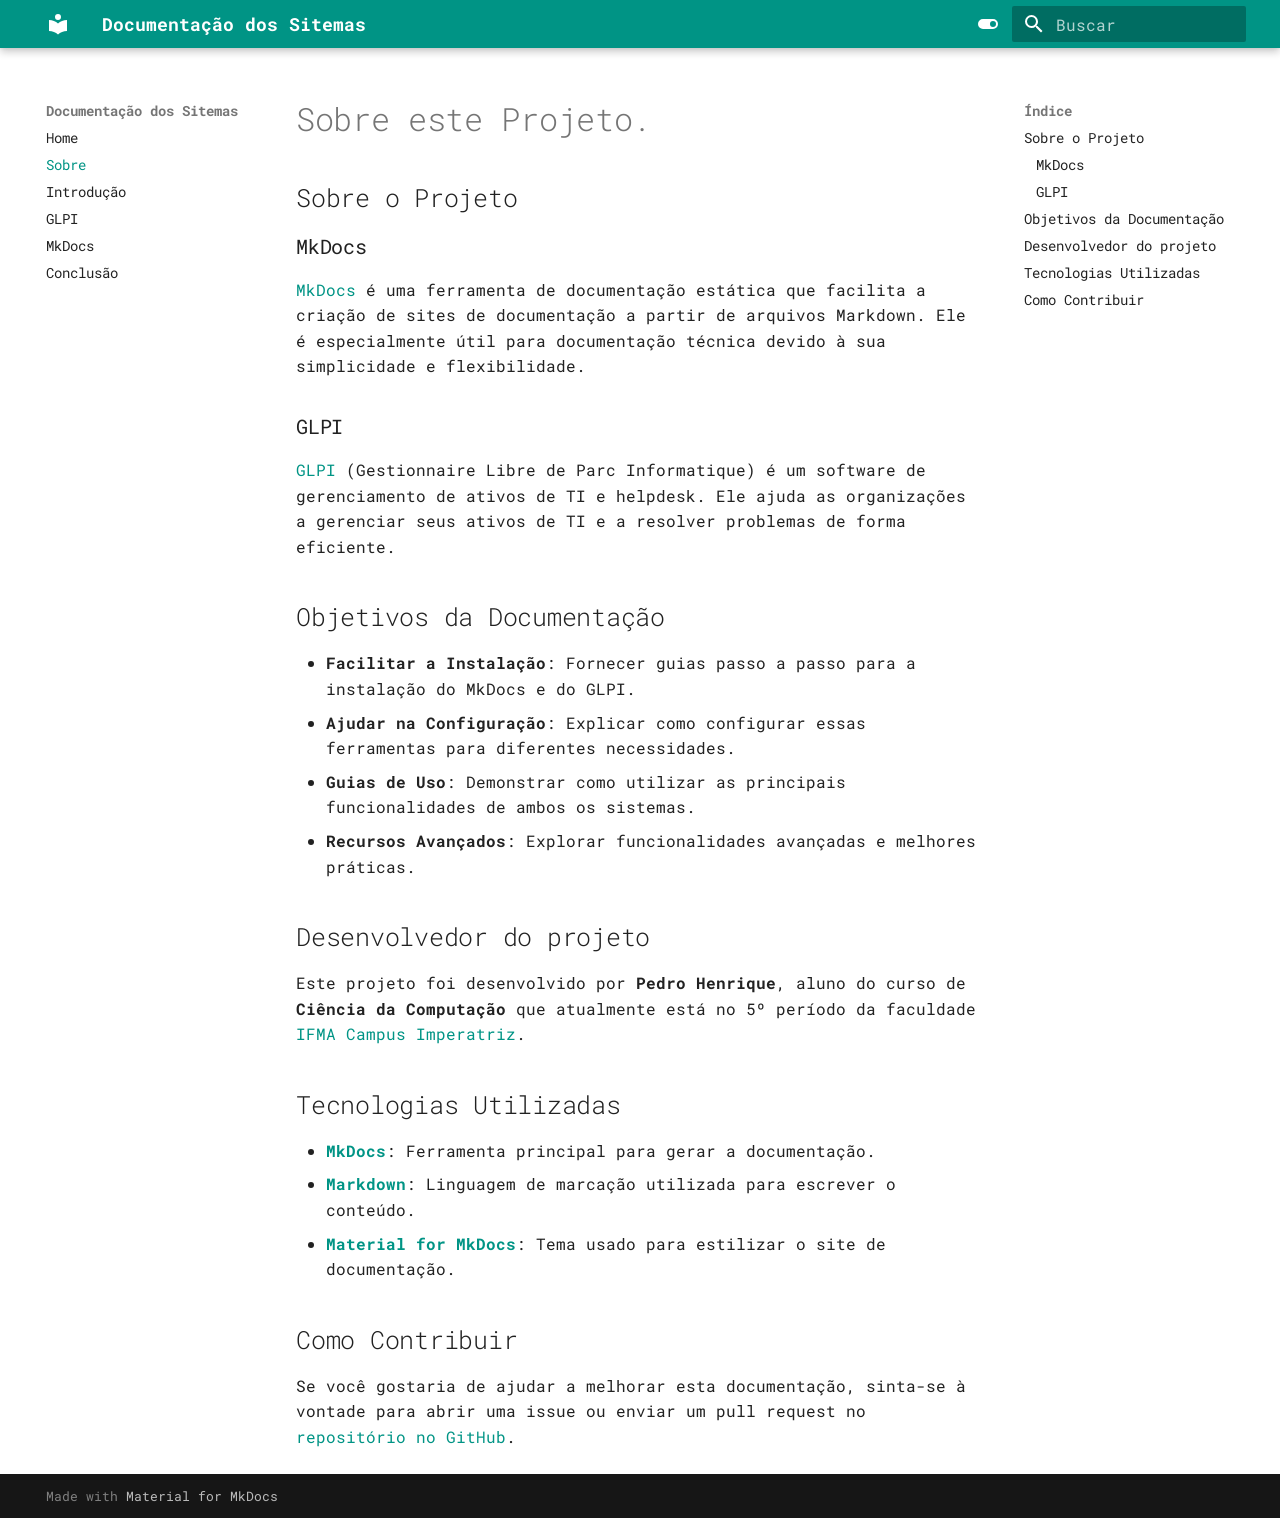
==== about/index.html @ 6d8e9277 "Deployed 8355228 with MkDocs version: 1.6.0" ====
<!doctype html>
<html lang="pt" class="no-js">
  <head>
    
      <meta charset="utf-8">
      <meta name="viewport" content="width=device-width,initial-scale=1">
      
      
      
      
        <link rel="prev" href="..">
      
      
        <link rel="next" href="../intro/">
      
      
      <link rel="icon" href="../assets/images/favicon.png">
      <meta name="generator" content="mkdocs-1.6.0, mkdocs-material-9.5.27">
    
    
      
        <title>Sobre - Documentação dos Sitemas</title>
      
    
    
      <link rel="stylesheet" href="../assets/stylesheets/main.6543a935.min.css">
      
        
        <link rel="stylesheet" href="../assets/stylesheets/palette.06af60db.min.css">
      
      


    
    
      
    
    
      
        
        
        <link rel="preconnect" href="https://fonts.gstatic.com" crossorigin>
        <link rel="stylesheet" href="https://fonts.googleapis.com/css?family=Roboto+Mono:300,300i,400,400i,700,700i%7CRoboto+Mono:400,400i,700,700i&display=fallback">
        <style>:root{--md-text-font:"Roboto Mono";--md-code-font:"Roboto Mono"}</style>
      
    
    
    <script>__md_scope=new URL("..",location),__md_hash=e=>[...e].reduce((e,_)=>(e<<5)-e+_.charCodeAt(0),0),__md_get=(e,_=localStorage,t=__md_scope)=>JSON.parse(_.getItem(t.pathname+"."+e)),__md_set=(e,_,t=localStorage,a=__md_scope)=>{try{t.setItem(a.pathname+"."+e,JSON.stringify(_))}catch(e){}}</script>
    
      

    
    
    
  </head>
  
  
    
    
      
    
    
    
    
    <body dir="ltr" data-md-color-scheme="default" data-md-color-primary="teal" data-md-color-accent="pink">
  
    
    <input class="md-toggle" data-md-toggle="drawer" type="checkbox" id="__drawer" autocomplete="off">
    <input class="md-toggle" data-md-toggle="search" type="checkbox" id="__search" autocomplete="off">
    <label class="md-overlay" for="__drawer"></label>
    <div data-md-component="skip">
      
        
        <a href="#sobre-este-projeto" class="md-skip">
          Pular para conteúdo
        </a>
      
    </div>
    <div data-md-component="announce">
      
    </div>
    
    
      

  

<header class="md-header md-header--shadow" data-md-component="header">
  <nav class="md-header__inner md-grid" aria-label="Cabeçalho">
    <a href=".." title="Documentação dos Sitemas" class="md-header__button md-logo" aria-label="Documentação dos Sitemas" data-md-component="logo">
      
  
  <svg xmlns="http://www.w3.org/2000/svg" viewBox="0 0 24 24"><path d="M12 8a3 3 0 0 0 3-3 3 3 0 0 0-3-3 3 3 0 0 0-3 3 3 3 0 0 0 3 3m0 3.54C9.64 9.35 6.5 8 3 8v11c3.5 0 6.64 1.35 9 3.54 2.36-2.19 5.5-3.54 9-3.54V8c-3.5 0-6.64 1.35-9 3.54Z"/></svg>

    </a>
    <label class="md-header__button md-icon" for="__drawer">
      
      <svg xmlns="http://www.w3.org/2000/svg" viewBox="0 0 24 24"><path d="M3 6h18v2H3V6m0 5h18v2H3v-2m0 5h18v2H3v-2Z"/></svg>
    </label>
    <div class="md-header__title" data-md-component="header-title">
      <div class="md-header__ellipsis">
        <div class="md-header__topic">
          <span class="md-ellipsis">
            Documentação dos Sitemas
          </span>
        </div>
        <div class="md-header__topic" data-md-component="header-topic">
          <span class="md-ellipsis">
            
              Sobre
            
          </span>
        </div>
      </div>
    </div>
    
      
        <form class="md-header__option" data-md-component="palette">
  
    
    
    
    <input class="md-option" data-md-color-media="" data-md-color-scheme="default" data-md-color-primary="teal" data-md-color-accent="pink"  aria-label="Switch to dark mode"  type="radio" name="__palette" id="__palette_0">
    
      <label class="md-header__button md-icon" title="Switch to dark mode" for="__palette_1" hidden>
        <svg xmlns="http://www.w3.org/2000/svg" viewBox="0 0 24 24"><path d="M17 7H7a5 5 0 0 0-5 5 5 5 0 0 0 5 5h10a5 5 0 0 0 5-5 5 5 0 0 0-5-5m0 8a3 3 0 0 1-3-3 3 3 0 0 1 3-3 3 3 0 0 1 3 3 3 3 0 0 1-3 3Z"/></svg>
      </label>
    
  
    
    
    
    <input class="md-option" data-md-color-media="" data-md-color-scheme="slate" data-md-color-primary="pink" data-md-color-accent="teal"  aria-label="Switch to light mode"  type="radio" name="__palette" id="__palette_1">
    
      <label class="md-header__button md-icon" title="Switch to light mode" for="__palette_0" hidden>
        <svg xmlns="http://www.w3.org/2000/svg" viewBox="0 0 24 24"><path d="M17 6H7c-3.31 0-6 2.69-6 6s2.69 6 6 6h10c3.31 0 6-2.69 6-6s-2.69-6-6-6zm0 10H7c-2.21 0-4-1.79-4-4s1.79-4 4-4h10c2.21 0 4 1.79 4 4s-1.79 4-4 4zM7 9c-1.66 0-3 1.34-3 3s1.34 3 3 3 3-1.34 3-3-1.34-3-3-3z"/></svg>
      </label>
    
  
</form>
      
    
    
      <script>var media,input,key,value,palette=__md_get("__palette");if(palette&&palette.color){"(prefers-color-scheme)"===palette.color.media&&(media=matchMedia("(prefers-color-scheme: light)"),input=document.querySelector(media.matches?"[data-md-color-media='(prefers-color-scheme: light)']":"[data-md-color-media='(prefers-color-scheme: dark)']"),palette.color.media=input.getAttribute("data-md-color-media"),palette.color.scheme=input.getAttribute("data-md-color-scheme"),palette.color.primary=input.getAttribute("data-md-color-primary"),palette.color.accent=input.getAttribute("data-md-color-accent"));for([key,value]of Object.entries(palette.color))document.body.setAttribute("data-md-color-"+key,value)}</script>
    
    
    
      <label class="md-header__button md-icon" for="__search">
        
        <svg xmlns="http://www.w3.org/2000/svg" viewBox="0 0 24 24"><path d="M9.5 3A6.5 6.5 0 0 1 16 9.5c0 1.61-.59 3.09-1.56 4.23l.27.27h.79l5 5-1.5 1.5-5-5v-.79l-.27-.27A6.516 6.516 0 0 1 9.5 16 6.5 6.5 0 0 1 3 9.5 6.5 6.5 0 0 1 9.5 3m0 2C7 5 5 7 5 9.5S7 14 9.5 14 14 12 14 9.5 12 5 9.5 5Z"/></svg>
      </label>
      <div class="md-search" data-md-component="search" role="dialog">
  <label class="md-search__overlay" for="__search"></label>
  <div class="md-search__inner" role="search">
    <form class="md-search__form" name="search">
      <input type="text" class="md-search__input" name="query" aria-label="Buscar" placeholder="Buscar" autocapitalize="off" autocorrect="off" autocomplete="off" spellcheck="false" data-md-component="search-query" required>
      <label class="md-search__icon md-icon" for="__search">
        
        <svg xmlns="http://www.w3.org/2000/svg" viewBox="0 0 24 24"><path d="M9.5 3A6.5 6.5 0 0 1 16 9.5c0 1.61-.59 3.09-1.56 4.23l.27.27h.79l5 5-1.5 1.5-5-5v-.79l-.27-.27A6.516 6.516 0 0 1 9.5 16 6.5 6.5 0 0 1 3 9.5 6.5 6.5 0 0 1 9.5 3m0 2C7 5 5 7 5 9.5S7 14 9.5 14 14 12 14 9.5 12 5 9.5 5Z"/></svg>
        
        <svg xmlns="http://www.w3.org/2000/svg" viewBox="0 0 24 24"><path d="M20 11v2H8l5.5 5.5-1.42 1.42L4.16 12l7.92-7.92L13.5 5.5 8 11h12Z"/></svg>
      </label>
      <nav class="md-search__options" aria-label="Pesquisar">
        
          <a href="javascript:void(0)" class="md-search__icon md-icon" title="Compartilhar" aria-label="Compartilhar" data-clipboard data-clipboard-text="" data-md-component="search-share" tabindex="-1">
            
            <svg xmlns="http://www.w3.org/2000/svg" viewBox="0 0 24 24"><path d="M18 16.08c-.76 0-1.44.3-1.96.77L8.91 12.7c.05-.23.09-.46.09-.7 0-.24-.04-.47-.09-.7l7.05-4.11c.54.5 1.25.81 2.04.81a3 3 0 0 0 3-3 3 3 0 0 0-3-3 3 3 0 0 0-3 3c0 .24.04.47.09.7L8.04 9.81C7.5 9.31 6.79 9 6 9a3 3 0 0 0-3 3 3 3 0 0 0 3 3c.79 0 1.5-.31 2.04-.81l7.12 4.15c-.05.21-.08.43-.08.66 0 1.61 1.31 2.91 2.92 2.91 1.61 0 2.92-1.3 2.92-2.91A2.92 2.92 0 0 0 18 16.08Z"/></svg>
          </a>
        
        <button type="reset" class="md-search__icon md-icon" title="Limpar" aria-label="Limpar" tabindex="-1">
          
          <svg xmlns="http://www.w3.org/2000/svg" viewBox="0 0 24 24"><path d="M19 6.41 17.59 5 12 10.59 6.41 5 5 6.41 10.59 12 5 17.59 6.41 19 12 13.41 17.59 19 19 17.59 13.41 12 19 6.41Z"/></svg>
        </button>
      </nav>
      
        <div class="md-search__suggest" data-md-component="search-suggest"></div>
      
    </form>
    <div class="md-search__output">
      <div class="md-search__scrollwrap" tabindex="0" data-md-scrollfix>
        <div class="md-search-result" data-md-component="search-result">
          <div class="md-search-result__meta">
            Inicializando busca
          </div>
          <ol class="md-search-result__list" role="presentation"></ol>
        </div>
      </div>
    </div>
  </div>
</div>
    
    
  </nav>
  
</header>
    
    <div class="md-container" data-md-component="container">
      
      
        
          
        
      
      <main class="md-main" data-md-component="main">
        <div class="md-main__inner md-grid">
          
            
              
              <div class="md-sidebar md-sidebar--primary" data-md-component="sidebar" data-md-type="navigation" >
                <div class="md-sidebar__scrollwrap">
                  <div class="md-sidebar__inner">
                    



<nav class="md-nav md-nav--primary" aria-label="Navegação" data-md-level="0">
  <label class="md-nav__title" for="__drawer">
    <a href=".." title="Documentação dos Sitemas" class="md-nav__button md-logo" aria-label="Documentação dos Sitemas" data-md-component="logo">
      
  
  <svg xmlns="http://www.w3.org/2000/svg" viewBox="0 0 24 24"><path d="M12 8a3 3 0 0 0 3-3 3 3 0 0 0-3-3 3 3 0 0 0-3 3 3 3 0 0 0 3 3m0 3.54C9.64 9.35 6.5 8 3 8v11c3.5 0 6.64 1.35 9 3.54 2.36-2.19 5.5-3.54 9-3.54V8c-3.5 0-6.64 1.35-9 3.54Z"/></svg>

    </a>
    Documentação dos Sitemas
  </label>
  
  <ul class="md-nav__list" data-md-scrollfix>
    
      
      
  
  
  
  
    <li class="md-nav__item">
      <a href=".." class="md-nav__link">
        
  
  <span class="md-ellipsis">
    Home
  </span>
  

      </a>
    </li>
  

    
      
      
  
  
    
  
  
  
    <li class="md-nav__item md-nav__item--active">
      
      <input class="md-nav__toggle md-toggle" type="checkbox" id="__toc">
      
      
        
      
      
        <label class="md-nav__link md-nav__link--active" for="__toc">
          
  
  <span class="md-ellipsis">
    Sobre
  </span>
  

          <span class="md-nav__icon md-icon"></span>
        </label>
      
      <a href="./" class="md-nav__link md-nav__link--active">
        
  
  <span class="md-ellipsis">
    Sobre
  </span>
  

      </a>
      
        

<nav class="md-nav md-nav--secondary" aria-label="Índice">
  
  
  
    
  
  
    <label class="md-nav__title" for="__toc">
      <span class="md-nav__icon md-icon"></span>
      Índice
    </label>
    <ul class="md-nav__list" data-md-component="toc" data-md-scrollfix>
      
        <li class="md-nav__item">
  <a href="#sobre-o-projeto" class="md-nav__link">
    <span class="md-ellipsis">
      Sobre o Projeto
    </span>
  </a>
  
    <nav class="md-nav" aria-label="Sobre o Projeto">
      <ul class="md-nav__list">
        
          <li class="md-nav__item">
  <a href="#mkdocs" class="md-nav__link">
    <span class="md-ellipsis">
      MkDocs
    </span>
  </a>
  
</li>
        
          <li class="md-nav__item">
  <a href="#glpi" class="md-nav__link">
    <span class="md-ellipsis">
      GLPI
    </span>
  </a>
  
</li>
        
      </ul>
    </nav>
  
</li>
      
        <li class="md-nav__item">
  <a href="#objetivos-da-documentacao" class="md-nav__link">
    <span class="md-ellipsis">
      Objetivos da Documentação
    </span>
  </a>
  
</li>
      
        <li class="md-nav__item">
  <a href="#desenvolvedor-do-projeto" class="md-nav__link">
    <span class="md-ellipsis">
      Desenvolvedor do projeto
    </span>
  </a>
  
</li>
      
        <li class="md-nav__item">
  <a href="#tecnologias-utilizadas" class="md-nav__link">
    <span class="md-ellipsis">
      Tecnologias Utilizadas
    </span>
  </a>
  
</li>
      
        <li class="md-nav__item">
  <a href="#como-contribuir" class="md-nav__link">
    <span class="md-ellipsis">
      Como Contribuir
    </span>
  </a>
  
</li>
      
    </ul>
  
</nav>
      
    </li>
  

    
      
      
  
  
  
  
    <li class="md-nav__item">
      <a href="../intro/" class="md-nav__link">
        
  
  <span class="md-ellipsis">
    Introdução
  </span>
  

      </a>
    </li>
  

    
      
      
  
  
  
  
    <li class="md-nav__item">
      <a href="../glpi/" class="md-nav__link">
        
  
  <span class="md-ellipsis">
    GLPI
  </span>
  

      </a>
    </li>
  

    
      
      
  
  
  
  
    <li class="md-nav__item">
      <a href="../mkdocs/" class="md-nav__link">
        
  
  <span class="md-ellipsis">
    MkDocs
  </span>
  

      </a>
    </li>
  

    
      
      
  
  
  
  
    <li class="md-nav__item">
      <a href="../conclusao/" class="md-nav__link">
        
  
  <span class="md-ellipsis">
    Conclusão
  </span>
  

      </a>
    </li>
  

    
  </ul>
</nav>
                  </div>
                </div>
              </div>
            
            
              
              <div class="md-sidebar md-sidebar--secondary" data-md-component="sidebar" data-md-type="toc" >
                <div class="md-sidebar__scrollwrap">
                  <div class="md-sidebar__inner">
                    

<nav class="md-nav md-nav--secondary" aria-label="Índice">
  
  
  
    
  
  
    <label class="md-nav__title" for="__toc">
      <span class="md-nav__icon md-icon"></span>
      Índice
    </label>
    <ul class="md-nav__list" data-md-component="toc" data-md-scrollfix>
      
        <li class="md-nav__item">
  <a href="#sobre-o-projeto" class="md-nav__link">
    <span class="md-ellipsis">
      Sobre o Projeto
    </span>
  </a>
  
    <nav class="md-nav" aria-label="Sobre o Projeto">
      <ul class="md-nav__list">
        
          <li class="md-nav__item">
  <a href="#mkdocs" class="md-nav__link">
    <span class="md-ellipsis">
      MkDocs
    </span>
  </a>
  
</li>
        
          <li class="md-nav__item">
  <a href="#glpi" class="md-nav__link">
    <span class="md-ellipsis">
      GLPI
    </span>
  </a>
  
</li>
        
      </ul>
    </nav>
  
</li>
      
        <li class="md-nav__item">
  <a href="#objetivos-da-documentacao" class="md-nav__link">
    <span class="md-ellipsis">
      Objetivos da Documentação
    </span>
  </a>
  
</li>
      
        <li class="md-nav__item">
  <a href="#desenvolvedor-do-projeto" class="md-nav__link">
    <span class="md-ellipsis">
      Desenvolvedor do projeto
    </span>
  </a>
  
</li>
      
        <li class="md-nav__item">
  <a href="#tecnologias-utilizadas" class="md-nav__link">
    <span class="md-ellipsis">
      Tecnologias Utilizadas
    </span>
  </a>
  
</li>
      
        <li class="md-nav__item">
  <a href="#como-contribuir" class="md-nav__link">
    <span class="md-ellipsis">
      Como Contribuir
    </span>
  </a>
  
</li>
      
    </ul>
  
</nav>
                  </div>
                </div>
              </div>
            
          
          
            <div class="md-content" data-md-component="content">
              <article class="md-content__inner md-typeset">
                
                  


<h1 id="sobre-este-projeto">Sobre este Projeto.</h1>
<h2 id="sobre-o-projeto">Sobre o Projeto</h2>
<h3 id="mkdocs">MkDocs</h3>
<p><a href="https://www.mkdocs.org/">MkDocs</a> é uma ferramenta de documentação estática que facilita a criação de sites de documentação a partir de arquivos Markdown. Ele é especialmente útil para documentação técnica devido à sua simplicidade e flexibilidade.</p>
<h3 id="glpi">GLPI</h3>
<p><a href="https://glpi-project.org/">GLPI</a> (Gestionnaire Libre de Parc Informatique) é um software de gerenciamento de ativos de TI e helpdesk. Ele ajuda as organizações a gerenciar seus ativos de TI e a resolver problemas de forma eficiente.</p>
<h2 id="objetivos-da-documentacao">Objetivos da Documentação</h2>
<ul>
<li><strong>Facilitar a Instalação</strong>: Fornecer guias passo a passo para a instalação do MkDocs e do GLPI.</li>
<li><strong>Ajudar na Configuração</strong>: Explicar como configurar essas ferramentas para diferentes necessidades.</li>
<li><strong>Guias de Uso</strong>: Demonstrar como utilizar as principais funcionalidades de ambos os sistemas.</li>
<li><strong>Recursos Avançados</strong>: Explorar funcionalidades avançadas e melhores práticas.</li>
</ul>
<h2 id="desenvolvedor-do-projeto">Desenvolvedor do projeto</h2>
<p>Este projeto foi desenvolvido por <strong>Pedro Henrique</strong>, aluno do curso de  <strong>Ciência da Computação</strong>  que atualmente está no 5º período da faculdade <a href="https://imperatriz.ifma.edu.br/">IFMA Campus Imperatriz</a>. </p>
<h2 id="tecnologias-utilizadas">Tecnologias Utilizadas</h2>
<ul>
<li><a href="https://www.mkdocs.org/"><strong>MkDocs</strong></a>: Ferramenta principal para gerar a documentação.</li>
<li><a href="https://www.markdownguide.org/"><strong>Markdown</strong></a>: Linguagem de marcação utilizada para escrever o conteúdo.</li>
<li><a href="https://squidfunk.github.io/mkdocs-material/"><strong>Material for MkDocs</strong></a>: Tema usado para estilizar o site de documentação.</li>
</ul>
<h2 id="como-contribuir">Como Contribuir</h2>
<p>Se você gostaria de ajudar a melhorar esta documentação, sinta-se à vontade para abrir uma issue ou enviar um pull request no <a href="https://github.com/pedro31415/mkdocs-documentation">repositório no GitHub</a>.</p>












                
              </article>
            </div>
          
          
<script>var target=document.getElementById(location.hash.slice(1));target&&target.name&&(target.checked=target.name.startsWith("__tabbed_"))</script>
        </div>
        
          <button type="button" class="md-top md-icon" data-md-component="top" hidden>
  
  <svg xmlns="http://www.w3.org/2000/svg" viewBox="0 0 24 24"><path d="M13 20h-2V8l-5.5 5.5-1.42-1.42L12 4.16l7.92 7.92-1.42 1.42L13 8v12Z"/></svg>
  Voltar para o topo
</button>
        
      </main>
      
        <footer class="md-footer">
  
  <div class="md-footer-meta md-typeset">
    <div class="md-footer-meta__inner md-grid">
      <div class="md-copyright">
  
  
    Made with
    <a href="https://squidfunk.github.io/mkdocs-material/" target="_blank" rel="noopener">
      Material for MkDocs
    </a>
  
</div>
      
    </div>
  </div>
</footer>
      
    </div>
    <div class="md-dialog" data-md-component="dialog">
      <div class="md-dialog__inner md-typeset"></div>
    </div>
    
      <div class="md-progress" data-md-component="progress" role="progressbar"></div>
    
    
    <script id="__config" type="application/json">{"base": "..", "features": ["search.suggest", "search.highlight", "search.share", "navigation.instant", "navigation.instant.prefetch", "navigation.instant.progress", "navigation.top"], "search": "../assets/javascripts/workers/search.b8dbb3d2.min.js", "translations": {"clipboard.copied": "Copiado para \u00e1rea de transfer\u00eancia", "clipboard.copy": "Copiar para \u00e1rea de transfer\u00eancia", "search.result.more.one": "mais 1 nesta p\u00e1gina", "search.result.more.other": "# mais nesta p\u00e1gina", "search.result.none": "Nenhum documento encontrado", "search.result.one": "1 documento encontrado", "search.result.other": "# documentos encontrados", "search.result.placeholder": "Digite para iniciar a busca", "search.result.term.missing": "Ausente", "select.version": "Selecione a vers\u00e3o"}}</script>
    
    
      <script src="../assets/javascripts/bundle.ad660dcc.min.js"></script>
      
    
  </body>
</html>
---- assets/stylesheets/main.6543a935.min.css ----
@charset "UTF-8";html{-webkit-text-size-adjust:none;-moz-text-size-adjust:none;text-size-adjust:none;box-sizing:border-box}*,:after,:before{box-sizing:inherit}@media (prefers-reduced-motion){*,:after,:before{transition:none!important}}body{margin:0}a,button,input,label{-webkit-tap-highlight-color:transparent}a{color:inherit;text-decoration:none}hr{border:0;box-sizing:initial;display:block;height:.05rem;overflow:visible;padding:0}small{font-size:80%}sub,sup{line-height:1em}img{border-style:none}table{border-collapse:initial;border-spacing:0}td,th{font-weight:400;vertical-align:top}button{background:#0000;border:0;font-family:inherit;font-size:inherit;margin:0;padding:0}input{border:0;outline:none}:root{--md-primary-fg-color:#4051b5;--md-primary-fg-color--light:#5d6cc0;--md-primary-fg-color--dark:#303fa1;--md-primary-bg-color:#fff;--md-primary-bg-color--light:#ffffffb3;--md-accent-fg-color:#526cfe;--md-accent-fg-color--transparent:#526cfe1a;--md-accent-bg-color:#fff;--md-accent-bg-color--light:#ffffffb3}[data-md-color-scheme=default]{color-scheme:light}[data-md-color-scheme=default] img[src$="#gh-dark-mode-only"],[data-md-color-scheme=default] img[src$="#only-dark"]{display:none}:root,[data-md-color-scheme=default]{--md-hue:225deg;--md-default-fg-color:#000000de;--md-default-fg-color--light:#0000008a;--md-default-fg-color--lighter:#00000052;--md-default-fg-color--lightest:#00000012;--md-default-bg-color:#fff;--md-default-bg-color--light:#ffffffb3;--md-default-bg-color--lighter:#ffffff4d;--md-default-bg-color--lightest:#ffffff1f;--md-code-fg-color:#36464e;--md-code-bg-color:#f5f5f5;--md-code-hl-color:#4287ff;--md-code-hl-color--light:#4287ff1a;--md-code-hl-number-color:#d52a2a;--md-code-hl-special-color:#db1457;--md-code-hl-function-color:#a846b9;--md-code-hl-constant-color:#6e59d9;--md-code-hl-keyword-color:#3f6ec6;--md-code-hl-string-color:#1c7d4d;--md-code-hl-name-color:var(--md-code-fg-color);--md-code-hl-operator-color:var(--md-default-fg-color--light);--md-code-hl-punctuation-color:var(--md-default-fg-color--light);--md-code-hl-comment-color:var(--md-default-fg-color--light);--md-code-hl-generic-color:var(--md-default-fg-color--light);--md-code-hl-variable-color:var(--md-default-fg-color--light);--md-typeset-color:var(--md-default-fg-color);--md-typeset-a-color:var(--md-primary-fg-color);--md-typeset-del-color:#f5503d26;--md-typeset-ins-color:#0bd57026;--md-typeset-kbd-color:#fafafa;--md-typeset-kbd-accent-color:#fff;--md-typeset-kbd-border-color:#b8b8b8;--md-typeset-mark-color:#ffff0080;--md-typeset-table-color:#0000001f;--md-typeset-table-color--light:rgba(0,0,0,.035);--md-admonition-fg-color:var(--md-default-fg-color);--md-admonition-bg-color:var(--md-default-bg-color);--md-warning-fg-color:#000000de;--md-warning-bg-color:#ff9;--md-footer-fg-color:#fff;--md-footer-fg-color--light:#ffffffb3;--md-footer-fg-color--lighter:#ffffff73;--md-footer-bg-color:#000000de;--md-footer-bg-color--dark:#00000052;--md-shadow-z1:0 0.2rem 0.5rem #0000000d,0 0 0.05rem #0000001a;--md-shadow-z2:0 0.2rem 0.5rem #0000001a,0 0 0.05rem #00000040;--md-shadow-z3:0 0.2rem 0.5rem #0003,0 0 0.05rem #00000059}.md-icon svg{fill:currentcolor;display:block;height:1.2rem;width:1.2rem}body{-webkit-font-smoothing:antialiased;-moz-osx-font-smoothing:grayscale;--md-text-font-family:var(--md-text-font,_),-apple-system,BlinkMacSystemFont,Helvetica,Arial,sans-serif;--md-code-font-family:var(--md-code-font,_),SFMono-Regular,Consolas,Menlo,monospace}aside,body,input{font-feature-settings:"kern","liga";color:var(--md-typeset-color);font-family:var(--md-text-font-family)}code,kbd,pre{font-feature-settings:"kern";font-family:var(--md-code-font-family)}:root{--md-typeset-table-sort-icon:url('data:image/svg+xml;charset=utf-8,<svg xmlns="http://www.w3.org/2000/svg" viewBox="0 0 24 24"><path d="m18 21-4-4h3V7h-3l4-4 4 4h-3v10h3M2 19v-2h10v2M2 13v-2h7v2M2 7V5h4v2H2Z"/></svg>');--md-typeset-table-sort-icon--asc:url('data:image/svg+xml;charset=utf-8,<svg xmlns="http://www.w3.org/2000/svg" viewBox="0 0 24 24"><path d="M19 17h3l-4 4-4-4h3V3h2M2 17h10v2H2M6 5v2H2V5m0 6h7v2H2v-2Z"/></svg>');--md-typeset-table-sort-icon--desc:url('data:image/svg+xml;charset=utf-8,<svg xmlns="http://www.w3.org/2000/svg" viewBox="0 0 24 24"><path d="M19 7h3l-4-4-4 4h3v14h2M2 17h10v2H2M6 5v2H2V5m0 6h7v2H2v-2Z"/></svg>')}.md-typeset{-webkit-print-color-adjust:exact;color-adjust:exact;font-size:.8rem;line-height:1.6}@media print{.md-typeset{font-size:.68rem}}.md-typeset blockquote,.md-typeset dl,.md-typeset figure,.md-typeset ol,.md-typeset pre,.md-typeset ul{margin-bottom:1em;margin-top:1em}.md-typeset h1{color:var(--md-default-fg-color--light);font-size:2em;line-height:1.3;margin:0 0 1.25em}.md-typeset h1,.md-typeset h2{font-weight:300;letter-spacing:-.01em}.md-typeset h2{font-size:1.5625em;line-height:1.4;margin:1.6em 0 .64em}.md-typeset h3{font-size:1.25em;font-weight:400;letter-spacing:-.01em;line-height:1.5;margin:1.6em 0 .8em}.md-typeset h2+h3{margin-top:.8em}.md-typeset h4{font-weight:700;letter-spacing:-.01em;margin:1em 0}.md-typeset h5,.md-typeset h6{color:var(--md-default-fg-color--light);font-size:.8em;font-weight:700;letter-spacing:-.01em;margin:1.25em 0}.md-typeset h5{text-transform:uppercase}.md-typeset hr{border-bottom:.05rem solid var(--md-default-fg-color--lightest);display:flow-root;margin:1.5em 0}.md-typeset a{color:var(--md-typeset-a-color);word-break:break-word}.md-typeset a,.md-typeset a:before{transition:color 125ms}.md-typeset a:focus,.md-typeset a:hover{color:var(--md-accent-fg-color)}.md-typeset a:focus code,.md-typeset a:hover code{background-color:var(--md-accent-fg-color--transparent)}.md-typeset a code{color:currentcolor;transition:background-color 125ms}.md-typeset a.focus-visible{outline-color:var(--md-accent-fg-color);outline-offset:.2rem}.md-typeset code,.md-typeset kbd,.md-typeset pre{color:var(--md-code-fg-color);direction:ltr;font-variant-ligatures:none}@media print{.md-typeset code,.md-typeset kbd,.md-typeset pre{white-space:pre-wrap}}.md-typeset code{background-color:var(--md-code-bg-color);border-radius:.1rem;-webkit-box-decoration-break:clone;box-decoration-break:clone;font-size:.85em;padding:0 .2941176471em;word-break:break-word}.md-typeset code:not(.focus-visible){-webkit-tap-highlight-color:transparent;outline:none}.md-typeset pre{display:flow-root;line-height:1.4;position:relative}.md-typeset pre>code{-webkit-box-decoration-break:slice;box-decoration-break:slice;box-shadow:none;display:block;margin:0;outline-color:var(--md-accent-fg-color);overflow:auto;padding:.7720588235em 1.1764705882em;scrollbar-color:var(--md-default-fg-color--lighter) #0000;scrollbar-width:thin;touch-action:auto;word-break:normal}.md-typeset pre>code:hover{scrollbar-color:var(--md-accent-fg-color) #0000}.md-typeset pre>code::-webkit-scrollbar{height:.2rem;width:.2rem}.md-typeset pre>code::-webkit-scrollbar-thumb{background-color:var(--md-default-fg-color--lighter)}.md-typeset pre>code::-webkit-scrollbar-thumb:hover{background-color:var(--md-accent-fg-color)}.md-typeset kbd{background-color:var(--md-typeset-kbd-color);border-radius:.1rem;box-shadow:0 .1rem 0 .05rem var(--md-typeset-kbd-border-color),0 .1rem 0 var(--md-typeset-kbd-border-color),0 -.1rem .2rem var(--md-typeset-kbd-accent-color) inset;color:var(--md-default-fg-color);display:inline-block;font-size:.75em;padding:0 .6666666667em;vertical-align:text-top;word-break:break-word}.md-typeset mark{background-color:var(--md-typeset-mark-color);-webkit-box-decoration-break:clone;box-decoration-break:clone;color:inherit;word-break:break-word}.md-typeset abbr{border-bottom:.05rem dotted var(--md-default-fg-color--light);cursor:help;text-decoration:none}.md-typeset small{opacity:.75}[dir=ltr] .md-typeset sub,[dir=ltr] .md-typeset sup{margin-left:.078125em}[dir=rtl] .md-typeset sub,[dir=rtl] .md-typeset sup{margin-right:.078125em}[dir=ltr] .md-typeset blockquote{padding-left:.6rem}[dir=rtl] .md-typeset blockquote{padding-right:.6rem}[dir=ltr] .md-typeset blockquote{border-left:.2rem solid var(--md-default-fg-color--lighter)}[dir=rtl] .md-typeset blockquote{border-right:.2rem solid var(--md-default-fg-color--lighter)}.md-typeset blockquote{color:var(--md-default-fg-color--light);margin-left:0;margin-right:0}.md-typeset ul{list-style-type:disc}[dir=ltr] .md-typeset ol,[dir=ltr] .md-typeset ul{margin-left:.625em}[dir=rtl] .md-typeset ol,[dir=rtl] .md-typeset ul{margin-right:.625em}.md-typeset ol,.md-typeset ul{padding:0}.md-typeset ol:not([hidden]),.md-typeset ul:not([hidden]){display:flow-root}.md-typeset ol ol,.md-typeset ul ol{list-style-type:lower-alpha}.md-typeset ol ol ol,.md-typeset ul ol ol{list-style-type:lower-roman}[dir=ltr] .md-typeset ol li,[dir=ltr] .md-typeset ul li{margin-left:1.25em}[dir=rtl] .md-typeset ol li,[dir=rtl] .md-typeset ul li{margin-right:1.25em}.md-typeset ol li,.md-typeset ul li{margin-bottom:.5em}.md-typeset ol li blockquote,.md-typeset ol li p,.md-typeset ul li blockquote,.md-typeset ul li p{margin:.5em 0}.md-typeset ol li:last-child,.md-typeset ul li:last-child{margin-bottom:0}[dir=ltr] .md-typeset ol li ol,[dir=ltr] .md-typeset ol li ul,[dir=ltr] .md-typeset ul li ol,[dir=ltr] .md-typeset ul li ul{margin-left:.625em}[dir=rtl] .md-typeset ol li ol,[dir=rtl] .md-typeset ol li ul,[dir=rtl] .md-typeset ul li ol,[dir=rtl] .md-typeset ul li ul{margin-right:.625em}.md-typeset ol li ol,.md-typeset ol li ul,.md-typeset ul li ol,.md-typeset ul li ul{margin-bottom:.5em;margin-top:.5em}[dir=ltr] .md-typeset dd{margin-left:1.875em}[dir=rtl] .md-typeset dd{margin-right:1.875em}.md-typeset dd{margin-bottom:1.5em;margin-top:1em}.md-typeset img,.md-typeset svg,.md-typeset video{height:auto;max-width:100%}.md-typeset img[align=left]{margin:1em 1em 1em 0}.md-typeset img[align=right]{margin:1em 0 1em 1em}.md-typeset img[align]:only-child{margin-top:0}.md-typeset figure{display:flow-root;margin:1em auto;max-width:100%;text-align:center;width:-moz-fit-content;width:fit-content}.md-typeset figure img{display:block;margin:0 auto}.md-typeset figcaption{font-style:italic;margin:1em auto;max-width:24rem}.md-typeset iframe{max-width:100%}.md-typeset table:not([class]){background-color:var(--md-default-bg-color);border:.05rem solid var(--md-typeset-table-color);border-radius:.1rem;display:inline-block;font-size:.64rem;max-width:100%;overflow:auto;touch-action:auto}@media print{.md-typeset table:not([class]){display:table}}.md-typeset table:not([class])+*{margin-top:1.5em}.md-typeset table:not([class]) td>:first-child,.md-typeset table:not([class]) th>:first-child{margin-top:0}.md-typeset table:not([class]) td>:last-child,.md-typeset table:not([class]) th>:last-child{margin-bottom:0}.md-typeset table:not([class]) td:not([align]),.md-typeset table:not([class]) th:not([align]){text-align:left}[dir=rtl] .md-typeset table:not([class]) td:not([align]),[dir=rtl] .md-typeset table:not([class]) th:not([align]){text-align:right}.md-typeset table:not([class]) th{font-weight:700;min-width:5rem;padding:.9375em 1.25em;vertical-align:top}.md-typeset table:not([class]) td{border-top:.05rem solid var(--md-typeset-table-color);padding:.9375em 1.25em;vertical-align:top}.md-typeset table:not([class]) tbody tr{transition:background-color 125ms}.md-typeset table:not([class]) tbody tr:hover{background-color:var(--md-typeset-table-color--light);box-shadow:0 .05rem 0 var(--md-default-bg-color) inset}.md-typeset table:not([class]) a{word-break:normal}.md-typeset table th[role=columnheader]{cursor:pointer}[dir=ltr] .md-typeset table th[role=columnheader]:after{margin-left:.5em}[dir=rtl] .md-typeset table th[role=columnheader]:after{margin-right:.5em}.md-typeset table th[role=columnheader]:after{content:"";display:inline-block;height:1.2em;-webkit-mask-image:var(--md-typeset-table-sort-icon);mask-image:var(--md-typeset-table-sort-icon);-webkit-mask-repeat:no-repeat;mask-repeat:no-repeat;-webkit-mask-size:contain;mask-size:contain;transition:background-color 125ms;vertical-align:text-bottom;width:1.2em}.md-typeset table th[role=columnheader]:hover:after{background-color:var(--md-default-fg-color--lighter)}.md-typeset table th[role=columnheader][aria-sort=ascending]:after{background-color:var(--md-default-fg-color--light);-webkit-mask-image:var(--md-typeset-table-sort-icon--asc);mask-image:var(--md-typeset-table-sort-icon--asc)}.md-typeset table th[role=columnheader][aria-sort=descending]:after{background-color:var(--md-default-fg-color--light);-webkit-mask-image:var(--md-typeset-table-sort-icon--desc);mask-image:var(--md-typeset-table-sort-icon--desc)}.md-typeset__scrollwrap{margin:1em -.8rem;overflow-x:auto;touch-action:auto}.md-typeset__table{display:inline-block;margin-bottom:.5em;padding:0 .8rem}@media print{.md-typeset__table{display:block}}html .md-typeset__table table{display:table;margin:0;overflow:hidden;width:100%}@media screen and (max-width:44.984375em){.md-content__inner>pre{margin:1em -.8rem}.md-content__inner>pre code{border-radius:0}}.md-typeset .md-author{border-radius:100%;display:block;flex-shrink:0;height:1.6rem;overflow:hidden;position:relative;transition:color 125ms,transform 125ms;width:1.6rem}.md-typeset .md-author img{display:block}.md-typeset .md-author--more{background:var(--md-default-fg-color--lightest);color:var(--md-default-fg-color--lighter);font-size:.6rem;font-weight:700;line-height:1.6rem;text-align:center}.md-typeset .md-author--long{height:2.4rem;width:2.4rem}.md-typeset a.md-author{transform:scale(1)}.md-typeset a.md-author img{border-radius:100%;filter:grayscale(100%) opacity(75%);transition:filter 125ms}.md-typeset a.md-author:focus,.md-typeset a.md-author:hover{transform:scale(1.1);z-index:1}.md-typeset a.md-author:focus img,.md-typeset a.md-author:hover img{filter:grayscale(0)}.md-banner{background-color:var(--md-footer-bg-color);color:var(--md-footer-fg-color);overflow:auto}@media print{.md-banner{display:none}}.md-banner--warning{background-color:var(--md-warning-bg-color);color:var(--md-warning-fg-color)}.md-banner__inner{font-size:.7rem;margin:.6rem auto;padding:0 .8rem}[dir=ltr] .md-banner__button{float:right}[dir=rtl] .md-banner__button{float:left}.md-banner__button{color:inherit;cursor:pointer;transition:opacity .25s}.no-js .md-banner__button{display:none}.md-banner__button:hover{opacity:.7}html{font-size:125%;height:100%;overflow-x:hidden}@media screen and (min-width:100em){html{font-size:137.5%}}@media screen and (min-width:125em){html{font-size:150%}}body{background-color:var(--md-default-bg-color);display:flex;flex-direction:column;font-size:.5rem;min-height:100%;position:relative;width:100%}@media print{body{display:block}}@media screen and (max-width:59.984375em){body[data-md-scrolllock]{position:fixed}}.md-grid{margin-left:auto;margin-right:auto;max-width:61rem}.md-container{display:flex;flex-direction:column;flex-grow:1}@media print{.md-container{display:block}}.md-main{flex-grow:1}.md-main__inner{display:flex;height:100%;margin-top:1.5rem}.md-ellipsis{overflow:hidden;text-overflow:ellipsis}.md-toggle{display:none}.md-option{height:0;opacity:0;position:absolute;width:0}.md-option:checked+label:not([hidden]){display:block}.md-option.focus-visible+label{outline-color:var(--md-accent-fg-color);outline-style:auto}.md-skip{background-color:var(--md-default-fg-color);border-radius:.1rem;color:var(--md-default-bg-color);font-size:.64rem;margin:.5rem;opacity:0;outline-color:var(--md-accent-fg-color);padding:.3rem .5rem;position:fixed;transform:translateY(.4rem);z-index:-1}.md-skip:focus{opacity:1;transform:translateY(0);transition:transform .25s cubic-bezier(.4,0,.2,1),opacity 175ms 75ms;z-index:10}@page{margin:25mm}:root{--md-clipboard-icon:url('data:image/svg+xml;charset=utf-8,<svg xmlns="http://www.w3.org/2000/svg" viewBox="0 0 24 24"><path d="M19 21H8V7h11m0-2H8a2 2 0 0 0-2 2v14a2 2 0 0 0 2 2h11a2 2 0 0 0 2-2V7a2 2 0 0 0-2-2m-3-4H4a2 2 0 0 0-2 2v14h2V3h12V1Z"/></svg>')}.md-clipboard{border-radius:.1rem;color:var(--md-default-fg-color--lightest);cursor:pointer;height:1.5em;outline-color:var(--md-accent-fg-color);outline-offset:.1rem;position:absolute;right:.5em;top:.5em;transition:color .25s;width:1.5em;z-index:1}@media print{.md-clipboard{display:none}}.md-clipboard:not(.focus-visible){-webkit-tap-highlight-color:transparent;outline:none}:hover>.md-clipboard{color:var(--md-default-fg-color--light)}.md-clipboard:focus,.md-clipboard:hover{color:var(--md-accent-fg-color)}.md-clipboard:after{background-color:currentcolor;content:"";display:block;height:1.125em;margin:0 auto;-webkit-mask-image:var(--md-clipboard-icon);mask-image:var(--md-clipboard-icon);-webkit-mask-position:center;mask-position:center;-webkit-mask-repeat:no-repeat;mask-repeat:no-repeat;-webkit-mask-size:contain;mask-size:contain;width:1.125em}.md-clipboard--inline{cursor:pointer}.md-clipboard--inline code{transition:color .25s,background-color .25s}.md-clipboard--inline:focus code,.md-clipboard--inline:hover code{background-color:var(--md-accent-fg-color--transparent);color:var(--md-accent-fg-color)}.md-typeset .md-code__content{display:grid}@keyframes consent{0%{opacity:0;transform:translateY(100%)}to{opacity:1;transform:translateY(0)}}@keyframes overlay{0%{opacity:0}to{opacity:1}}.md-consent__overlay{animation:overlay .25s both;-webkit-backdrop-filter:blur(.1rem);backdrop-filter:blur(.1rem);background-color:#0000008a;height:100%;opacity:1;position:fixed;top:0;width:100%;z-index:5}.md-consent__inner{animation:consent .5s cubic-bezier(.1,.7,.1,1) both;background-color:var(--md-default-bg-color);border:0;border-radius:.1rem;bottom:0;box-shadow:0 0 .2rem #0000001a,0 .2rem .4rem #0003;max-height:100%;overflow:auto;padding:0;position:fixed;width:100%;z-index:5}.md-consent__form{padding:.8rem}.md-consent__settings{display:none;margin:1em 0}input:checked+.md-consent__settings{display:block}.md-consent__controls{margin-bottom:.8rem}.md-typeset .md-consent__controls .md-button{display:inline}@media screen and (max-width:44.984375em){.md-typeset .md-consent__controls .md-button{display:block;margin-top:.4rem;text-align:center;width:100%}}.md-consent label{cursor:pointer}.md-content{flex-grow:1;min-width:0}.md-content__inner{margin:0 .8rem 1.2rem;padding-top:.6rem}@media screen and (min-width:76.25em){[dir=ltr] .md-sidebar--primary:not([hidden])~.md-content>.md-content__inner{margin-left:1.2rem}[dir=ltr] .md-sidebar--secondary:not([hidden])~.md-content>.md-content__inner,[dir=rtl] .md-sidebar--primary:not([hidden])~.md-content>.md-content__inner{margin-right:1.2rem}[dir=rtl] .md-sidebar--secondary:not([hidden])~.md-content>.md-content__inner{margin-left:1.2rem}}.md-content__inner:before{content:"";display:block;height:.4rem}.md-content__inner>:last-child{margin-bottom:0}[dir=ltr] .md-content__button{float:right}[dir=rtl] .md-content__button{float:left}[dir=ltr] .md-content__button{margin-left:.4rem}[dir=rtl] .md-content__button{margin-right:.4rem}.md-content__button{margin:.4rem 0;padding:0}@media print{.md-content__button{display:none}}.md-typeset .md-content__button{color:var(--md-default-fg-color--lighter)}.md-content__button svg{display:inline;vertical-align:top}[dir=rtl] .md-content__button svg{transform:scaleX(-1)}[dir=ltr] .md-dialog{right:.8rem}[dir=rtl] .md-dialog{left:.8rem}.md-dialog{background-color:var(--md-default-fg-color);border-radius:.1rem;bottom:.8rem;box-shadow:var(--md-shadow-z3);min-width:11.1rem;opacity:0;padding:.4rem .6rem;pointer-events:none;position:fixed;transform:translateY(100%);transition:transform 0ms .4s,opacity .4s;z-index:4}@media print{.md-dialog{display:none}}.md-dialog--active{opacity:1;pointer-events:auto;transform:translateY(0);transition:transform .4s cubic-bezier(.075,.85,.175,1),opacity .4s}.md-dialog__inner{color:var(--md-default-bg-color);font-size:.7rem}.md-feedback{margin:2em 0 1em;text-align:center}.md-feedback fieldset{border:none;margin:0;padding:0}.md-feedback__title{font-weight:700;margin:1em auto}.md-feedback__inner{position:relative}.md-feedback__list{display:flex;flex-wrap:wrap;place-content:baseline center;position:relative}.md-feedback__list:hover .md-icon:not(:disabled){color:var(--md-default-fg-color--lighter)}:disabled .md-feedback__list{min-height:1.8rem}.md-feedback__icon{color:var(--md-default-fg-color--light);cursor:pointer;flex-shrink:0;margin:0 .1rem;transition:color 125ms}.md-feedback__icon:not(:disabled).md-icon:hover{color:var(--md-accent-fg-color)}.md-feedback__icon:disabled{color:var(--md-default-fg-color--lightest);pointer-events:none}.md-feedback__note{opacity:0;position:relative;transform:translateY(.4rem);transition:transform .4s cubic-bezier(.1,.7,.1,1),opacity .15s}.md-feedback__note>*{margin:0 auto;max-width:16rem}:disabled .md-feedback__note{opacity:1;transform:translateY(0)}.md-footer{background-color:var(--md-footer-bg-color);color:var(--md-footer-fg-color)}@media print{.md-footer{display:none}}.md-footer__inner{justify-content:space-between;overflow:auto;padding:.2rem}.md-footer__inner:not([hidden]){display:flex}.md-footer__link{align-items:end;display:flex;flex-grow:0.01;margin-bottom:.4rem;margin-top:1rem;max-width:100%;outline-color:var(--md-accent-fg-color);overflow:hidden;transition:opacity .25s}.md-footer__link:focus,.md-footer__link:hover{opacity:.7}[dir=rtl] .md-footer__link svg{transform:scaleX(-1)}@media screen and (max-width:44.984375em){.md-footer__link--prev{flex-shrink:0}.md-footer__link--prev .md-footer__title{display:none}}[dir=ltr] .md-footer__link--next{margin-left:auto}[dir=rtl] .md-footer__link--next{margin-right:auto}.md-footer__link--next{text-align:right}[dir=rtl] .md-footer__link--next{text-align:left}.md-footer__title{flex-grow:1;font-size:.9rem;margin-bottom:.7rem;max-width:calc(100% - 2.4rem);padding:0 1rem;white-space:nowrap}.md-footer__button{margin:.2rem;padding:.4rem}.md-footer__direction{font-size:.64rem;opacity:.7}.md-footer-meta{background-color:var(--md-footer-bg-color--dark)}.md-footer-meta__inner{display:flex;flex-wrap:wrap;justify-content:space-between;padding:.2rem}html .md-footer-meta.md-typeset a{color:var(--md-footer-fg-color--light)}html .md-footer-meta.md-typeset a:focus,html .md-footer-meta.md-typeset a:hover{color:var(--md-footer-fg-color)}.md-copyright{color:var(--md-footer-fg-color--lighter);font-size:.64rem;margin:auto .6rem;padding:.4rem 0;width:100%}@media screen and (min-width:45em){.md-copyright{width:auto}}.md-copyright__highlight{color:var(--md-footer-fg-color--light)}.md-social{display:inline-flex;gap:.2rem;margin:0 .4rem;padding:.2rem 0 .6rem}@media screen and (min-width:45em){.md-social{padding:.6rem 0}}.md-social__link{display:inline-block;height:1.6rem;text-align:center;width:1.6rem}.md-social__link:before{line-height:1.9}.md-social__link svg{fill:currentcolor;max-height:.8rem;vertical-align:-25%}.md-typeset .md-button{border:.1rem solid;border-radius:.1rem;color:var(--md-primary-fg-color);cursor:pointer;display:inline-block;font-weight:700;padding:.625em 2em;transition:color 125ms,background-color 125ms,border-color 125ms}.md-typeset .md-button--primary{background-color:var(--md-primary-fg-color);border-color:var(--md-primary-fg-color);color:var(--md-primary-bg-color)}.md-typeset .md-button:focus,.md-typeset .md-button:hover{background-color:var(--md-accent-fg-color);border-color:var(--md-accent-fg-color);color:var(--md-accent-bg-color)}[dir=ltr] .md-typeset .md-input{border-top-left-radius:.1rem}[dir=ltr] .md-typeset .md-input,[dir=rtl] .md-typeset .md-input{border-top-right-radius:.1rem}[dir=rtl] .md-typeset .md-input{border-top-left-radius:.1rem}.md-typeset .md-input{border-bottom:.1rem solid var(--md-default-fg-color--lighter);box-shadow:var(--md-shadow-z1);font-size:.8rem;height:1.8rem;padding:0 .6rem;transition:border .25s,box-shadow .25s}.md-typeset .md-input:focus,.md-typeset .md-input:hover{border-bottom-color:var(--md-accent-fg-color);box-shadow:var(--md-shadow-z2)}.md-typeset .md-input--stretch{width:100%}.md-header{background-color:var(--md-primary-fg-color);box-shadow:0 0 .2rem #0000,0 .2rem .4rem #0000;color:var(--md-primary-bg-color);display:block;left:0;position:sticky;right:0;top:0;z-index:4}@media print{.md-header{display:none}}.md-header[hidden]{transform:translateY(-100%);transition:transform .25s cubic-bezier(.8,0,.6,1),box-shadow .25s}.md-header--shadow{box-shadow:0 0 .2rem #0000001a,0 .2rem .4rem #0003;transition:transform .25s cubic-bezier(.1,.7,.1,1),box-shadow .25s}.md-header__inner{align-items:center;display:flex;padding:0 .2rem}.md-header__button{color:currentcolor;cursor:pointer;margin:.2rem;outline-color:var(--md-accent-fg-color);padding:.4rem;position:relative;transition:opacity .25s;vertical-align:middle;z-index:1}.md-header__button:hover{opacity:.7}.md-header__button:not([hidden]){display:inline-block}.md-header__button:not(.focus-visible){-webkit-tap-highlight-color:transparent;outline:none}.md-header__button.md-logo{margin:.2rem;padding:.4rem}@media screen and (max-width:76.234375em){.md-header__button.md-logo{display:none}}.md-header__button.md-logo img,.md-header__button.md-logo svg{fill:currentcolor;display:block;height:1.2rem;width:auto}@media screen and (min-width:60em){.md-header__button[for=__search]{display:none}}.no-js .md-header__button[for=__search]{display:none}[dir=rtl] .md-header__button[for=__search] svg{transform:scaleX(-1)}@media screen and (min-width:76.25em){.md-header__button[for=__drawer]{display:none}}.md-header__topic{display:flex;max-width:100%;position:absolute;transition:transform .4s cubic-bezier(.1,.7,.1,1),opacity .15s;white-space:nowrap}.md-header__topic+.md-header__topic{opacity:0;pointer-events:none;transform:translateX(1.25rem);transition:transform .4s cubic-bezier(1,.7,.1,.1),opacity .15s;z-index:-1}[dir=rtl] .md-header__topic+.md-header__topic{transform:translateX(-1.25rem)}.md-header__topic:first-child{font-weight:700}[dir=ltr] .md-header__title{margin-left:1rem;margin-right:.4rem}[dir=rtl] .md-header__title{margin-left:.4rem;margin-right:1rem}.md-header__title{flex-grow:1;font-size:.9rem;height:2.4rem;line-height:2.4rem}.md-header__title--active .md-header__topic{opacity:0;pointer-events:none;transform:translateX(-1.25rem);transition:transform .4s cubic-bezier(1,.7,.1,.1),opacity .15s;z-index:-1}[dir=rtl] .md-header__title--active .md-header__topic{transform:translateX(1.25rem)}.md-header__title--active .md-header__topic+.md-header__topic{opacity:1;pointer-events:auto;transform:translateX(0);transition:transform .4s cubic-bezier(.1,.7,.1,1),opacity .15s;z-index:0}.md-header__title>.md-header__ellipsis{height:100%;position:relative;width:100%}.md-header__option{display:flex;flex-shrink:0;max-width:100%;transition:max-width 0ms .25s,opacity .25s .25s;white-space:nowrap}[data-md-toggle=search]:checked~.md-header .md-header__option{max-width:0;opacity:0;transition:max-width 0ms,opacity 0ms}.md-header__option>input{bottom:0}.md-header__source{display:none}@media screen and (min-width:60em){[dir=ltr] .md-header__source{margin-left:1rem}[dir=rtl] .md-header__source{margin-right:1rem}.md-header__source{display:block;max-width:11.7rem;width:11.7rem}}@media screen and (min-width:76.25em){[dir=ltr] .md-header__source{margin-left:1.4rem}[dir=rtl] .md-header__source{margin-right:1.4rem}}.md-meta{color:var(--md-default-fg-color--light);font-size:.7rem;line-height:1.3}.md-meta__list{display:inline-flex;flex-wrap:wrap;list-style:none;margin:0;padding:0}.md-meta__item:not(:last-child):after{content:"·";margin-left:.2rem;margin-right:.2rem}.md-meta__link{color:var(--md-typeset-a-color)}.md-meta__link:focus,.md-meta__link:hover{color:var(--md-accent-fg-color)}.md-draft{background-color:#ff1744;border-radius:.125em;color:#fff;display:inline-block;font-weight:700;padding-left:.5714285714em;padding-right:.5714285714em}:root{--md-nav-icon--prev:url('data:image/svg+xml;charset=utf-8,<svg xmlns="http://www.w3.org/2000/svg" viewBox="0 0 24 24"><path d="M20 11v2H8l5.5 5.5-1.42 1.42L4.16 12l7.92-7.92L13.5 5.5 8 11h12Z"/></svg>');--md-nav-icon--next:url('data:image/svg+xml;charset=utf-8,<svg xmlns="http://www.w3.org/2000/svg" viewBox="0 0 24 24"><path d="M8.59 16.58 13.17 12 8.59 7.41 10 6l6 6-6 6-1.41-1.42Z"/></svg>');--md-toc-icon:url('data:image/svg+xml;charset=utf-8,<svg xmlns="http://www.w3.org/2000/svg" viewBox="0 0 24 24"><path d="M3 9h14V7H3v2m0 4h14v-2H3v2m0 4h14v-2H3v2m16 0h2v-2h-2v2m0-10v2h2V7h-2m0 6h2v-2h-2v2Z"/></svg>')}.md-nav{font-size:.7rem;line-height:1.3}.md-nav__title{color:var(--md-default-fg-color--light);display:block;font-weight:700;overflow:hidden;padding:0 .6rem;text-overflow:ellipsis}.md-nav__title .md-nav__button{display:none}.md-nav__title .md-nav__button img{height:100%;width:auto}.md-nav__title .md-nav__button.md-logo img,.md-nav__title .md-nav__button.md-logo svg{fill:currentcolor;display:block;height:2.4rem;max-width:100%;object-fit:contain;width:auto}.md-nav__list{list-style:none;margin:0;padding:0}.md-nav__link{align-items:flex-start;display:flex;gap:.4rem;margin-top:.625em;scroll-snap-align:start;transition:color 125ms}.md-nav__link--passed{color:var(--md-default-fg-color--light)}.md-nav__item .md-nav__link--active,.md-nav__item .md-nav__link--active code{color:var(--md-typeset-a-color)}.md-nav__link .md-ellipsis{position:relative}[dir=ltr] .md-nav__link .md-icon:last-child{margin-left:auto}[dir=rtl] .md-nav__link .md-icon:last-child{margin-right:auto}.md-nav__link svg{fill:currentcolor;flex-shrink:0;height:1.3em}.md-nav__link[for]:focus,.md-nav__link[for]:hover,.md-nav__link[href]:focus,.md-nav__link[href]:hover{color:var(--md-accent-fg-color);cursor:pointer}.md-nav__link.focus-visible{outline-color:var(--md-accent-fg-color);outline-offset:.2rem}.md-nav--primary .md-nav__link[for=__toc]{display:none}.md-nav--primary .md-nav__link[for=__toc] .md-icon:after{background-color:currentcolor;display:block;height:100%;-webkit-mask-image:var(--md-toc-icon);mask-image:var(--md-toc-icon);width:100%}.md-nav--primary .md-nav__link[for=__toc]~.md-nav{display:none}.md-nav__container>.md-nav__link{margin-top:0}.md-nav__container>.md-nav__link:first-child{flex-grow:1;min-width:0}.md-nav__icon{flex-shrink:0}.md-nav__source{display:none}@media screen and (max-width:76.234375em){.md-nav--primary,.md-nav--primary .md-nav{background-color:var(--md-default-bg-color);display:flex;flex-direction:column;height:100%;left:0;position:absolute;right:0;top:0;z-index:1}.md-nav--primary .md-nav__item,.md-nav--primary .md-nav__title{font-size:.8rem;line-height:1.5}.md-nav--primary .md-nav__title{background-color:var(--md-default-fg-color--lightest);color:var(--md-default-fg-color--light);cursor:pointer;height:5.6rem;line-height:2.4rem;padding:3rem .8rem .2rem;position:relative;white-space:nowrap}[dir=ltr] .md-nav--primary .md-nav__title .md-nav__icon{left:.4rem}[dir=rtl] .md-nav--primary .md-nav__title .md-nav__icon{right:.4rem}.md-nav--primary .md-nav__title .md-nav__icon{display:block;height:1.2rem;margin:.2rem;position:absolute;top:.4rem;width:1.2rem}.md-nav--primary .md-nav__title .md-nav__icon:after{background-color:currentcolor;content:"";display:block;height:100%;-webkit-mask-image:var(--md-nav-icon--prev);mask-image:var(--md-nav-icon--prev);-webkit-mask-position:center;mask-position:center;-webkit-mask-repeat:no-repeat;mask-repeat:no-repeat;-webkit-mask-size:contain;mask-size:contain;width:100%}.md-nav--primary .md-nav__title~.md-nav__list{background-color:var(--md-default-bg-color);box-shadow:0 .05rem 0 var(--md-default-fg-color--lightest) inset;overflow-y:auto;scroll-snap-type:y mandatory;touch-action:pan-y}.md-nav--primary .md-nav__title~.md-nav__list>:first-child{border-top:0}.md-nav--primary .md-nav__title[for=__drawer]{background-color:var(--md-primary-fg-color);color:var(--md-primary-bg-color);font-weight:700}.md-nav--primary .md-nav__title .md-logo{display:block;left:.2rem;margin:.2rem;padding:.4rem;position:absolute;right:.2rem;top:.2rem}.md-nav--primary .md-nav__list{flex:1}.md-nav--primary .md-nav__item{border-top:.05rem solid var(--md-default-fg-color--lightest)}.md-nav--primary .md-nav__item--active>.md-nav__link{color:var(--md-typeset-a-color)}.md-nav--primary .md-nav__item--active>.md-nav__link:focus,.md-nav--primary .md-nav__item--active>.md-nav__link:hover{color:var(--md-accent-fg-color)}.md-nav--primary .md-nav__link{margin-top:0;padding:.6rem .8rem}.md-nav--primary .md-nav__link svg{margin-top:.1em}.md-nav--primary .md-nav__link>.md-nav__link{padding:0}[dir=ltr] .md-nav--primary .md-nav__link .md-nav__icon{margin-right:-.2rem}[dir=rtl] .md-nav--primary .md-nav__link .md-nav__icon{margin-left:-.2rem}.md-nav--primary .md-nav__link .md-nav__icon{font-size:1.2rem;height:1.2rem;width:1.2rem}.md-nav--primary .md-nav__link .md-nav__icon:after{background-color:currentcolor;content:"";display:block;height:100%;-webkit-mask-image:var(--md-nav-icon--next);mask-image:var(--md-nav-icon--next);-webkit-mask-position:center;mask-position:center;-webkit-mask-repeat:no-repeat;mask-repeat:no-repeat;-webkit-mask-size:contain;mask-size:contain;width:100%}[dir=rtl] .md-nav--primary .md-nav__icon:after{transform:scale(-1)}.md-nav--primary .md-nav--secondary .md-nav{background-color:initial;position:static}[dir=ltr] .md-nav--primary .md-nav--secondary .md-nav .md-nav__link{padding-left:1.4rem}[dir=rtl] .md-nav--primary .md-nav--secondary .md-nav .md-nav__link{padding-right:1.4rem}[dir=ltr] .md-nav--primary .md-nav--secondary .md-nav .md-nav .md-nav__link{padding-left:2rem}[dir=rtl] .md-nav--primary .md-nav--secondary .md-nav .md-nav .md-nav__link{padding-right:2rem}[dir=ltr] .md-nav--primary .md-nav--secondary .md-nav .md-nav .md-nav .md-nav__link{padding-left:2.6rem}[dir=rtl] .md-nav--primary .md-nav--secondary .md-nav .md-nav .md-nav .md-nav__link{padding-right:2.6rem}[dir=ltr] .md-nav--primary .md-nav--secondary .md-nav .md-nav .md-nav .md-nav .md-nav__link{padding-left:3.2rem}[dir=rtl] .md-nav--primary .md-nav--secondary .md-nav .md-nav .md-nav .md-nav .md-nav__link{padding-right:3.2rem}.md-nav--secondary{background-color:initial}.md-nav__toggle~.md-nav{display:flex;opacity:0;transform:translateX(100%);transition:transform .25s cubic-bezier(.8,0,.6,1),opacity 125ms 50ms}[dir=rtl] .md-nav__toggle~.md-nav{transform:translateX(-100%)}.md-nav__toggle:checked~.md-nav{opacity:1;transform:translateX(0);transition:transform .25s cubic-bezier(.4,0,.2,1),opacity 125ms 125ms}.md-nav__toggle:checked~.md-nav>.md-nav__list{-webkit-backface-visibility:hidden;backface-visibility:hidden}}@media screen and (max-width:59.984375em){.md-nav--primary .md-nav__link[for=__toc]{display:flex}.md-nav--primary .md-nav__link[for=__toc] .md-icon:after{content:""}.md-nav--primary .md-nav__link[for=__toc]+.md-nav__link{display:none}.md-nav--primary .md-nav__link[for=__toc]~.md-nav{display:flex}.md-nav__source{background-color:var(--md-primary-fg-color--dark);color:var(--md-primary-bg-color);display:block;padding:0 .2rem}}@media screen and (min-width:60em) and (max-width:76.234375em){.md-nav--integrated .md-nav__link[for=__toc]{display:flex}.md-nav--integrated .md-nav__link[for=__toc] .md-icon:after{content:""}.md-nav--integrated .md-nav__link[for=__toc]+.md-nav__link{display:none}.md-nav--integrated .md-nav__link[for=__toc]~.md-nav{display:flex}}@media screen and (min-width:60em){.md-nav{margin-bottom:-.4rem}.md-nav--secondary .md-nav__title{background:var(--md-default-bg-color);box-shadow:0 0 .4rem .4rem var(--md-default-bg-color);position:sticky;top:0;z-index:1}.md-nav--secondary .md-nav__title[for=__toc]{scroll-snap-align:start}.md-nav--secondary .md-nav__title .md-nav__icon{display:none}[dir=ltr] .md-nav--secondary .md-nav__list{padding-left:.6rem}[dir=rtl] .md-nav--secondary .md-nav__list{padding-right:.6rem}.md-nav--secondary .md-nav__list{padding-bottom:.4rem}[dir=ltr] .md-nav--secondary .md-nav__item>.md-nav__link{margin-right:.4rem}[dir=rtl] .md-nav--secondary .md-nav__item>.md-nav__link{margin-left:.4rem}}@media screen and (min-width:76.25em){.md-nav{margin-bottom:-.4rem;transition:max-height .25s cubic-bezier(.86,0,.07,1)}.md-nav--primary .md-nav__title{background:var(--md-default-bg-color);box-shadow:0 0 .4rem .4rem var(--md-default-bg-color);position:sticky;top:0;z-index:1}.md-nav--primary .md-nav__title[for=__drawer]{scroll-snap-align:start}.md-nav--primary .md-nav__title .md-nav__icon{display:none}[dir=ltr] .md-nav--primary .md-nav__list{padding-left:.6rem}[dir=rtl] .md-nav--primary .md-nav__list{padding-right:.6rem}.md-nav--primary .md-nav__list{padding-bottom:.4rem}[dir=ltr] .md-nav--primary .md-nav__item>.md-nav__link{margin-right:.4rem}[dir=rtl] .md-nav--primary .md-nav__item>.md-nav__link{margin-left:.4rem}.md-nav__toggle~.md-nav{display:grid;grid-template-rows:0fr;opacity:0;transition:grid-template-rows .25s cubic-bezier(.86,0,.07,1),opacity .25s,visibility 0ms .25s;visibility:collapse}.md-nav__toggle~.md-nav>.md-nav__list{overflow:hidden}.md-nav__toggle.md-toggle--indeterminate~.md-nav,.md-nav__toggle:checked~.md-nav{grid-template-rows:1fr;opacity:1;transition:grid-template-rows .25s cubic-bezier(.86,0,.07,1),opacity .15s .1s,visibility 0ms;visibility:visible}.md-nav__toggle.md-toggle--indeterminate~.md-nav{transition:none}.md-nav__item--nested>.md-nav>.md-nav__title{display:none}.md-nav__item--section{display:block;margin:1.25em 0}.md-nav__item--section:last-child{margin-bottom:0}.md-nav__item--section>.md-nav__link{font-weight:700}.md-nav__item--section>.md-nav__link[for]{color:var(--md-default-fg-color--light)}.md-nav__item--section>.md-nav__link:not(.md-nav__container){pointer-events:none}.md-nav__item--section>.md-nav__link .md-icon,.md-nav__item--section>.md-nav__link>[for]{display:none}[dir=ltr] .md-nav__item--section>.md-nav{margin-left:-.6rem}[dir=rtl] .md-nav__item--section>.md-nav{margin-right:-.6rem}.md-nav__item--section>.md-nav{display:block;opacity:1;visibility:visible}.md-nav__item--section>.md-nav>.md-nav__list>.md-nav__item{padding:0}.md-nav__icon{border-radius:100%;height:.9rem;transition:background-color .25s;width:.9rem}.md-nav__icon:hover{background-color:var(--md-accent-fg-color--transparent)}.md-nav__icon:after{background-color:currentcolor;border-radius:100%;content:"";display:inline-block;height:100%;-webkit-mask-image:var(--md-nav-icon--next);mask-image:var(--md-nav-icon--next);-webkit-mask-position:center;mask-position:center;-webkit-mask-repeat:no-repeat;mask-repeat:no-repeat;-webkit-mask-size:contain;mask-size:contain;transition:transform .25s;vertical-align:-.1rem;width:100%}[dir=rtl] .md-nav__icon:after{transform:rotate(180deg)}.md-nav__item--nested .md-nav__toggle:checked~.md-nav__link .md-nav__icon:after,.md-nav__item--nested .md-toggle--indeterminate~.md-nav__link .md-nav__icon:after{transform:rotate(90deg)}.md-nav--lifted>.md-nav__list>.md-nav__item,.md-nav--lifted>.md-nav__title{display:none}.md-nav--lifted>.md-nav__list>.md-nav__item--active{display:block}.md-nav--lifted>.md-nav__list>.md-nav__item--active>.md-nav__link{background:var(--md-default-bg-color);box-shadow:0 0 .4rem .4rem var(--md-default-bg-color);margin-top:0;position:sticky;top:0;z-index:1}.md-nav--lifted>.md-nav__list>.md-nav__item--active>.md-nav__link:not(.md-nav__container){pointer-events:none}.md-nav--lifted>.md-nav__list>.md-nav__item--active.md-nav__item--section{margin:0}[dir=ltr] .md-nav--lifted>.md-nav__list>.md-nav__item>.md-nav:not(.md-nav--secondary){margin-left:-.6rem}[dir=rtl] .md-nav--lifted>.md-nav__list>.md-nav__item>.md-nav:not(.md-nav--secondary){margin-right:-.6rem}.md-nav--lifted>.md-nav__list>.md-nav__item>[for]{color:var(--md-default-fg-color--light)}.md-nav--lifted .md-nav[data-md-level="1"]{grid-template-rows:1fr;opacity:1;visibility:visible}[dir=ltr] .md-nav--integrated>.md-nav__list>.md-nav__item--active .md-nav--secondary{border-left:.05rem solid var(--md-primary-fg-color)}[dir=rtl] .md-nav--integrated>.md-nav__list>.md-nav__item--active .md-nav--secondary{border-right:.05rem solid var(--md-primary-fg-color)}.md-nav--integrated>.md-nav__list>.md-nav__item--active .md-nav--secondary{display:block;margin-bottom:1.25em;opacity:1;visibility:visible}.md-nav--integrated>.md-nav__list>.md-nav__item--active .md-nav--secondary>.md-nav__list{overflow:visible;padding-bottom:0}.md-nav--integrated>.md-nav__list>.md-nav__item--active .md-nav--secondary>.md-nav__title{display:none}}.md-pagination{font-size:.8rem;font-weight:700;gap:.4rem}.md-pagination,.md-pagination>*{align-items:center;display:flex;justify-content:center}.md-pagination>*{border-radius:.2rem;height:1.8rem;min-width:1.8rem;text-align:center}.md-pagination__current{background-color:var(--md-default-fg-color--lightest);color:var(--md-default-fg-color--light)}.md-pagination__link{transition:color 125ms,background-color 125ms}.md-pagination__link:focus,.md-pagination__link:hover{background-color:var(--md-accent-fg-color--transparent);color:var(--md-accent-fg-color)}.md-pagination__link:focus svg,.md-pagination__link:hover svg{color:var(--md-accent-fg-color)}.md-pagination__link.focus-visible{outline-color:var(--md-accent-fg-color);outline-offset:.2rem}.md-pagination__link svg{fill:currentcolor;color:var(--md-default-fg-color--lighter);display:block;max-height:100%;width:1.2rem}.md-post__back{border-bottom:.05rem solid var(--md-default-fg-color--lightest);margin-bottom:1.2rem;padding-bottom:1.2rem}@media screen and (max-width:76.234375em){.md-post__back{display:none}}[dir=rtl] .md-post__back svg{transform:scaleX(-1)}.md-post__authors{display:flex;flex-direction:column;gap:.6rem;margin:0 .6rem 1.2rem}.md-post .md-post__meta a{transition:color 125ms}.md-post .md-post__meta a:focus,.md-post .md-post__meta a:hover{color:var(--md-accent-fg-color)}.md-post__title{color:var(--md-default-fg-color--light);font-weight:700}.md-post--excerpt{margin-bottom:3.2rem}.md-post--excerpt .md-post__header{align-items:center;display:flex;gap:.6rem;min-height:1.6rem}.md-post--excerpt .md-post__authors{align-items:center;display:inline-flex;flex-direction:row;gap:.2rem;margin:0;min-height:2.4rem}[dir=ltr] .md-post--excerpt .md-post__meta .md-meta__list{margin-right:.4rem}[dir=rtl] .md-post--excerpt .md-post__meta .md-meta__list{margin-left:.4rem}.md-post--excerpt .md-post__content>:first-child{--md-scroll-margin:6rem;margin-top:0}.md-post>.md-nav--secondary{margin:1em 0}.md-profile{align-items:center;display:flex;font-size:.7rem;gap:.6rem;line-height:1.4;width:100%}.md-profile__description{flex-grow:1}.md-content--post{display:flex}@media screen and (max-width:76.234375em){.md-content--post{flex-flow:column-reverse}}.md-content--post>.md-content__inner{min-width:0}@media screen and (min-width:76.25em){[dir=ltr] .md-content--post>.md-content__inner{margin-left:1.2rem}[dir=rtl] .md-content--post>.md-content__inner{margin-right:1.2rem}}@media screen and (max-width:76.234375em){.md-sidebar.md-sidebar--post{padding:0;position:static;width:100%}.md-sidebar.md-sidebar--post .md-sidebar__scrollwrap{overflow:visible}.md-sidebar.md-sidebar--post .md-sidebar__inner{padding:0}.md-sidebar.md-sidebar--post .md-post__meta{margin-left:.6rem;margin-right:.6rem}.md-sidebar.md-sidebar--post .md-nav__item{border:none;display:inline}.md-sidebar.md-sidebar--post .md-nav__list{display:inline-flex;flex-wrap:wrap;gap:.6rem;padding-bottom:.6rem;padding-top:.6rem}.md-sidebar.md-sidebar--post .md-nav__link{padding:0}.md-sidebar.md-sidebar--post .md-nav{height:auto;margin-bottom:0;position:static}}:root{--md-progress-value:0;--md-progress-delay:400ms}.md-progress{background:var(--md-primary-bg-color);height:.075rem;opacity:min(clamp(0,var(--md-progress-value),1),clamp(0,100 - var(--md-progress-value),1));position:fixed;top:0;transform:scaleX(calc(var(--md-progress-value)*1%));transform-origin:left;transition:transform .5s cubic-bezier(.19,1,.22,1),opacity .25s var(--md-progress-delay);width:100%;z-index:4}:root{--md-search-result-icon:url('data:image/svg+xml;charset=utf-8,<svg xmlns="http://www.w3.org/2000/svg" viewBox="0 0 24 24"><path d="M14 2H6a2 2 0 0 0-2 2v16a2 2 0 0 0 2 2h7c-.41-.25-.8-.56-1.14-.9-.33-.33-.61-.7-.86-1.1H6V4h7v5h5v1.18c.71.16 1.39.43 2 .82V8l-6-6m6.31 16.9c1.33-2.11.69-4.9-1.4-6.22-2.11-1.33-4.91-.68-6.22 1.4-1.34 2.11-.69 4.89 1.4 6.22 1.46.93 3.32.93 4.79.02L22 23.39 23.39 22l-3.08-3.1m-3.81.1a2.5 2.5 0 0 1-2.5-2.5 2.5 2.5 0 0 1 2.5-2.5 2.5 2.5 0 0 1 2.5 2.5 2.5 2.5 0 0 1-2.5 2.5Z"/></svg>')}.md-search{position:relative}@media screen and (min-width:60em){.md-search{padding:.2rem 0}}.no-js .md-search{display:none}.md-search__overlay{opacity:0;z-index:1}@media screen and (max-width:59.984375em){[dir=ltr] .md-search__overlay{left:-2.2rem}[dir=rtl] .md-search__overlay{right:-2.2rem}.md-search__overlay{background-color:var(--md-default-bg-color);border-radius:1rem;height:2rem;overflow:hidden;pointer-events:none;position:absolute;top:-1rem;transform-origin:center;transition:transform .3s .1s,opacity .2s .2s;width:2rem}[data-md-toggle=search]:checked~.md-header .md-search__overlay{opacity:1;transition:transform .4s,opacity .1s}}@media screen and (min-width:60em){[dir=ltr] .md-search__overlay{left:0}[dir=rtl] .md-search__overlay{right:0}.md-search__overlay{background-color:#0000008a;cursor:pointer;height:0;position:fixed;top:0;transition:width 0ms .25s,height 0ms .25s,opacity .25s;width:0}[data-md-toggle=search]:checked~.md-header .md-search__overlay{height:200vh;opacity:1;transition:width 0ms,height 0ms,opacity .25s;width:100%}}@media screen and (max-width:29.984375em){[data-md-toggle=search]:checked~.md-header .md-search__overlay{transform:scale(45)}}@media screen and (min-width:30em) and (max-width:44.984375em){[data-md-toggle=search]:checked~.md-header .md-search__overlay{transform:scale(60)}}@media screen and (min-width:45em) and (max-width:59.984375em){[data-md-toggle=search]:checked~.md-header .md-search__overlay{transform:scale(75)}}.md-search__inner{-webkit-backface-visibility:hidden;backface-visibility:hidden}@media screen and (max-width:59.984375em){[dir=ltr] .md-search__inner{left:0}[dir=rtl] .md-search__inner{right:0}.md-search__inner{height:0;opacity:0;overflow:hidden;position:fixed;top:0;transform:translateX(5%);transition:width 0ms .3s,height 0ms .3s,transform .15s cubic-bezier(.4,0,.2,1) .15s,opacity .15s .15s;width:0;z-index:2}[dir=rtl] .md-search__inner{transform:translateX(-5%)}[data-md-toggle=search]:checked~.md-header .md-search__inner{height:100%;opacity:1;transform:translateX(0);transition:width 0ms 0ms,height 0ms 0ms,transform .15s cubic-bezier(.1,.7,.1,1) .15s,opacity .15s .15s;width:100%}}@media screen and (min-width:60em){[dir=ltr] .md-search__inner{float:right}[dir=rtl] .md-search__inner{float:left}.md-search__inner{padding:.1rem 0;position:relative;transition:width .25s cubic-bezier(.1,.7,.1,1);width:11.7rem}}@media screen and (min-width:60em) and (max-width:76.234375em){[data-md-toggle=search]:checked~.md-header .md-search__inner{width:23.4rem}}@media screen and (min-width:76.25em){[data-md-toggle=search]:checked~.md-header .md-search__inner{width:34.4rem}}.md-search__form{background-color:var(--md-default-bg-color);box-shadow:0 0 .6rem #0000;height:2.4rem;position:relative;transition:color .25s,background-color .25s;z-index:2}@media screen and (min-width:60em){.md-search__form{background-color:#00000042;border-radius:.1rem;height:1.8rem}.md-search__form:hover{background-color:#ffffff1f}}[data-md-toggle=search]:checked~.md-header .md-search__form{background-color:var(--md-default-bg-color);border-radius:.1rem .1rem 0 0;box-shadow:0 0 .6rem #00000012;color:var(--md-default-fg-color)}[dir=ltr] .md-search__input{padding-left:3.6rem;padding-right:2.2rem}[dir=rtl] .md-search__input{padding-left:2.2rem;padding-right:3.6rem}.md-search__input{background:#0000;font-size:.9rem;height:100%;position:relative;text-overflow:ellipsis;width:100%;z-index:2}.md-search__input::placeholder{transition:color .25s}.md-search__input::placeholder,.md-search__input~.md-search__icon{color:var(--md-default-fg-color--light)}.md-search__input::-ms-clear{display:none}@media screen and (max-width:59.984375em){.md-search__input{font-size:.9rem;height:2.4rem;width:100%}}@media screen and (min-width:60em){[dir=ltr] .md-search__input{padding-left:2.2rem}[dir=rtl] .md-search__input{padding-right:2.2rem}.md-search__input{color:inherit;font-size:.8rem}.md-search__input::placeholder{color:var(--md-primary-bg-color--light)}.md-search__input+.md-search__icon{color:var(--md-primary-bg-color)}[data-md-toggle=search]:checked~.md-header .md-search__input{text-overflow:clip}[data-md-toggle=search]:checked~.md-header .md-search__input+.md-search__icon{color:var(--md-default-fg-color--light)}[data-md-toggle=search]:checked~.md-header .md-search__input::placeholder{color:#0000}}.md-search__icon{cursor:pointer;display:inline-block;height:1.2rem;transition:color .25s,opacity .25s;width:1.2rem}.md-search__icon:hover{opacity:.7}[dir=ltr] .md-search__icon[for=__search]{left:.5rem}[dir=rtl] .md-search__icon[for=__search]{right:.5rem}.md-search__icon[for=__search]{position:absolute;top:.3rem;z-index:2}[dir=rtl] .md-search__icon[for=__search] svg{transform:scaleX(-1)}@media screen and (max-width:59.984375em){[dir=ltr] .md-search__icon[for=__search]{left:.8rem}[dir=rtl] .md-search__icon[for=__search]{right:.8rem}.md-search__icon[for=__search]{top:.6rem}.md-search__icon[for=__search] svg:first-child{display:none}}@media screen and (min-width:60em){.md-search__icon[for=__search]{pointer-events:none}.md-search__icon[for=__search] svg:last-child{display:none}}[dir=ltr] .md-search__options{right:.5rem}[dir=rtl] .md-search__options{left:.5rem}.md-search__options{pointer-events:none;position:absolute;top:.3rem;z-index:2}@media screen and (max-width:59.984375em){[dir=ltr] .md-search__options{right:.8rem}[dir=rtl] .md-search__options{left:.8rem}.md-search__options{top:.6rem}}[dir=ltr] .md-search__options>.md-icon{margin-left:.2rem}[dir=rtl] .md-search__options>.md-icon{margin-right:.2rem}.md-search__options>.md-icon{color:var(--md-default-fg-color--light);opacity:0;transform:scale(.75);transition:transform .15s cubic-bezier(.1,.7,.1,1),opacity .15s}.md-search__options>.md-icon:not(.focus-visible){-webkit-tap-highlight-color:transparent;outline:none}[data-md-toggle=search]:checked~.md-header .md-search__input:valid~.md-search__options>.md-icon{opacity:1;pointer-events:auto;transform:scale(1)}[data-md-toggle=search]:checked~.md-header .md-search__input:valid~.md-search__options>.md-icon:hover{opacity:.7}[dir=ltr] .md-search__suggest{padding-left:3.6rem;padding-right:2.2rem}[dir=rtl] .md-search__suggest{padding-left:2.2rem;padding-right:3.6rem}.md-search__suggest{align-items:center;color:var(--md-default-fg-color--lighter);display:flex;font-size:.9rem;height:100%;opacity:0;position:absolute;top:0;transition:opacity 50ms;white-space:nowrap;width:100%}@media screen and (min-width:60em){[dir=ltr] .md-search__suggest{padding-left:2.2rem}[dir=rtl] .md-search__suggest{padding-right:2.2rem}.md-search__suggest{font-size:.8rem}}[data-md-toggle=search]:checked~.md-header .md-search__suggest{opacity:1;transition:opacity .3s .1s}[dir=ltr] .md-search__output{border-bottom-left-radius:.1rem}[dir=ltr] .md-search__output,[dir=rtl] .md-search__output{border-bottom-right-radius:.1rem}[dir=rtl] .md-search__output{border-bottom-left-radius:.1rem}.md-search__output{overflow:hidden;position:absolute;width:100%;z-index:1}@media screen and (max-width:59.984375em){.md-search__output{bottom:0;top:2.4rem}}@media screen and (min-width:60em){.md-search__output{opacity:0;top:1.9rem;transition:opacity .4s}[data-md-toggle=search]:checked~.md-header .md-search__output{box-shadow:var(--md-shadow-z3);opacity:1}}.md-search__scrollwrap{-webkit-backface-visibility:hidden;backface-visibility:hidden;background-color:var(--md-default-bg-color);height:100%;overflow-y:auto;touch-action:pan-y}@media (-webkit-max-device-pixel-ratio:1),(max-resolution:1dppx){.md-search__scrollwrap{transform:translateZ(0)}}@media screen and (min-width:60em) and (max-width:76.234375em){.md-search__scrollwrap{width:23.4rem}}@media screen and (min-width:76.25em){.md-search__scrollwrap{width:34.4rem}}@media screen and (min-width:60em){.md-search__scrollwrap{max-height:0;scrollbar-color:var(--md-default-fg-color--lighter) #0000;scrollbar-width:thin}[data-md-toggle=search]:checked~.md-header .md-search__scrollwrap{max-height:75vh}.md-search__scrollwrap:hover{scrollbar-color:var(--md-accent-fg-color) #0000}.md-search__scrollwrap::-webkit-scrollbar{height:.2rem;width:.2rem}.md-search__scrollwrap::-webkit-scrollbar-thumb{background-color:var(--md-default-fg-color--lighter)}.md-search__scrollwrap::-webkit-scrollbar-thumb:hover{background-color:var(--md-accent-fg-color)}}.md-search-result{color:var(--md-default-fg-color);word-break:break-word}.md-search-result__meta{background-color:var(--md-default-fg-color--lightest);color:var(--md-default-fg-color--light);font-size:.64rem;line-height:1.8rem;padding:0 .8rem;scroll-snap-align:start}@media screen and (min-width:60em){[dir=ltr] .md-search-result__meta{padding-left:2.2rem}[dir=rtl] .md-search-result__meta{padding-right:2.2rem}}.md-search-result__list{list-style:none;margin:0;padding:0;-webkit-user-select:none;user-select:none}.md-search-result__item{box-shadow:0 -.05rem var(--md-default-fg-color--lightest)}.md-search-result__item:first-child{box-shadow:none}.md-search-result__link{display:block;outline:none;scroll-snap-align:start;transition:background-color .25s}.md-search-result__link:focus,.md-search-result__link:hover{background-color:var(--md-accent-fg-color--transparent)}.md-search-result__link:last-child p:last-child{margin-bottom:.6rem}.md-search-result__more>summary{cursor:pointer;display:block;outline:none;position:sticky;scroll-snap-align:start;top:0;z-index:1}.md-search-result__more>summary::marker{display:none}.md-search-result__more>summary::-webkit-details-marker{display:none}.md-search-result__more>summary>div{color:var(--md-typeset-a-color);font-size:.64rem;padding:.75em .8rem;transition:color .25s,background-color .25s}@media screen and (min-width:60em){[dir=ltr] .md-search-result__more>summary>div{padding-left:2.2rem}[dir=rtl] .md-search-result__more>summary>div{padding-right:2.2rem}}.md-search-result__more>summary:focus>div,.md-search-result__more>summary:hover>div{background-color:var(--md-accent-fg-color--transparent);color:var(--md-accent-fg-color)}.md-search-result__more[open]>summary{background-color:var(--md-default-bg-color)}.md-search-result__article{overflow:hidden;padding:0 .8rem;position:relative}@media screen and (min-width:60em){[dir=ltr] .md-search-result__article{padding-left:2.2rem}[dir=rtl] .md-search-result__article{padding-right:2.2rem}}[dir=ltr] .md-search-result__icon{left:0}[dir=rtl] .md-search-result__icon{right:0}.md-search-result__icon{color:var(--md-default-fg-color--light);height:1.2rem;margin:.5rem;position:absolute;width:1.2rem}@media screen and (max-width:59.984375em){.md-search-result__icon{display:none}}.md-search-result__icon:after{background-color:currentcolor;content:"";display:inline-block;height:100%;-webkit-mask-image:var(--md-search-result-icon);mask-image:var(--md-search-result-icon);-webkit-mask-position:center;mask-position:center;-webkit-mask-repeat:no-repeat;mask-repeat:no-repeat;-webkit-mask-size:contain;mask-size:contain;width:100%}[dir=rtl] .md-search-result__icon:after{transform:scaleX(-1)}.md-search-result .md-typeset{color:var(--md-default-fg-color--light);font-size:.64rem;line-height:1.6}.md-search-result .md-typeset h1{color:var(--md-default-fg-color);font-size:.8rem;font-weight:400;line-height:1.4;margin:.55rem 0}.md-search-result .md-typeset h1 mark{text-decoration:none}.md-search-result .md-typeset h2{color:var(--md-default-fg-color);font-size:.64rem;font-weight:700;line-height:1.6;margin:.5em 0}.md-search-result .md-typeset h2 mark{text-decoration:none}.md-search-result__terms{color:var(--md-default-fg-color);display:block;font-size:.64rem;font-style:italic;margin:.5em 0}.md-search-result mark{background-color:initial;color:var(--md-accent-fg-color);text-decoration:underline}.md-select{position:relative;z-index:1}.md-select__inner{background-color:var(--md-default-bg-color);border-radius:.1rem;box-shadow:var(--md-shadow-z2);color:var(--md-default-fg-color);left:50%;margin-top:.2rem;max-height:0;opacity:0;position:absolute;top:calc(100% - .2rem);transform:translate3d(-50%,.3rem,0);transition:transform .25s 375ms,opacity .25s .25s,max-height 0ms .5s}.md-select:focus-within .md-select__inner,.md-select:hover .md-select__inner{max-height:10rem;opacity:1;transform:translate3d(-50%,0,0);transition:transform .25s cubic-bezier(.1,.7,.1,1),opacity .25s,max-height 0ms}.md-select__inner:after{border-bottom:.2rem solid #0000;border-bottom-color:var(--md-default-bg-color);border-left:.2rem solid #0000;border-right:.2rem solid #0000;border-top:0;content:"";height:0;left:50%;margin-left:-.2rem;margin-top:-.2rem;position:absolute;top:0;width:0}.md-select__list{border-radius:.1rem;font-size:.8rem;list-style-type:none;margin:0;max-height:inherit;overflow:auto;padding:0}.md-select__item{line-height:1.8rem}[dir=ltr] .md-select__link{padding-left:.6rem;padding-right:1.2rem}[dir=rtl] .md-select__link{padding-left:1.2rem;padding-right:.6rem}.md-select__link{cursor:pointer;display:block;outline:none;scroll-snap-align:start;transition:background-color .25s,color .25s;width:100%}.md-select__link:focus,.md-select__link:hover{color:var(--md-accent-fg-color)}.md-select__link:focus{background-color:var(--md-default-fg-color--lightest)}.md-sidebar{align-self:flex-start;flex-shrink:0;padding:1.2rem 0;position:sticky;top:2.4rem;width:12.1rem}@media print{.md-sidebar{display:none}}@media screen and (max-width:76.234375em){[dir=ltr] .md-sidebar--primary{left:-12.1rem}[dir=rtl] .md-sidebar--primary{right:-12.1rem}.md-sidebar--primary{background-color:var(--md-default-bg-color);display:block;height:100%;position:fixed;top:0;transform:translateX(0);transition:transform .25s cubic-bezier(.4,0,.2,1),box-shadow .25s;width:12.1rem;z-index:5}[data-md-toggle=drawer]:checked~.md-container .md-sidebar--primary{box-shadow:var(--md-shadow-z3);transform:translateX(12.1rem)}[dir=rtl] [data-md-toggle=drawer]:checked~.md-container .md-sidebar--primary{transform:translateX(-12.1rem)}.md-sidebar--primary .md-sidebar__scrollwrap{bottom:0;left:0;margin:0;overflow:hidden;position:absolute;right:0;scroll-snap-type:none;top:0}}@media screen and (min-width:76.25em){.md-sidebar{height:0}.no-js .md-sidebar{height:auto}.md-header--lifted~.md-container .md-sidebar{top:4.8rem}}.md-sidebar--secondary{display:none;order:2}@media screen and (min-width:60em){.md-sidebar--secondary{height:0}.no-js .md-sidebar--secondary{height:auto}.md-sidebar--secondary:not([hidden]){display:block}.md-sidebar--secondary .md-sidebar__scrollwrap{touch-action:pan-y}}.md-sidebar__scrollwrap{scrollbar-gutter:stable;-webkit-backface-visibility:hidden;backface-visibility:hidden;margin:0 .2rem;overflow-y:auto;scrollbar-color:var(--md-default-fg-color--lighter) #0000;scrollbar-width:thin}.md-sidebar__scrollwrap::-webkit-scrollbar{height:.2rem;width:.2rem}.md-sidebar__scrollwrap:focus-within,.md-sidebar__scrollwrap:hover{scrollbar-color:var(--md-accent-fg-color) #0000}.md-sidebar__scrollwrap:focus-within::-webkit-scrollbar-thumb,.md-sidebar__scrollwrap:hover::-webkit-scrollbar-thumb{background-color:var(--md-default-fg-color--lighter)}.md-sidebar__scrollwrap:focus-within::-webkit-scrollbar-thumb:hover,.md-sidebar__scrollwrap:hover::-webkit-scrollbar-thumb:hover{background-color:var(--md-accent-fg-color)}@supports selector(::-webkit-scrollbar){.md-sidebar__scrollwrap{scrollbar-gutter:auto}[dir=ltr] .md-sidebar__inner{padding-right:calc(100% - 11.5rem)}[dir=rtl] .md-sidebar__inner{padding-left:calc(100% - 11.5rem)}}@media screen and (max-width:76.234375em){.md-overlay{background-color:#0000008a;height:0;opacity:0;position:fixed;top:0;transition:width 0ms .25s,height 0ms .25s,opacity .25s;width:0;z-index:5}[data-md-toggle=drawer]:checked~.md-overlay{height:100%;opacity:1;transition:width 0ms,height 0ms,opacity .25s;width:100%}}@keyframes facts{0%{height:0}to{height:.65rem}}@keyframes fact{0%{opacity:0;transform:translateY(100%)}50%{opacity:0}to{opacity:1;transform:translateY(0)}}:root{--md-source-forks-icon:url('data:image/svg+xml;charset=utf-8,<svg xmlns="http://www.w3.org/2000/svg" viewBox="0 0 16 16"><path d="M5 5.372v.878c0 .414.336.75.75.75h4.5a.75.75 0 0 0 .75-.75v-.878a2.25 2.25 0 1 1 1.5 0v.878a2.25 2.25 0 0 1-2.25 2.25h-1.5v2.128a2.251 2.251 0 1 1-1.5 0V8.5h-1.5A2.25 2.25 0 0 1 3.5 6.25v-.878a2.25 2.25 0 1 1 1.5 0ZM5 3.25a.75.75 0 1 0-1.5 0 .75.75 0 0 0 1.5 0Zm6.75.75a.75.75 0 1 0 0-1.5.75.75 0 0 0 0 1.5Zm-3 8.75a.75.75 0 1 0-1.5 0 .75.75 0 0 0 1.5 0Z"/></svg>');--md-source-repositories-icon:url('data:image/svg+xml;charset=utf-8,<svg xmlns="http://www.w3.org/2000/svg" viewBox="0 0 16 16"><path d="M2 2.5A2.5 2.5 0 0 1 4.5 0h8.75a.75.75 0 0 1 .75.75v12.5a.75.75 0 0 1-.75.75h-2.5a.75.75 0 0 1 0-1.5h1.75v-2h-8a1 1 0 0 0-.714 1.7.75.75 0 1 1-1.072 1.05A2.495 2.495 0 0 1 2 11.5Zm10.5-1h-8a1 1 0 0 0-1 1v6.708A2.486 2.486 0 0 1 4.5 9h8ZM5 12.25a.25.25 0 0 1 .25-.25h3.5a.25.25 0 0 1 .25.25v3.25a.25.25 0 0 1-.4.2l-1.45-1.087a.249.249 0 0 0-.3 0L5.4 15.7a.25.25 0 0 1-.4-.2Z"/></svg>');--md-source-stars-icon:url('data:image/svg+xml;charset=utf-8,<svg xmlns="http://www.w3.org/2000/svg" viewBox="0 0 16 16"><path d="M8 .25a.75.75 0 0 1 .673.418l1.882 3.815 4.21.612a.75.75 0 0 1 .416 1.279l-3.046 2.97.719 4.192a.751.751 0 0 1-1.088.791L8 12.347l-3.766 1.98a.75.75 0 0 1-1.088-.79l.72-4.194L.818 6.374a.75.75 0 0 1 .416-1.28l4.21-.611L7.327.668A.75.75 0 0 1 8 .25Zm0 2.445L6.615 5.5a.75.75 0 0 1-.564.41l-3.097.45 2.24 2.184a.75.75 0 0 1 .216.664l-.528 3.084 2.769-1.456a.75.75 0 0 1 .698 0l2.77 1.456-.53-3.084a.75.75 0 0 1 .216-.664l2.24-2.183-3.096-.45a.75.75 0 0 1-.564-.41L8 2.694Z"/></svg>');--md-source-version-icon:url('data:image/svg+xml;charset=utf-8,<svg xmlns="http://www.w3.org/2000/svg" viewBox="0 0 16 16"><path d="M1 7.775V2.75C1 1.784 1.784 1 2.75 1h5.025c.464 0 .91.184 1.238.513l6.25 6.25a1.75 1.75 0 0 1 0 2.474l-5.026 5.026a1.75 1.75 0 0 1-2.474 0l-6.25-6.25A1.752 1.752 0 0 1 1 7.775Zm1.5 0c0 .066.026.13.073.177l6.25 6.25a.25.25 0 0 0 .354 0l5.025-5.025a.25.25 0 0 0 0-.354l-6.25-6.25a.25.25 0 0 0-.177-.073H2.75a.25.25 0 0 0-.25.25ZM6 5a1 1 0 1 1 0 2 1 1 0 0 1 0-2Z"/></svg>')}.md-source{-webkit-backface-visibility:hidden;backface-visibility:hidden;display:block;font-size:.65rem;line-height:1.2;outline-color:var(--md-accent-fg-color);transition:opacity .25s;white-space:nowrap}.md-source:hover{opacity:.7}.md-source__icon{display:inline-block;height:2.4rem;vertical-align:middle;width:2rem}[dir=ltr] .md-source__icon svg{margin-left:.6rem}[dir=rtl] .md-source__icon svg{margin-right:.6rem}.md-source__icon svg{margin-top:.6rem}[dir=ltr] .md-source__icon+.md-source__repository{padding-left:2rem}[dir=rtl] .md-source__icon+.md-source__repository{padding-right:2rem}[dir=ltr] .md-source__icon+.md-source__repository{margin-left:-2rem}[dir=rtl] .md-source__icon+.md-source__repository{margin-right:-2rem}[dir=ltr] .md-source__repository{margin-left:.6rem}[dir=rtl] .md-source__repository{margin-right:.6rem}.md-source__repository{display:inline-block;max-width:calc(100% - 1.2rem);overflow:hidden;text-overflow:ellipsis;vertical-align:middle}.md-source__facts{display:flex;font-size:.55rem;gap:.4rem;list-style-type:none;margin:.1rem 0 0;opacity:.75;overflow:hidden;padding:0;width:100%}.md-source__repository--active .md-source__facts{animation:facts .25s ease-in}.md-source__fact{overflow:hidden;text-overflow:ellipsis}.md-source__repository--active .md-source__fact{animation:fact .4s ease-out}[dir=ltr] .md-source__fact:before{margin-right:.1rem}[dir=rtl] .md-source__fact:before{margin-left:.1rem}.md-source__fact:before{background-color:currentcolor;content:"";display:inline-block;height:.6rem;-webkit-mask-position:center;mask-position:center;-webkit-mask-repeat:no-repeat;mask-repeat:no-repeat;-webkit-mask-size:contain;mask-size:contain;vertical-align:text-top;width:.6rem}.md-source__fact:nth-child(1n+2){flex-shrink:0}.md-source__fact--version:before{-webkit-mask-image:var(--md-source-version-icon);mask-image:var(--md-source-version-icon)}.md-source__fact--stars:before{-webkit-mask-image:var(--md-source-stars-icon);mask-image:var(--md-source-stars-icon)}.md-source__fact--forks:before{-webkit-mask-image:var(--md-source-forks-icon);mask-image:var(--md-source-forks-icon)}.md-source__fact--repositories:before{-webkit-mask-image:var(--md-source-repositories-icon);mask-image:var(--md-source-repositories-icon)}.md-source-file{margin:1em 0}[dir=ltr] .md-source-file__fact{margin-right:.6rem}[dir=rtl] .md-source-file__fact{margin-left:.6rem}.md-source-file__fact{align-items:center;color:var(--md-default-fg-color--light);display:inline-flex;font-size:.68rem;gap:.3rem}.md-source-file__fact .md-icon{flex-shrink:0;margin-bottom:.05rem}[dir=ltr] .md-source-file__fact .md-author{float:left}[dir=rtl] .md-source-file__fact .md-author{float:right}.md-source-file__fact .md-author{margin-right:.2rem}.md-source-file__fact svg{width:.9rem}:root{--md-status:url('data:image/svg+xml;charset=utf-8,<svg xmlns="http://www.w3.org/2000/svg" viewBox="0 0 24 24"><path d="M11 9h2V7h-2m1 13c-4.41 0-8-3.59-8-8s3.59-8 8-8 8 3.59 8 8-3.59 8-8 8m0-18A10 10 0 0 0 2 12a10 10 0 0 0 10 10 10 10 0 0 0 10-10A10 10 0 0 0 12 2m-1 15h2v-6h-2v6Z"/></svg>');--md-status--new:url('data:image/svg+xml;charset=utf-8,<svg xmlns="http://www.w3.org/2000/svg" viewBox="0 0 24 24"><path d="m23 12-2.44-2.78.34-3.68-3.61-.82-1.89-3.18L12 3 8.6 1.54 6.71 4.72l-3.61.81.34 3.68L1 12l2.44 2.78-.34 3.69 3.61.82 1.89 3.18L12 21l3.4 1.46 1.89-3.18 3.61-.82-.34-3.68L23 12m-10 5h-2v-2h2v2m0-4h-2V7h2v6Z"/></svg>');--md-status--deprecated:url('data:image/svg+xml;charset=utf-8,<svg xmlns="http://www.w3.org/2000/svg" viewBox="0 0 24 24"><path d="M9 3v1H4v2h1v13a2 2 0 0 0 2 2h10a2 2 0 0 0 2-2V6h1V4h-5V3H9m0 5h2v9H9V8m4 0h2v9h-2V8Z"/></svg>');--md-status--encrypted:url('data:image/svg+xml;charset=utf-8,<svg xmlns="http://www.w3.org/2000/svg" viewBox="0 0 24 24"><path d="M12 1 3 5v6c0 5.55 3.84 10.74 9 12 5.16-1.26 9-6.45 9-12V5l-9-4m0 6c1.4 0 2.8 1.1 2.8 2.5V11c.6 0 1.2.6 1.2 1.3v3.5c0 .6-.6 1.2-1.3 1.2H9.2c-.6 0-1.2-.6-1.2-1.3v-3.5c0-.6.6-1.2 1.2-1.2V9.5C9.2 8.1 10.6 7 12 7m0 1.2c-.8 0-1.5.5-1.5 1.3V11h3V9.5c0-.8-.7-1.3-1.5-1.3Z"/></svg>')}.md-status:after{background-color:var(--md-default-fg-color--light);content:"";display:inline-block;height:1.125em;-webkit-mask-image:var(--md-status);mask-image:var(--md-status);-webkit-mask-position:center;mask-position:center;-webkit-mask-repeat:no-repeat;mask-repeat:no-repeat;-webkit-mask-size:contain;mask-size:contain;vertical-align:text-bottom;width:1.125em}.md-status:hover:after{background-color:currentcolor}.md-status--new:after{-webkit-mask-image:var(--md-status--new);mask-image:var(--md-status--new)}.md-status--deprecated:after{-webkit-mask-image:var(--md-status--deprecated);mask-image:var(--md-status--deprecated)}.md-status--encrypted:after{-webkit-mask-image:var(--md-status--encrypted);mask-image:var(--md-status--encrypted)}.md-tabs{background-color:var(--md-primary-fg-color);color:var(--md-primary-bg-color);display:block;line-height:1.3;overflow:auto;width:100%;z-index:3}@media print{.md-tabs{display:none}}@media screen and (max-width:76.234375em){.md-tabs{display:none}}.md-tabs[hidden]{pointer-events:none}[dir=ltr] .md-tabs__list{margin-left:.2rem}[dir=rtl] .md-tabs__list{margin-right:.2rem}.md-tabs__list{contain:content;display:flex;list-style:none;margin:0;overflow:auto;padding:0;scrollbar-width:none;white-space:nowrap}.md-tabs__list::-webkit-scrollbar{display:none}.md-tabs__item{height:2.4rem;padding-left:.6rem;padding-right:.6rem}.md-tabs__item--active .md-tabs__link{color:inherit;opacity:1}.md-tabs__link{-webkit-backface-visibility:hidden;backface-visibility:hidden;display:flex;font-size:.7rem;margin-top:.8rem;opacity:.7;outline-color:var(--md-accent-fg-color);outline-offset:.2rem;transition:transform .4s cubic-bezier(.1,.7,.1,1),opacity .25s}.md-tabs__link:focus,.md-tabs__link:hover{color:inherit;opacity:1}[dir=ltr] .md-tabs__link svg{margin-right:.4rem}[dir=rtl] .md-tabs__link svg{margin-left:.4rem}.md-tabs__link svg{fill:currentcolor;height:1.3em}.md-tabs__item:nth-child(2) .md-tabs__link{transition-delay:20ms}.md-tabs__item:nth-child(3) .md-tabs__link{transition-delay:40ms}.md-tabs__item:nth-child(4) .md-tabs__link{transition-delay:60ms}.md-tabs__item:nth-child(5) .md-tabs__link{transition-delay:80ms}.md-tabs__item:nth-child(6) .md-tabs__link{transition-delay:.1s}.md-tabs__item:nth-child(7) .md-tabs__link{transition-delay:.12s}.md-tabs__item:nth-child(8) .md-tabs__link{transition-delay:.14s}.md-tabs__item:nth-child(9) .md-tabs__link{transition-delay:.16s}.md-tabs__item:nth-child(10) .md-tabs__link{transition-delay:.18s}.md-tabs__item:nth-child(11) .md-tabs__link{transition-delay:.2s}.md-tabs__item:nth-child(12) .md-tabs__link{transition-delay:.22s}.md-tabs__item:nth-child(13) .md-tabs__link{transition-delay:.24s}.md-tabs__item:nth-child(14) .md-tabs__link{transition-delay:.26s}.md-tabs__item:nth-child(15) .md-tabs__link{transition-delay:.28s}.md-tabs__item:nth-child(16) .md-tabs__link{transition-delay:.3s}.md-tabs[hidden] .md-tabs__link{opacity:0;transform:translateY(50%);transition:transform 0ms .1s,opacity .1s}:root{--md-tag-icon:url('data:image/svg+xml;charset=utf-8,<svg xmlns="http://www.w3.org/2000/svg" viewBox="0 0 24 24"><path d="m5.41 21 .71-4h-4l.35-2h4l1.06-6h-4l.35-2h4l.71-4h2l-.71 4h6l.71-4h2l-.71 4h4l-.35 2h-4l-1.06 6h4l-.35 2h-4l-.71 4h-2l.71-4h-6l-.71 4h-2M9.53 9l-1.06 6h6l1.06-6h-6Z"/></svg>')}.md-typeset .md-tags:not([hidden]){display:inline-flex;flex-wrap:wrap;gap:.5em;margin-bottom:.75em;margin-top:-.125em}.md-typeset .md-tag{align-items:center;background:var(--md-default-fg-color--lightest);border-radius:2.4rem;display:inline-flex;font-size:.64rem;font-size:min(.8em,.64rem);font-weight:700;gap:.5em;letter-spacing:normal;line-height:1.6;padding:.3125em .78125em}.md-typeset .md-tag[href]{-webkit-tap-highlight-color:transparent;color:inherit;outline:none;transition:color 125ms,background-color 125ms}.md-typeset .md-tag[href]:focus,.md-typeset .md-tag[href]:hover{background-color:var(--md-accent-fg-color);color:var(--md-accent-bg-color)}[id]>.md-typeset .md-tag{vertical-align:text-top}.md-typeset .md-tag-icon:before{background-color:var(--md-default-fg-color--lighter);content:"";display:inline-block;height:1.2em;-webkit-mask-image:var(--md-tag-icon);mask-image:var(--md-tag-icon);-webkit-mask-position:center;mask-position:center;-webkit-mask-repeat:no-repeat;mask-repeat:no-repeat;-webkit-mask-size:contain;mask-size:contain;transition:background-color 125ms;vertical-align:text-bottom;width:1.2em}.md-typeset .md-tag-icon[href]:focus:before,.md-typeset .md-tag-icon[href]:hover:before{background-color:var(--md-accent-bg-color)}@keyframes pulse{0%{transform:scale(.95)}75%{transform:scale(1)}to{transform:scale(.95)}}:root{--md-annotation-bg-icon:url('data:image/svg+xml;charset=utf-8,<svg xmlns="http://www.w3.org/2000/svg" viewBox="0 0 24 24"><path d="M12 2A10 10 0 0 0 2 12a10 10 0 0 0 10 10 10 10 0 0 0 10-10A10 10 0 0 0 12 2Z"/></svg>');--md-annotation-icon:url('data:image/svg+xml;charset=utf-8,<svg xmlns="http://www.w3.org/2000/svg" viewBox="0 0 24 24"><path d="M17 13h-4v4h-2v-4H7v-2h4V7h2v4h4m-5-9A10 10 0 0 0 2 12a10 10 0 0 0 10 10 10 10 0 0 0 10-10A10 10 0 0 0 12 2Z"/></svg>')}.md-tooltip{-webkit-backface-visibility:hidden;backface-visibility:hidden;background-color:var(--md-default-bg-color);border-radius:.1rem;box-shadow:var(--md-shadow-z2);color:var(--md-default-fg-color);font-family:var(--md-text-font-family);left:clamp(var(--md-tooltip-0,0rem) + .8rem,var(--md-tooltip-x),100vw + var(--md-tooltip-0,0rem) + .8rem - var(--md-tooltip-width) - 2 * .8rem);max-width:calc(100vw - 1.6rem);opacity:0;position:absolute;top:var(--md-tooltip-y);transform:translateY(-.4rem);transition:transform 0ms .25s,opacity .25s,z-index .25s;width:var(--md-tooltip-width);z-index:0}.md-tooltip--active{opacity:1;transform:translateY(0);transition:transform .25s cubic-bezier(.1,.7,.1,1),opacity .25s,z-index 0ms;z-index:2}.md-tooltip--inline{font-weight:700;-webkit-user-select:none;user-select:none;width:auto}.md-tooltip--inline:not(.md-tooltip--active){transform:translateY(.2rem) scale(.9)}.md-tooltip--inline .md-tooltip__inner{font-size:.5rem;padding:.2rem .4rem}[hidden]+.md-tooltip--inline{display:none}.focus-visible>.md-tooltip,.md-tooltip:target{outline:var(--md-accent-fg-color) auto}.md-tooltip__inner{font-size:.64rem;padding:.8rem}.md-tooltip__inner.md-typeset>:first-child{margin-top:0}.md-tooltip__inner.md-typeset>:last-child{margin-bottom:0}.md-annotation{font-weight:400;outline:none;vertical-align:text-bottom;white-space:normal}[dir=rtl] .md-annotation{direction:rtl}code .md-annotation{font-family:var(--md-code-font-family);font-size:inherit}.md-annotation:not([hidden]){display:inline-block;line-height:1.25}.md-annotation__index{border-radius:.01px;cursor:pointer;display:inline-block;margin-left:.4ch;margin-right:.4ch;outline:none;overflow:hidden;position:relative;-webkit-user-select:none;user-select:none;vertical-align:text-top;z-index:0}.md-annotation .md-annotation__index{transition:z-index .25s}@media screen{.md-annotation__index{width:2.2ch}[data-md-visible]>.md-annotation__index{animation:pulse 2s infinite}.md-annotation__index:before{background:var(--md-default-bg-color);-webkit-mask-image:var(--md-annotation-bg-icon);mask-image:var(--md-annotation-bg-icon)}.md-annotation__index:after,.md-annotation__index:before{content:"";height:2.2ch;-webkit-mask-position:center;mask-position:center;-webkit-mask-repeat:no-repeat;mask-repeat:no-repeat;-webkit-mask-size:contain;mask-size:contain;position:absolute;top:-.1ch;width:2.2ch;z-index:-1}.md-annotation__index:after{background-color:var(--md-default-fg-color--lighter);-webkit-mask-image:var(--md-annotation-icon);mask-image:var(--md-annotation-icon);transform:scale(1.0001);transition:background-color .25s,transform .25s}.md-tooltip--active+.md-annotation__index:after{transform:rotate(45deg)}.md-tooltip--active+.md-annotation__index:after,:hover>.md-annotation__index:after{background-color:var(--md-accent-fg-color)}}.md-tooltip--active+.md-annotation__index{animation-play-state:paused;transition-duration:0ms;z-index:2}.md-annotation__index [data-md-annotation-id]{display:inline-block}@media print{.md-annotation__index [data-md-annotation-id]{background:var(--md-default-fg-color--lighter);border-radius:2ch;color:var(--md-default-bg-color);font-weight:700;padding:0 .6ch;white-space:nowrap}.md-annotation__index [data-md-annotation-id]:after{content:attr(data-md-annotation-id)}}.md-typeset .md-annotation-list{counter-reset:xxx;list-style:none}.md-typeset .md-annotation-list li{position:relative}[dir=ltr] .md-typeset .md-annotation-list li:before{left:-2.125em}[dir=rtl] .md-typeset .md-annotation-list li:before{right:-2.125em}.md-typeset .md-annotation-list li:before{background:var(--md-default-fg-color--lighter);border-radius:2ch;color:var(--md-default-bg-color);content:counter(xxx);counter-increment:xxx;font-size:.8875em;font-weight:700;height:2ch;line-height:1.25;min-width:2ch;padding:0 .6ch;position:absolute;text-align:center;top:.25em}:root{--md-tooltip-width:20rem;--md-tooltip-tail:0.3rem}.md-tooltip2{-webkit-backface-visibility:hidden;backface-visibility:hidden;color:var(--md-default-fg-color);font-family:var(--md-text-font-family);opacity:0;pointer-events:none;position:absolute;top:calc(var(--md-tooltip-host-y) + var(--md-tooltip-y));transform:translateY(-.4rem);transform-origin:calc(var(--md-tooltip-host-x) + var(--md-tooltip-x)) 0;transition:transform 0ms .25s,opacity .25s,z-index .25s;width:100%;z-index:0}.md-tooltip2:before{border-left:var(--md-tooltip-tail) solid #0000;border-right:var(--md-tooltip-tail) solid #0000;content:"";display:block;left:clamp(1.5 * .8rem,var(--md-tooltip-host-x) + var(--md-tooltip-x) - var(--md-tooltip-tail),100vw - 2 * var(--md-tooltip-tail) - 1.5 * .8rem);position:absolute;z-index:1}.md-tooltip2--top:before{border-top:var(--md-tooltip-tail) solid var(--md-default-bg-color);bottom:calc(var(--md-tooltip-tail)*-1 + .025rem);filter:drop-shadow(0 1px 0 hsla(0,0%,0%,.05))}.md-tooltip2--bottom:before{border-bottom:var(--md-tooltip-tail) solid var(--md-default-bg-color);filter:drop-shadow(0 -1px 0 hsla(0,0%,0%,.05));top:calc(var(--md-tooltip-tail)*-1 + .025rem)}.md-tooltip2--active{opacity:1;transform:translateY(0);transition:transform .4s cubic-bezier(0,1,.5,1),opacity .25s,z-index 0ms;z-index:2}.md-tooltip2__inner{scrollbar-gutter:stable;background-color:var(--md-default-bg-color);border-radius:.1rem;box-shadow:var(--md-shadow-z2);left:clamp(.8rem,var(--md-tooltip-host-x) - .8rem,100vw - var(--md-tooltip-width) - .8rem);max-height:40vh;max-width:calc(100vw - 1.6rem);position:relative;scrollbar-width:thin}.md-tooltip2__inner::-webkit-scrollbar{height:.2rem;width:.2rem}.md-tooltip2__inner::-webkit-scrollbar-thumb{background-color:var(--md-default-fg-color--lighter)}.md-tooltip2__inner::-webkit-scrollbar-thumb:hover{background-color:var(--md-accent-fg-color)}[role=tooltip]>.md-tooltip2__inner{font-size:.5rem;font-weight:700;left:clamp(.8rem,var(--md-tooltip-host-x) + var(--md-tooltip-x) - var(--md-tooltip-width)/2,100vw - var(--md-tooltip-width) - .8rem);max-width:min(100vw - 2 * .8rem,400px);padding:.2rem .4rem;-webkit-user-select:none;user-select:none;width:-moz-fit-content;width:fit-content}.md-tooltip2__inner.md-typeset>:first-child{margin-top:0}.md-tooltip2__inner.md-typeset>:last-child{margin-bottom:0}[dir=ltr] .md-top{margin-left:50%}[dir=rtl] .md-top{margin-right:50%}.md-top{background-color:var(--md-default-bg-color);border-radius:1.6rem;box-shadow:var(--md-shadow-z2);color:var(--md-default-fg-color--light);cursor:pointer;display:block;font-size:.7rem;outline:none;padding:.4rem .8rem;position:fixed;top:3.2rem;transform:translate(-50%);transition:color 125ms,background-color 125ms,transform 125ms cubic-bezier(.4,0,.2,1),opacity 125ms;z-index:2}@media print{.md-top{display:none}}[dir=rtl] .md-top{transform:translate(50%)}.md-top[hidden]{opacity:0;pointer-events:none;transform:translate(-50%,.2rem);transition-duration:0ms}[dir=rtl] .md-top[hidden]{transform:translate(50%,.2rem)}.md-top:focus,.md-top:hover{background-color:var(--md-accent-fg-color);color:var(--md-accent-bg-color)}.md-top svg{display:inline-block;vertical-align:-.5em}@keyframes hoverfix{0%{pointer-events:none}}:root{--md-version-icon:url('data:image/svg+xml;charset=utf-8,<svg xmlns="http://www.w3.org/2000/svg" viewBox="0 0 320 512"><!--! Font Awesome Free 6.5.2 by @fontawesome - https://fontawesome.com License - https://fontawesome.com/license/free (Icons: CC BY 4.0, Fonts: SIL OFL 1.1, Code: MIT License) Copyright 2024 Fonticons, Inc.--><path d="M137.4 374.6c12.5 12.5 32.8 12.5 45.3 0l128-128c9.2-9.2 11.9-22.9 6.9-34.9S301 191.9 288 191.9L32 192c-12.9 0-24.6 7.8-29.6 19.8s-2.2 25.7 6.9 34.9l128 128z"/></svg>')}.md-version{flex-shrink:0;font-size:.8rem;height:2.4rem}[dir=ltr] .md-version__current{margin-left:1.4rem;margin-right:.4rem}[dir=rtl] .md-version__current{margin-left:.4rem;margin-right:1.4rem}.md-version__current{color:inherit;cursor:pointer;outline:none;position:relative;top:.05rem}[dir=ltr] .md-version__current:after{margin-left:.4rem}[dir=rtl] .md-version__current:after{margin-right:.4rem}.md-version__current:after{background-color:currentcolor;content:"";display:inline-block;height:.6rem;-webkit-mask-image:var(--md-version-icon);mask-image:var(--md-version-icon);-webkit-mask-position:center;mask-position:center;-webkit-mask-repeat:no-repeat;mask-repeat:no-repeat;-webkit-mask-size:contain;mask-size:contain;width:.4rem}.md-version__alias{margin-left:.3rem;opacity:.7}.md-version__list{background-color:var(--md-default-bg-color);border-radius:.1rem;box-shadow:var(--md-shadow-z2);color:var(--md-default-fg-color);list-style-type:none;margin:.2rem .8rem;max-height:0;opacity:0;overflow:auto;padding:0;position:absolute;scroll-snap-type:y mandatory;top:.15rem;transition:max-height 0ms .5s,opacity .25s .25s;z-index:3}.md-version:focus-within .md-version__list,.md-version:hover .md-version__list{max-height:10rem;opacity:1;transition:max-height 0ms,opacity .25s}@media (hover:none),(pointer:coarse){.md-version:hover .md-version__list{animation:hoverfix .25s forwards}.md-version:focus-within .md-version__list{animation:none}}.md-version__item{line-height:1.8rem}[dir=ltr] .md-version__link{padding-left:.6rem;padding-right:1.2rem}[dir=rtl] .md-version__link{padding-left:1.2rem;padding-right:.6rem}.md-version__link{cursor:pointer;display:block;outline:none;scroll-snap-align:start;transition:color .25s,background-color .25s;white-space:nowrap;width:100%}.md-version__link:focus,.md-version__link:hover{color:var(--md-accent-fg-color)}.md-version__link:focus{background-color:var(--md-default-fg-color--lightest)}:root{--md-admonition-icon--note:url('data:image/svg+xml;charset=utf-8,<svg xmlns="http://www.w3.org/2000/svg" viewBox="0 0 24 24"><path d="M12 2C6.47 2 2 6.47 2 12s4.47 10 10 10 10-4.47 10-10S17.53 2 12 2m3.1 5.07c.14 0 .28.05.4.16l1.27 1.27c.23.22.23.57 0 .78l-1 1-2.05-2.05 1-1c.1-.11.24-.16.38-.16m-1.97 1.74 2.06 2.06-6.06 6.06H7.07v-2.06l6.06-6.06Z"/></svg>');--md-admonition-icon--abstract:url('data:image/svg+xml;charset=utf-8,<svg xmlns="http://www.w3.org/2000/svg" viewBox="0 0 24 24"><path d="M17 9H7V7h10m0 6H7v-2h10m-3 6H7v-2h7M12 3a1 1 0 0 1 1 1 1 1 0 0 1-1 1 1 1 0 0 1-1-1 1 1 0 0 1 1-1m7 0h-4.18C14.4 1.84 13.3 1 12 1c-1.3 0-2.4.84-2.82 2H5a2 2 0 0 0-2 2v14a2 2 0 0 0 2 2h14a2 2 0 0 0 2-2V5a2 2 0 0 0-2-2Z"/></svg>');--md-admonition-icon--info:url('data:image/svg+xml;charset=utf-8,<svg xmlns="http://www.w3.org/2000/svg" viewBox="0 0 24 24"><path d="M13 9h-2V7h2m0 10h-2v-6h2m-1-9A10 10 0 0 0 2 12a10 10 0 0 0 10 10 10 10 0 0 0 10-10A10 10 0 0 0 12 2Z"/></svg>');--md-admonition-icon--tip:url('data:image/svg+xml;charset=utf-8,<svg xmlns="http://www.w3.org/2000/svg" viewBox="0 0 24 24"><path d="M17.66 11.2c-.23-.3-.51-.56-.77-.82-.67-.6-1.43-1.03-2.07-1.66C13.33 7.26 13 4.85 13.95 3c-.95.23-1.78.75-2.49 1.32-2.59 2.08-3.61 5.75-2.39 8.9.04.1.08.2.08.33 0 .22-.15.42-.35.5-.23.1-.47.04-.66-.12a.58.58 0 0 1-.14-.17c-1.13-1.43-1.31-3.48-.55-5.12C5.78 10 4.87 12.3 5 14.47c.06.5.12 1 .29 1.5.14.6.41 1.2.71 1.73 1.08 1.73 2.95 2.97 4.96 3.22 2.14.27 4.43-.12 6.07-1.6 1.83-1.66 2.47-4.32 1.53-6.6l-.13-.26c-.21-.46-.77-1.26-.77-1.26m-3.16 6.3c-.28.24-.74.5-1.1.6-1.12.4-2.24-.16-2.9-.82 1.19-.28 1.9-1.16 2.11-2.05.17-.8-.15-1.46-.28-2.23-.12-.74-.1-1.37.17-2.06.19.38.39.76.63 1.06.77 1 1.98 1.44 2.24 2.8.04.14.06.28.06.43.03.82-.33 1.72-.93 2.27Z"/></svg>');--md-admonition-icon--success:url('data:image/svg+xml;charset=utf-8,<svg xmlns="http://www.w3.org/2000/svg" viewBox="0 0 24 24"><path d="M21 7 9 19l-5.5-5.5 1.41-1.41L9 16.17 19.59 5.59 21 7Z"/></svg>');--md-admonition-icon--question:url('data:image/svg+xml;charset=utf-8,<svg xmlns="http://www.w3.org/2000/svg" viewBox="0 0 24 24"><path d="m15.07 11.25-.9.92C13.45 12.89 13 13.5 13 15h-2v-.5c0-1.11.45-2.11 1.17-2.83l1.24-1.26c.37-.36.59-.86.59-1.41a2 2 0 0 0-2-2 2 2 0 0 0-2 2H8a4 4 0 0 1 4-4 4 4 0 0 1 4 4 3.2 3.2 0 0 1-.93 2.25M13 19h-2v-2h2M12 2A10 10 0 0 0 2 12a10 10 0 0 0 10 10 10 10 0 0 0 10-10c0-5.53-4.5-10-10-10Z"/></svg>');--md-admonition-icon--warning:url('data:image/svg+xml;charset=utf-8,<svg xmlns="http://www.w3.org/2000/svg" viewBox="0 0 24 24"><path d="M13 14h-2V9h2m0 9h-2v-2h2M1 21h22L12 2 1 21Z"/></svg>');--md-admonition-icon--failure:url('data:image/svg+xml;charset=utf-8,<svg xmlns="http://www.w3.org/2000/svg" viewBox="0 0 24 24"><path d="M19 6.41 17.59 5 12 10.59 6.41 5 5 6.41 10.59 12 5 17.59 6.41 19 12 13.41 17.59 19 19 17.59 13.41 12 19 6.41Z"/></svg>');--md-admonition-icon--danger:url('data:image/svg+xml;charset=utf-8,<svg xmlns="http://www.w3.org/2000/svg" viewBox="0 0 24 24"><path d="m11.5 20 4.86-9.73H13V4l-5 9.73h3.5V20M12 2c2.75 0 5.1 1 7.05 2.95C21 6.9 22 9.25 22 12s-1 5.1-2.95 7.05C17.1 21 14.75 22 12 22s-5.1-1-7.05-2.95C3 17.1 2 14.75 2 12s1-5.1 2.95-7.05C6.9 3 9.25 2 12 2Z"/></svg>');--md-admonition-icon--bug:url('data:image/svg+xml;charset=utf-8,<svg xmlns="http://www.w3.org/2000/svg" viewBox="0 0 24 24"><path d="M11 13h2v1h-2v-1m10-8v6c0 5.5-3.8 10.7-9 12-5.2-1.3-9-6.5-9-12V5l9-4 9 4m-4 5h-2.2c-.2-.6-.6-1.1-1.1-1.5l1.2-1.2-.7-.7L12.8 8H12c-.2 0-.5 0-.7.1L9.9 6.6l-.8.8 1.2 1.2c-.5.3-.9.8-1.1 1.4H7v1h2v1H7v1h2v1H7v1h2.2c.4 1.2 1.5 2 2.8 2s2.4-.8 2.8-2H17v-1h-2v-1h2v-1h-2v-1h2v-1m-6 2h2v-1h-2v1Z"/></svg>');--md-admonition-icon--example:url('data:image/svg+xml;charset=utf-8,<svg xmlns="http://www.w3.org/2000/svg" viewBox="0 0 24 24"><path d="M7 2v2h1v14a4 4 0 0 0 4 4 4 4 0 0 0 4-4V4h1V2H7m4 14c-.6 0-1-.4-1-1s.4-1 1-1 1 .4 1 1-.4 1-1 1m2-4c-.6 0-1-.4-1-1s.4-1 1-1 1 .4 1 1-.4 1-1 1m1-5h-4V4h4v3Z"/></svg>');--md-admonition-icon--quote:url('data:image/svg+xml;charset=utf-8,<svg xmlns="http://www.w3.org/2000/svg" viewBox="0 0 24 24"><path d="M14 17h3l2-4V7h-6v6h3M6 17h3l2-4V7H5v6h3l-2 4Z"/></svg>')}.md-typeset .admonition,.md-typeset details{background-color:var(--md-admonition-bg-color);border:.075rem solid #448aff;border-radius:.2rem;box-shadow:var(--md-shadow-z1);color:var(--md-admonition-fg-color);display:flow-root;font-size:.64rem;margin:1.5625em 0;padding:0 .6rem;page-break-inside:avoid;transition:box-shadow 125ms}@media print{.md-typeset .admonition,.md-typeset details{box-shadow:none}}.md-typeset .admonition:focus-within,.md-typeset details:focus-within{box-shadow:0 0 0 .2rem #448aff1a}.md-typeset .admonition>*,.md-typeset details>*{box-sizing:border-box}.md-typeset .admonition .admonition,.md-typeset .admonition details,.md-typeset details .admonition,.md-typeset details details{margin-bottom:1em;margin-top:1em}.md-typeset .admonition .md-typeset__scrollwrap,.md-typeset details .md-typeset__scrollwrap{margin:1em -.6rem}.md-typeset .admonition .md-typeset__table,.md-typeset details .md-typeset__table{padding:0 .6rem}.md-typeset .admonition>.tabbed-set:only-child,.md-typeset details>.tabbed-set:only-child{margin-top:0}html .md-typeset .admonition>:last-child,html .md-typeset details>:last-child{margin-bottom:.6rem}[dir=ltr] .md-typeset .admonition-title,[dir=ltr] .md-typeset summary{padding-left:2rem;padding-right:.6rem}[dir=rtl] .md-typeset .admonition-title,[dir=rtl] .md-typeset summary{padding-left:.6rem;padding-right:2rem}[dir=ltr] .md-typeset .admonition-title,[dir=ltr] .md-typeset summary{border-left-width:.2rem}[dir=rtl] .md-typeset .admonition-title,[dir=rtl] .md-typeset summary{border-right-width:.2rem}[dir=ltr] .md-typeset .admonition-title,[dir=ltr] .md-typeset summary{border-top-left-radius:.1rem}[dir=ltr] .md-typeset .admonition-title,[dir=ltr] .md-typeset summary,[dir=rtl] .md-typeset .admonition-title,[dir=rtl] .md-typeset summary{border-top-right-radius:.1rem}[dir=rtl] .md-typeset .admonition-title,[dir=rtl] .md-typeset summary{border-top-left-radius:.1rem}.md-typeset .admonition-title,.md-typeset summary{background-color:#448aff1a;border:none;font-weight:700;margin:0 -.6rem;padding-bottom:.4rem;padding-top:.4rem;position:relative}html .md-typeset .admonition-title:last-child,html .md-typeset summary:last-child{margin-bottom:0}[dir=ltr] .md-typeset .admonition-title:before,[dir=ltr] .md-typeset summary:before{left:.6rem}[dir=rtl] .md-typeset .admonition-title:before,[dir=rtl] .md-typeset summary:before{right:.6rem}.md-typeset .admonition-title:before,.md-typeset summary:before{background-color:#448aff;content:"";height:1rem;-webkit-mask-image:var(--md-admonition-icon--note);mask-image:var(--md-admonition-icon--note);-webkit-mask-position:center;mask-position:center;-webkit-mask-repeat:no-repeat;mask-repeat:no-repeat;-webkit-mask-size:contain;mask-size:contain;position:absolute;top:.625em;width:1rem}.md-typeset .admonition-title code,.md-typeset summary code{box-shadow:0 0 0 .05rem var(--md-default-fg-color--lightest)}.md-typeset .admonition.note,.md-typeset details.note{border-color:#448aff}.md-typeset .admonition.note:focus-within,.md-typeset details.note:focus-within{box-shadow:0 0 0 .2rem #448aff1a}.md-typeset .note>.admonition-title,.md-typeset .note>summary{background-color:#448aff1a}.md-typeset .note>.admonition-title:before,.md-typeset .note>summary:before{background-color:#448aff;-webkit-mask-image:var(--md-admonition-icon--note);mask-image:var(--md-admonition-icon--note)}.md-typeset .note>.admonition-title:after,.md-typeset .note>summary:after{color:#448aff}.md-typeset .admonition.abstract,.md-typeset details.abstract{border-color:#00b0ff}.md-typeset .admonition.abstract:focus-within,.md-typeset details.abstract:focus-within{box-shadow:0 0 0 .2rem #00b0ff1a}.md-typeset .abstract>.admonition-title,.md-typeset .abstract>summary{background-color:#00b0ff1a}.md-typeset .abstract>.admonition-title:before,.md-typeset .abstract>summary:before{background-color:#00b0ff;-webkit-mask-image:var(--md-admonition-icon--abstract);mask-image:var(--md-admonition-icon--abstract)}.md-typeset .abstract>.admonition-title:after,.md-typeset .abstract>summary:after{color:#00b0ff}.md-typeset .admonition.info,.md-typeset details.info{border-color:#00b8d4}.md-typeset .admonition.info:focus-within,.md-typeset details.info:focus-within{box-shadow:0 0 0 .2rem #00b8d41a}.md-typeset .info>.admonition-title,.md-typeset .info>summary{background-color:#00b8d41a}.md-typeset .info>.admonition-title:before,.md-typeset .info>summary:before{background-color:#00b8d4;-webkit-mask-image:var(--md-admonition-icon--info);mask-image:var(--md-admonition-icon--info)}.md-typeset .info>.admonition-title:after,.md-typeset .info>summary:after{color:#00b8d4}.md-typeset .admonition.tip,.md-typeset details.tip{border-color:#00bfa5}.md-typeset .admonition.tip:focus-within,.md-typeset details.tip:focus-within{box-shadow:0 0 0 .2rem #00bfa51a}.md-typeset .tip>.admonition-title,.md-typeset .tip>summary{background-color:#00bfa51a}.md-typeset .tip>.admonition-title:before,.md-typeset .tip>summary:before{background-color:#00bfa5;-webkit-mask-image:var(--md-admonition-icon--tip);mask-image:var(--md-admonition-icon--tip)}.md-typeset .tip>.admonition-title:after,.md-typeset .tip>summary:after{color:#00bfa5}.md-typeset .admonition.success,.md-typeset details.success{border-color:#00c853}.md-typeset .admonition.success:focus-within,.md-typeset details.success:focus-within{box-shadow:0 0 0 .2rem #00c8531a}.md-typeset .success>.admonition-title,.md-typeset .success>summary{background-color:#00c8531a}.md-typeset .success>.admonition-title:before,.md-typeset .success>summary:before{background-color:#00c853;-webkit-mask-image:var(--md-admonition-icon--success);mask-image:var(--md-admonition-icon--success)}.md-typeset .success>.admonition-title:after,.md-typeset .success>summary:after{color:#00c853}.md-typeset .admonition.question,.md-typeset details.question{border-color:#64dd17}.md-typeset .admonition.question:focus-within,.md-typeset details.question:focus-within{box-shadow:0 0 0 .2rem #64dd171a}.md-typeset .question>.admonition-title,.md-typeset .question>summary{background-color:#64dd171a}.md-typeset .question>.admonition-title:before,.md-typeset .question>summary:before{background-color:#64dd17;-webkit-mask-image:var(--md-admonition-icon--question);mask-image:var(--md-admonition-icon--question)}.md-typeset .question>.admonition-title:after,.md-typeset .question>summary:after{color:#64dd17}.md-typeset .admonition.warning,.md-typeset details.warning{border-color:#ff9100}.md-typeset .admonition.warning:focus-within,.md-typeset details.warning:focus-within{box-shadow:0 0 0 .2rem #ff91001a}.md-typeset .warning>.admonition-title,.md-typeset .warning>summary{background-color:#ff91001a}.md-typeset .warning>.admonition-title:before,.md-typeset .warning>summary:before{background-color:#ff9100;-webkit-mask-image:var(--md-admonition-icon--warning);mask-image:var(--md-admonition-icon--warning)}.md-typeset .warning>.admonition-title:after,.md-typeset .warning>summary:after{color:#ff9100}.md-typeset .admonition.failure,.md-typeset details.failure{border-color:#ff5252}.md-typeset .admonition.failure:focus-within,.md-typeset details.failure:focus-within{box-shadow:0 0 0 .2rem #ff52521a}.md-typeset .failure>.admonition-title,.md-typeset .failure>summary{background-color:#ff52521a}.md-typeset .failure>.admonition-title:before,.md-typeset .failure>summary:before{background-color:#ff5252;-webkit-mask-image:var(--md-admonition-icon--failure);mask-image:var(--md-admonition-icon--failure)}.md-typeset .failure>.admonition-title:after,.md-typeset .failure>summary:after{color:#ff5252}.md-typeset .admonition.danger,.md-typeset details.danger{border-color:#ff1744}.md-typeset .admonition.danger:focus-within,.md-typeset details.danger:focus-within{box-shadow:0 0 0 .2rem #ff17441a}.md-typeset .danger>.admonition-title,.md-typeset .danger>summary{background-color:#ff17441a}.md-typeset .danger>.admonition-title:before,.md-typeset .danger>summary:before{background-color:#ff1744;-webkit-mask-image:var(--md-admonition-icon--danger);mask-image:var(--md-admonition-icon--danger)}.md-typeset .danger>.admonition-title:after,.md-typeset .danger>summary:after{color:#ff1744}.md-typeset .admonition.bug,.md-typeset details.bug{border-color:#f50057}.md-typeset .admonition.bug:focus-within,.md-typeset details.bug:focus-within{box-shadow:0 0 0 .2rem #f500571a}.md-typeset .bug>.admonition-title,.md-typeset .bug>summary{background-color:#f500571a}.md-typeset .bug>.admonition-title:before,.md-typeset .bug>summary:before{background-color:#f50057;-webkit-mask-image:var(--md-admonition-icon--bug);mask-image:var(--md-admonition-icon--bug)}.md-typeset .bug>.admonition-title:after,.md-typeset .bug>summary:after{color:#f50057}.md-typeset .admonition.example,.md-typeset details.example{border-color:#7c4dff}.md-typeset .admonition.example:focus-within,.md-typeset details.example:focus-within{box-shadow:0 0 0 .2rem #7c4dff1a}.md-typeset .example>.admonition-title,.md-typeset .example>summary{background-color:#7c4dff1a}.md-typeset .example>.admonition-title:before,.md-typeset .example>summary:before{background-color:#7c4dff;-webkit-mask-image:var(--md-admonition-icon--example);mask-image:var(--md-admonition-icon--example)}.md-typeset .example>.admonition-title:after,.md-typeset .example>summary:after{color:#7c4dff}.md-typeset .admonition.quote,.md-typeset details.quote{border-color:#9e9e9e}.md-typeset .admonition.quote:focus-within,.md-typeset details.quote:focus-within{box-shadow:0 0 0 .2rem #9e9e9e1a}.md-typeset .quote>.admonition-title,.md-typeset .quote>summary{background-color:#9e9e9e1a}.md-typeset .quote>.admonition-title:before,.md-typeset .quote>summary:before{background-color:#9e9e9e;-webkit-mask-image:var(--md-admonition-icon--quote);mask-image:var(--md-admonition-icon--quote)}.md-typeset .quote>.admonition-title:after,.md-typeset .quote>summary:after{color:#9e9e9e}:root{--md-footnotes-icon:url('data:image/svg+xml;charset=utf-8,<svg xmlns="http://www.w3.org/2000/svg" viewBox="0 0 24 24"><path d="M19 7v4H5.83l3.58-3.59L8 6l-6 6 6 6 1.41-1.42L5.83 13H21V7h-2Z"/></svg>')}.md-typeset .footnote{color:var(--md-default-fg-color--light);font-size:.64rem}[dir=ltr] .md-typeset .footnote>ol{margin-left:0}[dir=rtl] .md-typeset .footnote>ol{margin-right:0}.md-typeset .footnote>ol>li{transition:color 125ms}.md-typeset .footnote>ol>li:target{color:var(--md-default-fg-color)}.md-typeset .footnote>ol>li:focus-within .footnote-backref{opacity:1;transform:translateX(0);transition:none}.md-typeset .footnote>ol>li:hover .footnote-backref,.md-typeset .footnote>ol>li:target .footnote-backref{opacity:1;transform:translateX(0)}.md-typeset .footnote>ol>li>:first-child{margin-top:0}.md-typeset .footnote-ref{font-size:.75em;font-weight:700}html .md-typeset .footnote-ref{outline-offset:.1rem}.md-typeset [id^="fnref:"]:target>.footnote-ref{outline:auto}.md-typeset .footnote-backref{color:var(--md-typeset-a-color);display:inline-block;font-size:0;opacity:0;transform:translateX(.25rem);transition:color .25s,transform .25s .25s,opacity 125ms .25s;vertical-align:text-bottom}@media print{.md-typeset .footnote-backref{color:var(--md-typeset-a-color);opacity:1;transform:translateX(0)}}[dir=rtl] .md-typeset .footnote-backref{transform:translateX(-.25rem)}.md-typeset .footnote-backref:hover{color:var(--md-accent-fg-color)}.md-typeset .footnote-backref:before{background-color:currentcolor;content:"";display:inline-block;height:.8rem;-webkit-mask-image:var(--md-footnotes-icon);mask-image:var(--md-footnotes-icon);-webkit-mask-position:center;mask-position:center;-webkit-mask-repeat:no-repeat;mask-repeat:no-repeat;-webkit-mask-size:contain;mask-size:contain;width:.8rem}[dir=rtl] .md-typeset .footnote-backref:before svg{transform:scaleX(-1)}[dir=ltr] .md-typeset .headerlink{margin-left:.5rem}[dir=rtl] .md-typeset .headerlink{margin-right:.5rem}.md-typeset .headerlink{color:var(--md-default-fg-color--lighter);display:inline-block;opacity:0;transition:color .25s,opacity 125ms}@media print{.md-typeset .headerlink{display:none}}.md-typeset .headerlink:focus,.md-typeset :hover>.headerlink,.md-typeset :target>.headerlink{opacity:1;transition:color .25s,opacity 125ms}.md-typeset .headerlink:focus,.md-typeset .headerlink:hover,.md-typeset :target>.headerlink{color:var(--md-accent-fg-color)}.md-typeset :target{--md-scroll-margin:3.6rem;--md-scroll-offset:0rem;scroll-margin-top:calc(var(--md-scroll-margin) - var(--md-scroll-offset))}@media screen and (min-width:76.25em){.md-header--lifted~.md-container .md-typeset :target{--md-scroll-margin:6rem}}.md-typeset h1:target,.md-typeset h2:target,.md-typeset h3:target{--md-scroll-offset:0.2rem}.md-typeset h4:target{--md-scroll-offset:0.15rem}.md-typeset div.arithmatex{overflow:auto}@media screen and (max-width:44.984375em){.md-typeset div.arithmatex{margin:0 -.8rem}.md-typeset div.arithmatex>*{width:min-content}}.md-typeset div.arithmatex>*{margin-left:auto!important;margin-right:auto!important;padding:0 .8rem;touch-action:auto}.md-typeset div.arithmatex>* mjx-container{margin:0!important}.md-typeset div.arithmatex mjx-assistive-mml{height:0}.md-typeset del.critic{background-color:var(--md-typeset-del-color)}.md-typeset del.critic,.md-typeset ins.critic{-webkit-box-decoration-break:clone;box-decoration-break:clone}.md-typeset ins.critic{background-color:var(--md-typeset-ins-color)}.md-typeset .critic.comment{-webkit-box-decoration-break:clone;box-decoration-break:clone;color:var(--md-code-hl-comment-color)}.md-typeset .critic.comment:before{content:"/* "}.md-typeset .critic.comment:after{content:" */"}.md-typeset .critic.block{box-shadow:none;display:block;margin:1em 0;overflow:auto;padding-left:.8rem;padding-right:.8rem}.md-typeset .critic.block>:first-child{margin-top:.5em}.md-typeset .critic.block>:last-child{margin-bottom:.5em}:root{--md-details-icon:url('data:image/svg+xml;charset=utf-8,<svg xmlns="http://www.w3.org/2000/svg" viewBox="0 0 24 24"><path d="M8.59 16.58 13.17 12 8.59 7.41 10 6l6 6-6 6-1.41-1.42Z"/></svg>')}.md-typeset details{display:flow-root;overflow:visible;padding-top:0}.md-typeset details[open]>summary:after{transform:rotate(90deg)}.md-typeset details:not([open]){box-shadow:none;padding-bottom:0}.md-typeset details:not([open])>summary{border-radius:.1rem}[dir=ltr] .md-typeset summary{padding-right:1.8rem}[dir=rtl] .md-typeset summary{padding-left:1.8rem}[dir=ltr] .md-typeset summary{border-top-left-radius:.1rem}[dir=ltr] .md-typeset summary,[dir=rtl] .md-typeset summary{border-top-right-radius:.1rem}[dir=rtl] .md-typeset summary{border-top-left-radius:.1rem}.md-typeset summary{cursor:pointer;display:block;min-height:1rem;overflow:hidden}.md-typeset summary.focus-visible{outline-color:var(--md-accent-fg-color);outline-offset:.2rem}.md-typeset summary:not(.focus-visible){-webkit-tap-highlight-color:transparent;outline:none}[dir=ltr] .md-typeset summary:after{right:.4rem}[dir=rtl] .md-typeset summary:after{left:.4rem}.md-typeset summary:after{background-color:currentcolor;content:"";height:1rem;-webkit-mask-image:var(--md-details-icon);mask-image:var(--md-details-icon);-webkit-mask-position:center;mask-position:center;-webkit-mask-repeat:no-repeat;mask-repeat:no-repeat;-webkit-mask-size:contain;mask-size:contain;position:absolute;top:.625em;transform:rotate(0deg);transition:transform .25s;width:1rem}[dir=rtl] .md-typeset summary:after{transform:rotate(180deg)}.md-typeset summary::marker{display:none}.md-typeset summary::-webkit-details-marker{display:none}.md-typeset .emojione,.md-typeset .gemoji,.md-typeset .twemoji{--md-icon-size:1.125em;display:inline-flex;height:var(--md-icon-size);vertical-align:text-top}.md-typeset .emojione svg,.md-typeset .gemoji svg,.md-typeset .twemoji svg{fill:currentcolor;max-height:100%;width:var(--md-icon-size)}.md-typeset .lg,.md-typeset .xl,.md-typeset .xxl,.md-typeset .xxxl{vertical-align:text-bottom}.md-typeset .middle{vertical-align:middle}.md-typeset .lg{--md-icon-size:1.5em}.md-typeset .xl{--md-icon-size:2.25em}.md-typeset .xxl{--md-icon-size:3em}.md-typeset .xxxl{--md-icon-size:4em}.highlight .o,.highlight .ow{color:var(--md-code-hl-operator-color)}.highlight .p{color:var(--md-code-hl-punctuation-color)}.highlight .cpf,.highlight .l,.highlight .s,.highlight .s1,.highlight .s2,.highlight .sb,.highlight .sc,.highlight .si,.highlight .ss{color:var(--md-code-hl-string-color)}.highlight .cp,.highlight .se,.highlight .sh,.highlight .sr,.highlight .sx{color:var(--md-code-hl-special-color)}.highlight .il,.highlight .m,.highlight .mb,.highlight .mf,.highlight .mh,.highlight .mi,.highlight .mo{color:var(--md-code-hl-number-color)}.highlight .k,.highlight .kd,.highlight .kn,.highlight .kp,.highlight .kr,.highlight .kt{color:var(--md-code-hl-keyword-color)}.highlight .kc,.highlight .n{color:var(--md-code-hl-name-color)}.highlight .bp,.highlight .nb,.highlight .no{color:var(--md-code-hl-constant-color)}.highlight .nc,.highlight .ne,.highlight .nf,.highlight .nn{color:var(--md-code-hl-function-color)}.highlight .nd,.highlight .ni,.highlight .nl,.highlight .nt{color:var(--md-code-hl-keyword-color)}.highlight .c,.highlight .c1,.highlight .ch,.highlight .cm,.highlight .cs,.highlight .sd{color:var(--md-code-hl-comment-color)}.highlight .na,.highlight .nv,.highlight .vc,.highlight .vg,.highlight .vi{color:var(--md-code-hl-variable-color)}.highlight .ge,.highlight .gh,.highlight .go,.highlight .gp,.highlight .gr,.highlight .gs,.highlight .gt,.highlight .gu{color:var(--md-code-hl-generic-color)}.highlight .gd,.highlight .gi{border-radius:.1rem;margin:0 -.125em;padding:0 .125em}.highlight .gd{background-color:var(--md-typeset-del-color)}.highlight .gi{background-color:var(--md-typeset-ins-color)}.highlight .hll{background-color:var(--md-code-hl-color--light);box-shadow:2px 0 0 0 var(--md-code-hl-color) inset;display:block;margin:0 -1.1764705882em;padding:0 1.1764705882em}.highlight span.filename{background-color:var(--md-code-bg-color);border-bottom:.05rem solid var(--md-default-fg-color--lightest);border-top-left-radius:.1rem;border-top-right-radius:.1rem;display:flow-root;font-size:.85em;font-weight:700;margin-top:1em;padding:.6617647059em 1.1764705882em;position:relative}.highlight span.filename+pre{margin-top:0}.highlight span.filename+pre>code{border-top-left-radius:0;border-top-right-radius:0}.highlight [data-linenos]:before{background-color:var(--md-code-bg-color);box-shadow:-.05rem 0 var(--md-default-fg-color--lightest) inset;color:var(--md-default-fg-color--light);content:attr(data-linenos);float:left;left:-1.1764705882em;margin-left:-1.1764705882em;margin-right:1.1764705882em;padding-left:1.1764705882em;position:sticky;-webkit-user-select:none;user-select:none;z-index:3}.highlight code a[id]{position:absolute;visibility:hidden}.highlight code[data-md-copying]{display:initial}.highlight code[data-md-copying] .hll{display:contents}.highlight code[data-md-copying] .md-annotation{display:none}.highlighttable{display:flow-root}.highlighttable tbody,.highlighttable td{display:block;padding:0}.highlighttable tr{display:flex}.highlighttable pre{margin:0}.highlighttable th.filename{flex-grow:1;padding:0;text-align:left}.highlighttable th.filename span.filename{margin-top:0}.highlighttable .linenos{background-color:var(--md-code-bg-color);border-bottom-left-radius:.1rem;border-top-left-radius:.1rem;font-size:.85em;padding:.7720588235em 0 .7720588235em 1.1764705882em;-webkit-user-select:none;user-select:none}.highlighttable .linenodiv{box-shadow:-.05rem 0 var(--md-default-fg-color--lightest) inset;padding-right:.5882352941em}.highlighttable .linenodiv pre{color:var(--md-default-fg-color--light);text-align:right}.highlighttable .code{flex:1;min-width:0}.linenodiv a{color:inherit}.md-typeset .highlighttable{direction:ltr;margin:1em 0}.md-typeset .highlighttable>tbody>tr>.code>div>pre>code{border-bottom-left-radius:0;border-top-left-radius:0}.md-typeset .highlight+.result{border:.05rem solid var(--md-code-bg-color);border-bottom-left-radius:.1rem;border-bottom-right-radius:.1rem;border-top-width:.1rem;margin-top:-1.125em;overflow:visible;padding:0 1em}.md-typeset .highlight+.result:after{clear:both;content:"";display:block}@media screen and (max-width:44.984375em){.md-content__inner>.highlight{margin:1em -.8rem}.md-content__inner>.highlight>.filename,.md-content__inner>.highlight>.highlighttable>tbody>tr>.code>div>pre>code,.md-content__inner>.highlight>.highlighttable>tbody>tr>.filename span.filename,.md-content__inner>.highlight>.highlighttable>tbody>tr>.linenos,.md-content__inner>.highlight>pre>code{border-radius:0}.md-content__inner>.highlight+.result{border-left-width:0;border-radius:0;border-right-width:0;margin-left:-.8rem;margin-right:-.8rem}}.md-typeset .keys kbd:after,.md-typeset .keys kbd:before{-moz-osx-font-smoothing:initial;-webkit-font-smoothing:initial;color:inherit;margin:0;position:relative}.md-typeset .keys span{color:var(--md-default-fg-color--light);padding:0 .2em}.md-typeset .keys .key-alt:before,.md-typeset .keys .key-left-alt:before,.md-typeset .keys .key-right-alt:before{content:"⎇";padding-right:.4em}.md-typeset .keys .key-command:before,.md-typeset .keys .key-left-command:before,.md-typeset .keys .key-right-command:before{content:"⌘";padding-right:.4em}.md-typeset .keys .key-control:before,.md-typeset .keys .key-left-control:before,.md-typeset .keys .key-right-control:before{content:"⌃";padding-right:.4em}.md-typeset .keys .key-left-meta:before,.md-typeset .keys .key-meta:before,.md-typeset .keys .key-right-meta:before{content:"◆";padding-right:.4em}.md-typeset .keys .key-left-option:before,.md-typeset .keys .key-option:before,.md-typeset .keys .key-right-option:before{content:"⌥";padding-right:.4em}.md-typeset .keys .key-left-shift:before,.md-typeset .keys .key-right-shift:before,.md-typeset .keys .key-shift:before{content:"⇧";padding-right:.4em}.md-typeset .keys .key-left-super:before,.md-typeset .keys .key-right-super:before,.md-typeset .keys .key-super:before{content:"❖";padding-right:.4em}.md-typeset .keys .key-left-windows:before,.md-typeset .keys .key-right-windows:before,.md-typeset .keys .key-windows:before{content:"⊞";padding-right:.4em}.md-typeset .keys .key-arrow-down:before{content:"↓";padding-right:.4em}.md-typeset .keys .key-arrow-left:before{content:"←";padding-right:.4em}.md-typeset .keys .key-arrow-right:before{content:"→";padding-right:.4em}.md-typeset .keys .key-arrow-up:before{content:"↑";padding-right:.4em}.md-typeset .keys .key-backspace:before{content:"⌫";padding-right:.4em}.md-typeset .keys .key-backtab:before{content:"⇤";padding-right:.4em}.md-typeset .keys .key-caps-lock:before{content:"⇪";padding-right:.4em}.md-typeset .keys .key-clear:before{content:"⌧";padding-right:.4em}.md-typeset .keys .key-context-menu:before{content:"☰";padding-right:.4em}.md-typeset .keys .key-delete:before{content:"⌦";padding-right:.4em}.md-typeset .keys .key-eject:before{content:"⏏";padding-right:.4em}.md-typeset .keys .key-end:before{content:"⤓";padding-right:.4em}.md-typeset .keys .key-escape:before{content:"⎋";padding-right:.4em}.md-typeset .keys .key-home:before{content:"⤒";padding-right:.4em}.md-typeset .keys .key-insert:before{content:"⎀";padding-right:.4em}.md-typeset .keys .key-page-down:before{content:"⇟";padding-right:.4em}.md-typeset .keys .key-page-up:before{content:"⇞";padding-right:.4em}.md-typeset .keys .key-print-screen:before{content:"⎙";padding-right:.4em}.md-typeset .keys .key-tab:after{content:"⇥";padding-left:.4em}.md-typeset .keys .key-num-enter:after{content:"⌤";padding-left:.4em}.md-typeset .keys .key-enter:after{content:"⏎";padding-left:.4em}:root{--md-tabbed-icon--prev:url('data:image/svg+xml;charset=utf-8,<svg xmlns="http://www.w3.org/2000/svg" viewBox="0 0 24 24"><path d="M15.41 16.58 10.83 12l4.58-4.59L14 6l-6 6 6 6 1.41-1.42Z"/></svg>');--md-tabbed-icon--next:url('data:image/svg+xml;charset=utf-8,<svg xmlns="http://www.w3.org/2000/svg" viewBox="0 0 24 24"><path d="M8.59 16.58 13.17 12 8.59 7.41 10 6l6 6-6 6-1.41-1.42Z"/></svg>')}.md-typeset .tabbed-set{border-radius:.1rem;display:flex;flex-flow:column wrap;margin:1em 0;position:relative}.md-typeset .tabbed-set>input{height:0;opacity:0;position:absolute;width:0}.md-typeset .tabbed-set>input:target{--md-scroll-offset:0.625em}.md-typeset .tabbed-set>input.focus-visible~.tabbed-labels:before{background-color:var(--md-accent-fg-color)}.md-typeset .tabbed-labels{-ms-overflow-style:none;box-shadow:0 -.05rem var(--md-default-fg-color--lightest) inset;display:flex;max-width:100%;overflow:auto;scrollbar-width:none}@media print{.md-typeset .tabbed-labels{display:contents}}@media screen{.js .md-typeset .tabbed-labels{position:relative}.js .md-typeset .tabbed-labels:before{background:var(--md-default-fg-color);bottom:0;content:"";display:block;height:2px;left:0;position:absolute;transform:translateX(var(--md-indicator-x));transition:width 225ms,background-color .25s,transform .25s;transition-timing-function:cubic-bezier(.4,0,.2,1);width:var(--md-indicator-width)}}.md-typeset .tabbed-labels::-webkit-scrollbar{display:none}.md-typeset .tabbed-labels>label{border-bottom:.1rem solid #0000;border-radius:.1rem .1rem 0 0;color:var(--md-default-fg-color--light);cursor:pointer;flex-shrink:0;font-size:.64rem;font-weight:700;padding:.78125em 1.25em .625em;scroll-margin-inline-start:1rem;transition:background-color .25s,color .25s;white-space:nowrap;width:auto}@media print{.md-typeset .tabbed-labels>label:first-child{order:1}.md-typeset .tabbed-labels>label:nth-child(2){order:2}.md-typeset .tabbed-labels>label:nth-child(3){order:3}.md-typeset .tabbed-labels>label:nth-child(4){order:4}.md-typeset .tabbed-labels>label:nth-child(5){order:5}.md-typeset .tabbed-labels>label:nth-child(6){order:6}.md-typeset .tabbed-labels>label:nth-child(7){order:7}.md-typeset .tabbed-labels>label:nth-child(8){order:8}.md-typeset .tabbed-labels>label:nth-child(9){order:9}.md-typeset .tabbed-labels>label:nth-child(10){order:10}.md-typeset .tabbed-labels>label:nth-child(11){order:11}.md-typeset .tabbed-labels>label:nth-child(12){order:12}.md-typeset .tabbed-labels>label:nth-child(13){order:13}.md-typeset .tabbed-labels>label:nth-child(14){order:14}.md-typeset .tabbed-labels>label:nth-child(15){order:15}.md-typeset .tabbed-labels>label:nth-child(16){order:16}.md-typeset .tabbed-labels>label:nth-child(17){order:17}.md-typeset .tabbed-labels>label:nth-child(18){order:18}.md-typeset .tabbed-labels>label:nth-child(19){order:19}.md-typeset .tabbed-labels>label:nth-child(20){order:20}}.md-typeset .tabbed-labels>label:hover{color:var(--md-default-fg-color)}.md-typeset .tabbed-labels>label>[href]:first-child{color:inherit}.md-typeset .tabbed-labels--linked>label{padding:0}.md-typeset .tabbed-labels--linked>label>a{display:block;padding:.78125em 1.25em .625em}.md-typeset .tabbed-content{width:100%}@media print{.md-typeset .tabbed-content{display:contents}}.md-typeset .tabbed-block{display:none}@media print{.md-typeset .tabbed-block{display:block}.md-typeset .tabbed-block:first-child{order:1}.md-typeset .tabbed-block:nth-child(2){order:2}.md-typeset .tabbed-block:nth-child(3){order:3}.md-typeset .tabbed-block:nth-child(4){order:4}.md-typeset .tabbed-block:nth-child(5){order:5}.md-typeset .tabbed-block:nth-child(6){order:6}.md-typeset .tabbed-block:nth-child(7){order:7}.md-typeset .tabbed-block:nth-child(8){order:8}.md-typeset .tabbed-block:nth-child(9){order:9}.md-typeset .tabbed-block:nth-child(10){order:10}.md-typeset .tabbed-block:nth-child(11){order:11}.md-typeset .tabbed-block:nth-child(12){order:12}.md-typeset .tabbed-block:nth-child(13){order:13}.md-typeset .tabbed-block:nth-child(14){order:14}.md-typeset .tabbed-block:nth-child(15){order:15}.md-typeset .tabbed-block:nth-child(16){order:16}.md-typeset .tabbed-block:nth-child(17){order:17}.md-typeset .tabbed-block:nth-child(18){order:18}.md-typeset .tabbed-block:nth-child(19){order:19}.md-typeset .tabbed-block:nth-child(20){order:20}}.md-typeset .tabbed-block>.highlight:first-child>pre,.md-typeset .tabbed-block>pre:first-child{margin:0}.md-typeset .tabbed-block>.highlight:first-child>pre>code,.md-typeset .tabbed-block>pre:first-child>code{border-top-left-radius:0;border-top-right-radius:0}.md-typeset .tabbed-block>.highlight:first-child>.filename{border-top-left-radius:0;border-top-right-radius:0;margin:0}.md-typeset .tabbed-block>.highlight:first-child>.highlighttable{margin:0}.md-typeset .tabbed-block>.highlight:first-child>.highlighttable>tbody>tr>.filename span.filename,.md-typeset .tabbed-block>.highlight:first-child>.highlighttable>tbody>tr>.linenos{border-top-left-radius:0;border-top-right-radius:0;margin:0}.md-typeset .tabbed-block>.highlight:first-child>.highlighttable>tbody>tr>.code>div>pre>code{border-top-left-radius:0;border-top-right-radius:0}.md-typeset .tabbed-block>.highlight:first-child+.result{margin-top:-.125em}.md-typeset .tabbed-block>.tabbed-set{margin:0}.md-typeset .tabbed-button{align-self:center;border-radius:100%;color:var(--md-default-fg-color--light);cursor:pointer;display:block;height:.9rem;margin-top:.1rem;pointer-events:auto;transition:background-color .25s;width:.9rem}.md-typeset .tabbed-button:hover{background-color:var(--md-accent-fg-color--transparent);color:var(--md-accent-fg-color)}.md-typeset .tabbed-button:after{background-color:currentcolor;content:"";display:block;height:100%;-webkit-mask-image:var(--md-tabbed-icon--prev);mask-image:var(--md-tabbed-icon--prev);-webkit-mask-position:center;mask-position:center;-webkit-mask-repeat:no-repeat;mask-repeat:no-repeat;-webkit-mask-size:contain;mask-size:contain;transition:background-color .25s,transform .25s;width:100%}.md-typeset .tabbed-control{background:linear-gradient(to right,var(--md-default-bg-color) 60%,#0000);display:flex;height:1.9rem;justify-content:start;pointer-events:none;position:absolute;transition:opacity 125ms;width:1.2rem}[dir=rtl] .md-typeset .tabbed-control{transform:rotate(180deg)}.md-typeset .tabbed-control[hidden]{opacity:0}.md-typeset .tabbed-control--next{background:linear-gradient(to left,var(--md-default-bg-color) 60%,#0000);justify-content:end;right:0}.md-typeset .tabbed-control--next .tabbed-button:after{-webkit-mask-image:var(--md-tabbed-icon--next);mask-image:var(--md-tabbed-icon--next)}@media screen and (max-width:44.984375em){[dir=ltr] .md-content__inner>.tabbed-set .tabbed-labels{padding-left:.8rem}[dir=rtl] .md-content__inner>.tabbed-set .tabbed-labels{padding-right:.8rem}.md-content__inner>.tabbed-set .tabbed-labels{margin:0 -.8rem;max-width:100vw;scroll-padding-inline-start:.8rem}[dir=ltr] .md-content__inner>.tabbed-set .tabbed-labels:after{padding-right:.8rem}[dir=rtl] .md-content__inner>.tabbed-set .tabbed-labels:after{padding-left:.8rem}.md-content__inner>.tabbed-set .tabbed-labels:after{content:""}[dir=ltr] .md-content__inner>.tabbed-set .tabbed-labels~.tabbed-control--prev{padding-left:.8rem}[dir=rtl] .md-content__inner>.tabbed-set .tabbed-labels~.tabbed-control--prev{padding-right:.8rem}[dir=ltr] .md-content__inner>.tabbed-set .tabbed-labels~.tabbed-control--prev{margin-left:-.8rem}[dir=rtl] .md-content__inner>.tabbed-set .tabbed-labels~.tabbed-control--prev{margin-right:-.8rem}.md-content__inner>.tabbed-set .tabbed-labels~.tabbed-control--prev{width:2rem}[dir=ltr] .md-content__inner>.tabbed-set .tabbed-labels~.tabbed-control--next{padding-right:.8rem}[dir=rtl] .md-content__inner>.tabbed-set .tabbed-labels~.tabbed-control--next{padding-left:.8rem}[dir=ltr] .md-content__inner>.tabbed-set .tabbed-labels~.tabbed-control--next{margin-right:-.8rem}[dir=rtl] .md-content__inner>.tabbed-set .tabbed-labels~.tabbed-control--next{margin-left:-.8rem}.md-content__inner>.tabbed-set .tabbed-labels~.tabbed-control--next{width:2rem}}@media screen{.md-typeset .tabbed-set>input:first-child:checked~.tabbed-labels>:first-child,.md-typeset .tabbed-set>input:nth-child(10):checked~.tabbed-labels>:nth-child(10),.md-typeset .tabbed-set>input:nth-child(11):checked~.tabbed-labels>:nth-child(11),.md-typeset .tabbed-set>input:nth-child(12):checked~.tabbed-labels>:nth-child(12),.md-typeset .tabbed-set>input:nth-child(13):checked~.tabbed-labels>:nth-child(13),.md-typeset .tabbed-set>input:nth-child(14):checked~.tabbed-labels>:nth-child(14),.md-typeset .tabbed-set>input:nth-child(15):checked~.tabbed-labels>:nth-child(15),.md-typeset .tabbed-set>input:nth-child(16):checked~.tabbed-labels>:nth-child(16),.md-typeset .tabbed-set>input:nth-child(17):checked~.tabbed-labels>:nth-child(17),.md-typeset .tabbed-set>input:nth-child(18):checked~.tabbed-labels>:nth-child(18),.md-typeset .tabbed-set>input:nth-child(19):checked~.tabbed-labels>:nth-child(19),.md-typeset .tabbed-set>input:nth-child(2):checked~.tabbed-labels>:nth-child(2),.md-typeset .tabbed-set>input:nth-child(20):checked~.tabbed-labels>:nth-child(20),.md-typeset .tabbed-set>input:nth-child(3):checked~.tabbed-labels>:nth-child(3),.md-typeset .tabbed-set>input:nth-child(4):checked~.tabbed-labels>:nth-child(4),.md-typeset .tabbed-set>input:nth-child(5):checked~.tabbed-labels>:nth-child(5),.md-typeset .tabbed-set>input:nth-child(6):checked~.tabbed-labels>:nth-child(6),.md-typeset .tabbed-set>input:nth-child(7):checked~.tabbed-labels>:nth-child(7),.md-typeset .tabbed-set>input:nth-child(8):checked~.tabbed-labels>:nth-child(8),.md-typeset .tabbed-set>input:nth-child(9):checked~.tabbed-labels>:nth-child(9){color:var(--md-default-fg-color)}.md-typeset .no-js .tabbed-set>input:first-child:checked~.tabbed-labels>:first-child,.md-typeset .no-js .tabbed-set>input:nth-child(10):checked~.tabbed-labels>:nth-child(10),.md-typeset .no-js .tabbed-set>input:nth-child(11):checked~.tabbed-labels>:nth-child(11),.md-typeset .no-js .tabbed-set>input:nth-child(12):checked~.tabbed-labels>:nth-child(12),.md-typeset .no-js .tabbed-set>input:nth-child(13):checked~.tabbed-labels>:nth-child(13),.md-typeset .no-js .tabbed-set>input:nth-child(14):checked~.tabbed-labels>:nth-child(14),.md-typeset .no-js .tabbed-set>input:nth-child(15):checked~.tabbed-labels>:nth-child(15),.md-typeset .no-js .tabbed-set>input:nth-child(16):checked~.tabbed-labels>:nth-child(16),.md-typeset .no-js .tabbed-set>input:nth-child(17):checked~.tabbed-labels>:nth-child(17),.md-typeset .no-js .tabbed-set>input:nth-child(18):checked~.tabbed-labels>:nth-child(18),.md-typeset .no-js .tabbed-set>input:nth-child(19):checked~.tabbed-labels>:nth-child(19),.md-typeset .no-js .tabbed-set>input:nth-child(2):checked~.tabbed-labels>:nth-child(2),.md-typeset .no-js .tabbed-set>input:nth-child(20):checked~.tabbed-labels>:nth-child(20),.md-typeset .no-js .tabbed-set>input:nth-child(3):checked~.tabbed-labels>:nth-child(3),.md-typeset .no-js .tabbed-set>input:nth-child(4):checked~.tabbed-labels>:nth-child(4),.md-typeset .no-js .tabbed-set>input:nth-child(5):checked~.tabbed-labels>:nth-child(5),.md-typeset .no-js .tabbed-set>input:nth-child(6):checked~.tabbed-labels>:nth-child(6),.md-typeset .no-js .tabbed-set>input:nth-child(7):checked~.tabbed-labels>:nth-child(7),.md-typeset .no-js .tabbed-set>input:nth-child(8):checked~.tabbed-labels>:nth-child(8),.md-typeset .no-js .tabbed-set>input:nth-child(9):checked~.tabbed-labels>:nth-child(9),.no-js .md-typeset .tabbed-set>input:first-child:checked~.tabbed-labels>:first-child,.no-js .md-typeset .tabbed-set>input:nth-child(10):checked~.tabbed-labels>:nth-child(10),.no-js .md-typeset .tabbed-set>input:nth-child(11):checked~.tabbed-labels>:nth-child(11),.no-js .md-typeset .tabbed-set>input:nth-child(12):checked~.tabbed-labels>:nth-child(12),.no-js .md-typeset .tabbed-set>input:nth-child(13):checked~.tabbed-labels>:nth-child(13),.no-js .md-typeset .tabbed-set>input:nth-child(14):checked~.tabbed-labels>:nth-child(14),.no-js .md-typeset .tabbed-set>input:nth-child(15):checked~.tabbed-labels>:nth-child(15),.no-js .md-typeset .tabbed-set>input:nth-child(16):checked~.tabbed-labels>:nth-child(16),.no-js .md-typeset .tabbed-set>input:nth-child(17):checked~.tabbed-labels>:nth-child(17),.no-js .md-typeset .tabbed-set>input:nth-child(18):checked~.tabbed-labels>:nth-child(18),.no-js .md-typeset .tabbed-set>input:nth-child(19):checked~.tabbed-labels>:nth-child(19),.no-js .md-typeset .tabbed-set>input:nth-child(2):checked~.tabbed-labels>:nth-child(2),.no-js .md-typeset .tabbed-set>input:nth-child(20):checked~.tabbed-labels>:nth-child(20),.no-js .md-typeset .tabbed-set>input:nth-child(3):checked~.tabbed-labels>:nth-child(3),.no-js .md-typeset .tabbed-set>input:nth-child(4):checked~.tabbed-labels>:nth-child(4),.no-js .md-typeset .tabbed-set>input:nth-child(5):checked~.tabbed-labels>:nth-child(5),.no-js .md-typeset .tabbed-set>input:nth-child(6):checked~.tabbed-labels>:nth-child(6),.no-js .md-typeset .tabbed-set>input:nth-child(7):checked~.tabbed-labels>:nth-child(7),.no-js .md-typeset .tabbed-set>input:nth-child(8):checked~.tabbed-labels>:nth-child(8),.no-js .md-typeset .tabbed-set>input:nth-child(9):checked~.tabbed-labels>:nth-child(9){border-color:var(--md-default-fg-color)}}.md-typeset .tabbed-set>input:first-child.focus-visible~.tabbed-labels>:first-child,.md-typeset .tabbed-set>input:nth-child(10).focus-visible~.tabbed-labels>:nth-child(10),.md-typeset .tabbed-set>input:nth-child(11).focus-visible~.tabbed-labels>:nth-child(11),.md-typeset .tabbed-set>input:nth-child(12).focus-visible~.tabbed-labels>:nth-child(12),.md-typeset .tabbed-set>input:nth-child(13).focus-visible~.tabbed-labels>:nth-child(13),.md-typeset .tabbed-set>input:nth-child(14).focus-visible~.tabbed-labels>:nth-child(14),.md-typeset .tabbed-set>input:nth-child(15).focus-visible~.tabbed-labels>:nth-child(15),.md-typeset .tabbed-set>input:nth-child(16).focus-visible~.tabbed-labels>:nth-child(16),.md-typeset .tabbed-set>input:nth-child(17).focus-visible~.tabbed-labels>:nth-child(17),.md-typeset .tabbed-set>input:nth-child(18).focus-visible~.tabbed-labels>:nth-child(18),.md-typeset .tabbed-set>input:nth-child(19).focus-visible~.tabbed-labels>:nth-child(19),.md-typeset .tabbed-set>input:nth-child(2).focus-visible~.tabbed-labels>:nth-child(2),.md-typeset .tabbed-set>input:nth-child(20).focus-visible~.tabbed-labels>:nth-child(20),.md-typeset .tabbed-set>input:nth-child(3).focus-visible~.tabbed-labels>:nth-child(3),.md-typeset .tabbed-set>input:nth-child(4).focus-visible~.tabbed-labels>:nth-child(4),.md-typeset .tabbed-set>input:nth-child(5).focus-visible~.tabbed-labels>:nth-child(5),.md-typeset .tabbed-set>input:nth-child(6).focus-visible~.tabbed-labels>:nth-child(6),.md-typeset .tabbed-set>input:nth-child(7).focus-visible~.tabbed-labels>:nth-child(7),.md-typeset .tabbed-set>input:nth-child(8).focus-visible~.tabbed-labels>:nth-child(8),.md-typeset .tabbed-set>input:nth-child(9).focus-visible~.tabbed-labels>:nth-child(9){color:var(--md-accent-fg-color)}.md-typeset .tabbed-set>input:first-child:checked~.tabbed-content>:first-child,.md-typeset .tabbed-set>input:nth-child(10):checked~.tabbed-content>:nth-child(10),.md-typeset .tabbed-set>input:nth-child(11):checked~.tabbed-content>:nth-child(11),.md-typeset .tabbed-set>input:nth-child(12):checked~.tabbed-content>:nth-child(12),.md-typeset .tabbed-set>input:nth-child(13):checked~.tabbed-content>:nth-child(13),.md-typeset .tabbed-set>input:nth-child(14):checked~.tabbed-content>:nth-child(14),.md-typeset .tabbed-set>input:nth-child(15):checked~.tabbed-content>:nth-child(15),.md-typeset .tabbed-set>input:nth-child(16):checked~.tabbed-content>:nth-child(16),.md-typeset .tabbed-set>input:nth-child(17):checked~.tabbed-content>:nth-child(17),.md-typeset .tabbed-set>input:nth-child(18):checked~.tabbed-content>:nth-child(18),.md-typeset .tabbed-set>input:nth-child(19):checked~.tabbed-content>:nth-child(19),.md-typeset .tabbed-set>input:nth-child(2):checked~.tabbed-content>:nth-child(2),.md-typeset .tabbed-set>input:nth-child(20):checked~.tabbed-content>:nth-child(20),.md-typeset .tabbed-set>input:nth-child(3):checked~.tabbed-content>:nth-child(3),.md-typeset .tabbed-set>input:nth-child(4):checked~.tabbed-content>:nth-child(4),.md-typeset .tabbed-set>input:nth-child(5):checked~.tabbed-content>:nth-child(5),.md-typeset .tabbed-set>input:nth-child(6):checked~.tabbed-content>:nth-child(6),.md-typeset .tabbed-set>input:nth-child(7):checked~.tabbed-content>:nth-child(7),.md-typeset .tabbed-set>input:nth-child(8):checked~.tabbed-content>:nth-child(8),.md-typeset .tabbed-set>input:nth-child(9):checked~.tabbed-content>:nth-child(9){display:block}:root{--md-tasklist-icon:url('data:image/svg+xml;charset=utf-8,<svg xmlns="http://www.w3.org/2000/svg" viewBox="0 0 24 24"><path d="M1 12C1 5.925 5.925 1 12 1s11 4.925 11 11-4.925 11-11 11S1 18.075 1 12Zm16.28-2.72a.751.751 0 0 0-.018-1.042.751.751 0 0 0-1.042-.018l-5.97 5.97-2.47-2.47a.751.751 0 0 0-1.042.018.751.751 0 0 0-.018 1.042l3 3a.75.75 0 0 0 1.06 0Z"/></svg>');--md-tasklist-icon--checked:url('data:image/svg+xml;charset=utf-8,<svg xmlns="http://www.w3.org/2000/svg" viewBox="0 0 24 24"><path d="M1 12C1 5.925 5.925 1 12 1s11 4.925 11 11-4.925 11-11 11S1 18.075 1 12Zm16.28-2.72a.751.751 0 0 0-.018-1.042.751.751 0 0 0-1.042-.018l-5.97 5.97-2.47-2.47a.751.751 0 0 0-1.042.018.751.751 0 0 0-.018 1.042l3 3a.75.75 0 0 0 1.06 0Z"/></svg>')}.md-typeset .task-list-item{list-style-type:none;position:relative}[dir=ltr] .md-typeset .task-list-item [type=checkbox]{left:-2em}[dir=rtl] .md-typeset .task-list-item [type=checkbox]{right:-2em}.md-typeset .task-list-item [type=checkbox]{position:absolute;top:.45em}.md-typeset .task-list-control [type=checkbox]{opacity:0;z-index:-1}[dir=ltr] .md-typeset .task-list-indicator:before{left:-1.5em}[dir=rtl] .md-typeset .task-list-indicator:before{right:-1.5em}.md-typeset .task-list-indicator:before{background-color:var(--md-default-fg-color--lightest);content:"";height:1.25em;-webkit-mask-image:var(--md-tasklist-icon);mask-image:var(--md-tasklist-icon);-webkit-mask-position:center;mask-position:center;-webkit-mask-repeat:no-repeat;mask-repeat:no-repeat;-webkit-mask-size:contain;mask-size:contain;position:absolute;top:.15em;width:1.25em}.md-typeset [type=checkbox]:checked+.task-list-indicator:before{background-color:#00e676;-webkit-mask-image:var(--md-tasklist-icon--checked);mask-image:var(--md-tasklist-icon--checked)}:root>*{--md-mermaid-font-family:var(--md-text-font-family),sans-serif;--md-mermaid-edge-color:var(--md-code-fg-color);--md-mermaid-node-bg-color:var(--md-accent-fg-color--transparent);--md-mermaid-node-fg-color:var(--md-accent-fg-color);--md-mermaid-label-bg-color:var(--md-default-bg-color);--md-mermaid-label-fg-color:var(--md-code-fg-color);--md-mermaid-sequence-actor-bg-color:var(--md-mermaid-label-bg-color);--md-mermaid-sequence-actor-fg-color:var(--md-mermaid-label-fg-color);--md-mermaid-sequence-actor-border-color:var(--md-mermaid-node-fg-color);--md-mermaid-sequence-actor-line-color:var(--md-default-fg-color--lighter);--md-mermaid-sequence-actorman-bg-color:var(--md-mermaid-label-bg-color);--md-mermaid-sequence-actorman-line-color:var(--md-mermaid-node-fg-color);--md-mermaid-sequence-box-bg-color:var(--md-mermaid-node-bg-color);--md-mermaid-sequence-box-fg-color:var(--md-mermaid-edge-color);--md-mermaid-sequence-label-bg-color:var(--md-mermaid-node-bg-color);--md-mermaid-sequence-label-fg-color:var(--md-mermaid-node-fg-color);--md-mermaid-sequence-loop-bg-color:var(--md-mermaid-node-bg-color);--md-mermaid-sequence-loop-fg-color:var(--md-mermaid-edge-color);--md-mermaid-sequence-loop-border-color:var(--md-mermaid-node-fg-color);--md-mermaid-sequence-message-fg-color:var(--md-mermaid-edge-color);--md-mermaid-sequence-message-line-color:var(--md-mermaid-edge-color);--md-mermaid-sequence-note-bg-color:var(--md-mermaid-label-bg-color);--md-mermaid-sequence-note-fg-color:var(--md-mermaid-edge-color);--md-mermaid-sequence-note-border-color:var(--md-mermaid-label-fg-color);--md-mermaid-sequence-number-bg-color:var(--md-mermaid-node-fg-color);--md-mermaid-sequence-number-fg-color:var(--md-accent-bg-color)}.mermaid{line-height:normal;margin:1em 0}.md-typeset .grid{grid-gap:.4rem;display:grid;grid-template-columns:repeat(auto-fit,minmax(min(100%,16rem),1fr));margin:1em 0}.md-typeset .grid.cards>ol,.md-typeset .grid.cards>ul{display:contents}.md-typeset .grid.cards>ol>li,.md-typeset .grid.cards>ul>li,.md-typeset .grid>.card{border:.05rem solid var(--md-default-fg-color--lightest);border-radius:.1rem;display:block;margin:0;padding:.8rem;transition:border .25s,box-shadow .25s}.md-typeset .grid.cards>ol>li:focus-within,.md-typeset .grid.cards>ol>li:hover,.md-typeset .grid.cards>ul>li:focus-within,.md-typeset .grid.cards>ul>li:hover,.md-typeset .grid>.card:focus-within,.md-typeset .grid>.card:hover{border-color:#0000;box-shadow:var(--md-shadow-z2)}.md-typeset .grid.cards>ol>li>hr,.md-typeset .grid.cards>ul>li>hr,.md-typeset .grid>.card>hr{margin-bottom:1em;margin-top:1em}.md-typeset .grid.cards>ol>li>:first-child,.md-typeset .grid.cards>ul>li>:first-child,.md-typeset .grid>.card>:first-child{margin-top:0}.md-typeset .grid.cards>ol>li>:last-child,.md-typeset .grid.cards>ul>li>:last-child,.md-typeset .grid>.card>:last-child{margin-bottom:0}.md-typeset .grid>*,.md-typeset .grid>.admonition,.md-typeset .grid>.highlight>*,.md-typeset .grid>.highlighttable,.md-typeset .grid>.md-typeset details,.md-typeset .grid>details,.md-typeset .grid>pre{margin-bottom:0;margin-top:0}.md-typeset .grid>.highlight>pre:only-child,.md-typeset .grid>.highlight>pre>code,.md-typeset .grid>.highlighttable,.md-typeset .grid>.highlighttable>tbody,.md-typeset .grid>.highlighttable>tbody>tr,.md-typeset .grid>.highlighttable>tbody>tr>.code,.md-typeset .grid>.highlighttable>tbody>tr>.code>.highlight,.md-typeset .grid>.highlighttable>tbody>tr>.code>.highlight>pre,.md-typeset .grid>.highlighttable>tbody>tr>.code>.highlight>pre>code{height:100%}.md-typeset .grid>.tabbed-set{margin-bottom:0;margin-top:0}@media screen and (min-width:45em){[dir=ltr] .md-typeset .inline{float:left}[dir=rtl] .md-typeset .inline{float:right}[dir=ltr] .md-typeset .inline{margin-right:.8rem}[dir=rtl] .md-typeset .inline{margin-left:.8rem}.md-typeset .inline{margin-bottom:.8rem;margin-top:0;width:11.7rem}[dir=ltr] .md-typeset .inline.end{float:right}[dir=rtl] .md-typeset .inline.end{float:left}[dir=ltr] .md-typeset .inline.end{margin-left:.8rem;margin-right:0}[dir=rtl] .md-typeset .inline.end{margin-left:0;margin-right:.8rem}}
---- assets/stylesheets/palette.06af60db.min.css ----
@media screen{[data-md-color-scheme=slate]{--md-default-fg-color:hsla(var(--md-hue),15%,90%,0.82);--md-default-fg-color--light:hsla(var(--md-hue),15%,90%,0.56);--md-default-fg-color--lighter:hsla(var(--md-hue),15%,90%,0.32);--md-default-fg-color--lightest:hsla(var(--md-hue),15%,90%,0.12);--md-default-bg-color:hsla(var(--md-hue),15%,14%,1);--md-default-bg-color--light:hsla(var(--md-hue),15%,14%,0.54);--md-default-bg-color--lighter:hsla(var(--md-hue),15%,14%,0.26);--md-default-bg-color--lightest:hsla(var(--md-hue),15%,14%,0.07);--md-code-fg-color:hsla(var(--md-hue),18%,86%,0.82);--md-code-bg-color:hsla(var(--md-hue),15%,18%,1);--md-code-hl-color:#2977ff;--md-code-hl-color--light:#2977ff1a;--md-code-hl-number-color:#e6695b;--md-code-hl-special-color:#f06090;--md-code-hl-function-color:#c973d9;--md-code-hl-constant-color:#9383e2;--md-code-hl-keyword-color:#6791e0;--md-code-hl-string-color:#2fb170;--md-code-hl-name-color:var(--md-code-fg-color);--md-code-hl-operator-color:var(--md-default-fg-color--light);--md-code-hl-punctuation-color:var(--md-default-fg-color--light);--md-code-hl-comment-color:var(--md-default-fg-color--light);--md-code-hl-generic-color:var(--md-default-fg-color--light);--md-code-hl-variable-color:var(--md-default-fg-color--light);--md-typeset-color:var(--md-default-fg-color);--md-typeset-a-color:var(--md-primary-fg-color);--md-typeset-kbd-color:hsla(var(--md-hue),15%,90%,0.12);--md-typeset-kbd-accent-color:hsla(var(--md-hue),15%,90%,0.2);--md-typeset-kbd-border-color:hsla(var(--md-hue),15%,14%,1);--md-typeset-mark-color:#4287ff4d;--md-typeset-table-color:hsla(var(--md-hue),15%,95%,0.12);--md-typeset-table-color--light:hsla(var(--md-hue),15%,95%,0.035);--md-admonition-fg-color:var(--md-default-fg-color);--md-admonition-bg-color:var(--md-default-bg-color);--md-footer-bg-color:hsla(var(--md-hue),15%,10%,0.87);--md-footer-bg-color--dark:hsla(var(--md-hue),15%,8%,1);--md-shadow-z1:0 0.2rem 0.5rem #0000000d,0 0 0.05rem #0000001a;--md-shadow-z2:0 0.2rem 0.5rem #00000040,0 0 0.05rem #00000040;--md-shadow-z3:0 0.2rem 0.5rem #0006,0 0 0.05rem #00000059;color-scheme:dark}[data-md-color-scheme=slate] img[src$="#gh-light-mode-only"],[data-md-color-scheme=slate] img[src$="#only-light"]{display:none}[data-md-color-scheme=slate][data-md-color-primary=pink]{--md-typeset-a-color:#ed5487}[data-md-color-scheme=slate][data-md-color-primary=purple]{--md-typeset-a-color:#c46fd3}[data-md-color-scheme=slate][data-md-color-primary=deep-purple]{--md-typeset-a-color:#a47bea}[data-md-color-scheme=slate][data-md-color-primary=indigo]{--md-typeset-a-color:#5488e8}[data-md-color-scheme=slate][data-md-color-primary=teal]{--md-typeset-a-color:#00ccb8}[data-md-color-scheme=slate][data-md-color-primary=green]{--md-typeset-a-color:#71c174}[data-md-color-scheme=slate][data-md-color-primary=deep-orange]{--md-typeset-a-color:#ff764d}[data-md-color-scheme=slate][data-md-color-primary=brown]{--md-typeset-a-color:#c1775c}[data-md-color-scheme=slate][data-md-color-primary=black],[data-md-color-scheme=slate][data-md-color-primary=blue-grey],[data-md-color-scheme=slate][data-md-color-primary=grey],[data-md-color-scheme=slate][data-md-color-primary=white]{--md-typeset-a-color:#5e8bde}[data-md-color-switching] *,[data-md-color-switching] :after,[data-md-color-switching] :before{transition-duration:0ms!important}}[data-md-color-accent=red]{--md-accent-fg-color:#ff1947;--md-accent-fg-color--transparent:#ff19471a;--md-accent-bg-color:#fff;--md-accent-bg-color--light:#ffffffb3}[data-md-color-accent=pink]{--md-accent-fg-color:#f50056;--md-accent-fg-color--transparent:#f500561a;--md-accent-bg-color:#fff;--md-accent-bg-color--light:#ffffffb3}[data-md-color-accent=purple]{--md-accent-fg-color:#df41fb;--md-accent-fg-color--transparent:#df41fb1a;--md-accent-bg-color:#fff;--md-accent-bg-color--light:#ffffffb3}[data-md-color-accent=deep-purple]{--md-accent-fg-color:#7c4dff;--md-accent-fg-color--transparent:#7c4dff1a;--md-accent-bg-color:#fff;--md-accent-bg-color--light:#ffffffb3}[data-md-color-accent=indigo]{--md-accent-fg-color:#526cfe;--md-accent-fg-color--transparent:#526cfe1a;--md-accent-bg-color:#fff;--md-accent-bg-color--light:#ffffffb3}[data-md-color-accent=blue]{--md-accent-fg-color:#4287ff;--md-accent-fg-color--transparent:#4287ff1a;--md-accent-bg-color:#fff;--md-accent-bg-color--light:#ffffffb3}[data-md-color-accent=light-blue]{--md-accent-fg-color:#0091eb;--md-accent-fg-color--transparent:#0091eb1a;--md-accent-bg-color:#fff;--md-accent-bg-color--light:#ffffffb3}[data-md-color-accent=cyan]{--md-accent-fg-color:#00bad6;--md-accent-fg-color--transparent:#00bad61a;--md-accent-bg-color:#fff;--md-accent-bg-color--light:#ffffffb3}[data-md-color-accent=teal]{--md-accent-fg-color:#00bda4;--md-accent-fg-color--transparent:#00bda41a;--md-accent-bg-color:#fff;--md-accent-bg-color--light:#ffffffb3}[data-md-color-accent=green]{--md-accent-fg-color:#00c753;--md-accent-fg-color--transparent:#00c7531a;--md-accent-bg-color:#fff;--md-accent-bg-color--light:#ffffffb3}[data-md-color-accent=light-green]{--md-accent-fg-color:#63de17;--md-accent-fg-color--transparent:#63de171a;--md-accent-bg-color:#fff;--md-accent-bg-color--light:#ffffffb3}[data-md-color-accent=lime]{--md-accent-fg-color:#b0eb00;--md-accent-fg-color--transparent:#b0eb001a;--md-accent-bg-color:#000000de;--md-accent-bg-color--light:#0000008a}[data-md-color-accent=yellow]{--md-accent-fg-color:#ffd500;--md-accent-fg-color--transparent:#ffd5001a;--md-accent-bg-color:#000000de;--md-accent-bg-color--light:#0000008a}[data-md-color-accent=amber]{--md-accent-fg-color:#fa0;--md-accent-fg-color--transparent:#ffaa001a;--md-accent-bg-color:#000000de;--md-accent-bg-color--light:#0000008a}[data-md-color-accent=orange]{--md-accent-fg-color:#ff9100;--md-accent-fg-color--transparent:#ff91001a;--md-accent-bg-color:#000000de;--md-accent-bg-color--light:#0000008a}[data-md-color-accent=deep-orange]{--md-accent-fg-color:#ff6e42;--md-accent-fg-color--transparent:#ff6e421a;--md-accent-bg-color:#fff;--md-accent-bg-color--light:#ffffffb3}[data-md-color-primary=red]{--md-primary-fg-color:#ef5552;--md-primary-fg-color--light:#e57171;--md-primary-fg-color--dark:#e53734;--md-primary-bg-color:#fff;--md-primary-bg-color--light:#ffffffb3}[data-md-color-primary=pink]{--md-primary-fg-color:#e92063;--md-primary-fg-color--light:#ec417a;--md-primary-fg-color--dark:#c3185d;--md-primary-bg-color:#fff;--md-primary-bg-color--light:#ffffffb3}[data-md-color-primary=purple]{--md-primary-fg-color:#ab47bd;--md-primary-fg-color--light:#bb69c9;--md-primary-fg-color--dark:#8c24a8;--md-primary-bg-color:#fff;--md-primary-bg-color--light:#ffffffb3}[data-md-color-primary=deep-purple]{--md-primary-fg-color:#7e56c2;--md-primary-fg-color--light:#9574cd;--md-primary-fg-color--dark:#673ab6;--md-primary-bg-color:#fff;--md-primary-bg-color--light:#ffffffb3}[data-md-color-primary=indigo]{--md-primary-fg-color:#4051b5;--md-primary-fg-color--light:#5d6cc0;--md-primary-fg-color--dark:#303fa1;--md-primary-bg-color:#fff;--md-primary-bg-color--light:#ffffffb3}[data-md-color-primary=blue]{--md-primary-fg-color:#2094f3;--md-primary-fg-color--light:#42a5f5;--md-primary-fg-color--dark:#1975d2;--md-primary-bg-color:#fff;--md-primary-bg-color--light:#ffffffb3}[data-md-color-primary=light-blue]{--md-primary-fg-color:#02a6f2;--md-primary-fg-color--light:#28b5f6;--md-primary-fg-color--dark:#0287cf;--md-primary-bg-color:#fff;--md-primary-bg-color--light:#ffffffb3}[data-md-color-primary=cyan]{--md-primary-fg-color:#00bdd6;--md-primary-fg-color--light:#25c5da;--md-primary-fg-color--dark:#0097a8;--md-primary-bg-color:#fff;--md-primary-bg-color--light:#ffffffb3}[data-md-color-primary=teal]{--md-primary-fg-color:#009485;--md-primary-fg-color--light:#26a699;--md-primary-fg-color--dark:#007a6c;--md-primary-bg-color:#fff;--md-primary-bg-color--light:#ffffffb3}[data-md-color-primary=green]{--md-primary-fg-color:#4cae4f;--md-primary-fg-color--light:#68bb6c;--md-primary-fg-color--dark:#398e3d;--md-primary-bg-color:#fff;--md-primary-bg-color--light:#ffffffb3}[data-md-color-primary=light-green]{--md-primary-fg-color:#8bc34b;--md-primary-fg-color--light:#9ccc66;--md-primary-fg-color--dark:#689f38;--md-primary-bg-color:#fff;--md-primary-bg-color--light:#ffffffb3}[data-md-color-primary=lime]{--md-primary-fg-color:#cbdc38;--md-primary-fg-color--light:#d3e156;--md-primary-fg-color--dark:#b0b52c;--md-primary-bg-color:#000000de;--md-primary-bg-color--light:#0000008a}[data-md-color-primary=yellow]{--md-primary-fg-color:#ffec3d;--md-primary-fg-color--light:#ffee57;--md-primary-fg-color--dark:#fbc02d;--md-primary-bg-color:#000000de;--md-primary-bg-color--light:#0000008a}[data-md-color-primary=amber]{--md-primary-fg-color:#ffc105;--md-primary-fg-color--light:#ffc929;--md-primary-fg-color--dark:#ffa200;--md-primary-bg-color:#000000de;--md-primary-bg-color--light:#0000008a}[data-md-color-primary=orange]{--md-primary-fg-color:#ffa724;--md-primary-fg-color--light:#ffa724;--md-primary-fg-color--dark:#fa8900;--md-primary-bg-color:#000000de;--md-primary-bg-color--light:#0000008a}[data-md-color-primary=deep-orange]{--md-primary-fg-color:#ff6e42;--md-primary-fg-color--light:#ff8a66;--md-primary-fg-color--dark:#f4511f;--md-primary-bg-color:#fff;--md-primary-bg-color--light:#ffffffb3}[data-md-color-primary=brown]{--md-primary-fg-color:#795649;--md-primary-fg-color--light:#8d6e62;--md-primary-fg-color--dark:#5d4037;--md-primary-bg-color:#fff;--md-primary-bg-color--light:#ffffffb3}[data-md-color-primary=grey]{--md-primary-fg-color:#757575;--md-primary-fg-color--light:#9e9e9e;--md-primary-fg-color--dark:#616161;--md-primary-bg-color:#fff;--md-primary-bg-color--light:#ffffffb3;--md-typeset-a-color:#4051b5}[data-md-color-primary=blue-grey]{--md-primary-fg-color:#546d78;--md-primary-fg-color--light:#607c8a;--md-primary-fg-color--dark:#455a63;--md-primary-bg-color:#fff;--md-primary-bg-color--light:#ffffffb3;--md-typeset-a-color:#4051b5}[data-md-color-primary=light-green]:not([data-md-color-scheme=slate]){--md-typeset-a-color:#72ad2e}[data-md-color-primary=lime]:not([data-md-color-scheme=slate]){--md-typeset-a-color:#8b990a}[data-md-color-primary=yellow]:not([data-md-color-scheme=slate]){--md-typeset-a-color:#b8a500}[data-md-color-primary=amber]:not([data-md-color-scheme=slate]){--md-typeset-a-color:#d19d00}[data-md-color-primary=orange]:not([data-md-color-scheme=slate]){--md-typeset-a-color:#e68a00}[data-md-color-primary=white]{--md-primary-fg-color:hsla(var(--md-hue),0%,100%,1);--md-primary-fg-color--light:hsla(var(--md-hue),0%,100%,0.7);--md-primary-fg-color--dark:hsla(var(--md-hue),0%,0%,0.07);--md-primary-bg-color:hsla(var(--md-hue),0%,0%,0.87);--md-primary-bg-color--light:hsla(var(--md-hue),0%,0%,0.54);--md-typeset-a-color:#4051b5}[data-md-color-primary=white] .md-button{color:var(--md-typeset-a-color)}[data-md-color-primary=white] .md-button--primary{background-color:var(--md-typeset-a-color);border-color:var(--md-typeset-a-color);color:hsla(var(--md-hue),0%,100%,1)}@media screen and (min-width:60em){[data-md-color-primary=white] .md-search__form{background-color:hsla(var(--md-hue),0%,0%,.07)}[data-md-color-primary=white] .md-search__form:hover{background-color:hsla(var(--md-hue),0%,0%,.32)}[data-md-color-primary=white] .md-search__input+.md-search__icon{color:hsla(var(--md-hue),0%,0%,.87)}}@media screen and (min-width:76.25em){[data-md-color-primary=white] .md-tabs{border-bottom:.05rem solid #00000012}}[data-md-color-primary=black]{--md-primary-fg-color:hsla(var(--md-hue),15%,9%,1);--md-primary-fg-color--light:hsla(var(--md-hue),15%,9%,0.54);--md-primary-fg-color--dark:hsla(var(--md-hue),15%,9%,1);--md-primary-bg-color:hsla(var(--md-hue),15%,100%,1);--md-primary-bg-color--light:hsla(var(--md-hue),15%,100%,0.7);--md-typeset-a-color:#4051b5}[data-md-color-primary=black] .md-button{color:var(--md-typeset-a-color)}[data-md-color-primary=black] .md-button--primary{background-color:var(--md-typeset-a-color);border-color:var(--md-typeset-a-color);color:hsla(var(--md-hue),0%,100%,1)}[data-md-color-primary=black] .md-header{background-color:hsla(var(--md-hue),15%,9%,1)}@media screen and (max-width:59.984375em){[data-md-color-primary=black] .md-nav__source{background-color:hsla(var(--md-hue),15%,11%,.87)}}@media screen and (max-width:76.234375em){html [data-md-color-primary=black] .md-nav--primary .md-nav__title[for=__drawer]{background-color:hsla(var(--md-hue),15%,9%,1)}}@media screen and (min-width:76.25em){[data-md-color-primary=black] .md-tabs{background-color:hsla(var(--md-hue),15%,9%,1)}}
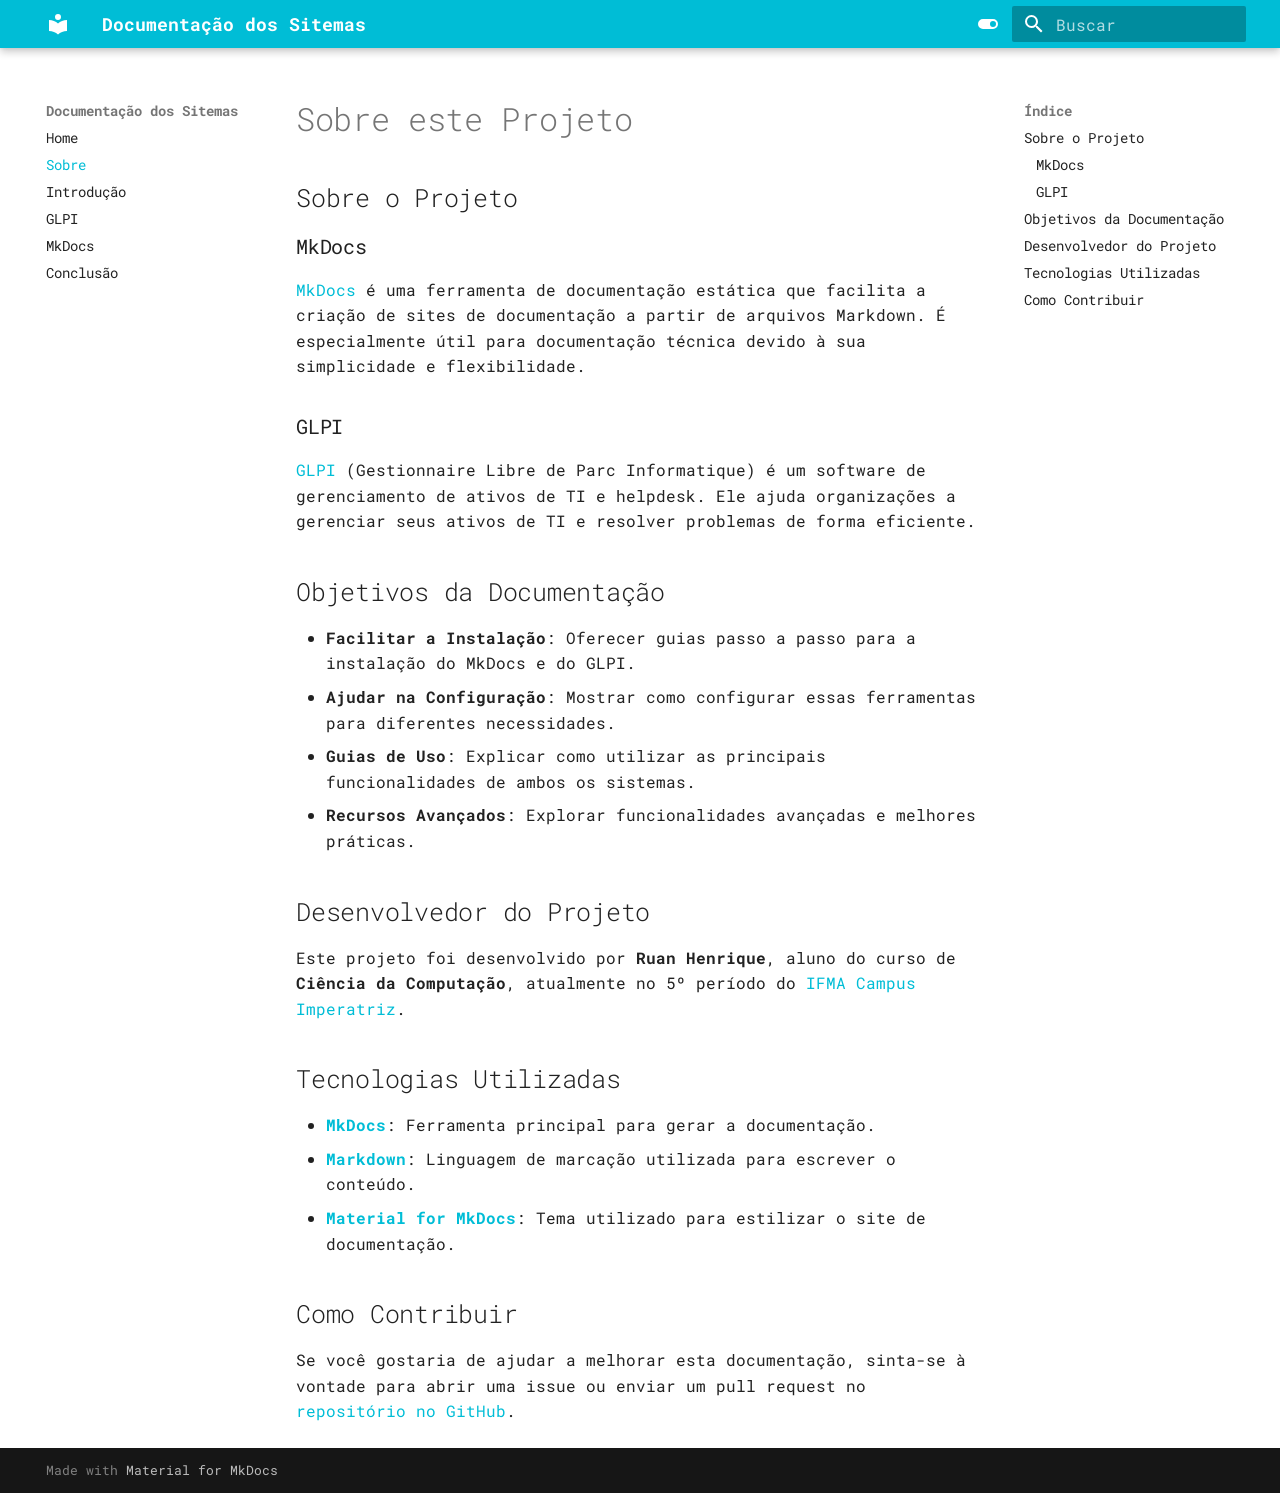
==== commit 6650dab9: "Deployed b5fe40d with MkDocs version: 1.6.0" ====
--- a/about/index.html
+++ b/about/index.html
@@ -63,7 +63,7 @@
     
     
     
-    <body dir="ltr" data-md-color-scheme="default" data-md-color-primary="teal" data-md-color-accent="pink">
+    <body dir="ltr" data-md-color-scheme="default" data-md-color-primary="cyan" data-md-color-accent="pink">
   
     
     <input class="md-toggle" data-md-toggle="drawer" type="checkbox" id="__drawer" autocomplete="off">
@@ -121,7 +121,7 @@
     
     
     
-    <input class="md-option" data-md-color-media="" data-md-color-scheme="default" data-md-color-primary="teal" data-md-color-accent="pink"  aria-label="Switch to dark mode"  type="radio" name="__palette" id="__palette_0">
+    <input class="md-option" data-md-color-media="" data-md-color-scheme="default" data-md-color-primary="cyan" data-md-color-accent="pink"  aria-label="Switch to dark mode"  type="radio" name="__palette" id="__palette_0">
     
       <label class="md-header__button md-icon" title="Switch to dark mode" for="__palette_1" hidden>
         <svg xmlns="http://www.w3.org/2000/svg" viewBox="0 0 24 24"><path d="M17 7H7a5 5 0 0 0-5 5 5 5 0 0 0 5 5h10a5 5 0 0 0 5-5 5 5 0 0 0-5-5m0 8a3 3 0 0 1-3-3 3 3 0 0 1 3-3 3 3 0 0 1 3 3 3 3 0 0 1-3 3Z"/></svg>
@@ -344,7 +344,7 @@
         <li class="md-nav__item">
   <a href="#desenvolvedor-do-projeto" class="md-nav__link">
     <span class="md-ellipsis">
-      Desenvolvedor do projeto
+      Desenvolvedor do Projeto
     </span>
   </a>
   
@@ -527,7 +527,7 @@
         <li class="md-nav__item">
   <a href="#desenvolvedor-do-projeto" class="md-nav__link">
     <span class="md-ellipsis">
-      Desenvolvedor do projeto
+      Desenvolvedor do Projeto
     </span>
   </a>
   
@@ -566,29 +566,29 @@
                   
 
 
-<h1 id="sobre-este-projeto">Sobre este Projeto.</h1>
+<h1 id="sobre-este-projeto">Sobre este Projeto</h1>
 <h2 id="sobre-o-projeto">Sobre o Projeto</h2>
 <h3 id="mkdocs">MkDocs</h3>
-<p><a href="https://www.mkdocs.org/">MkDocs</a> é uma ferramenta de documentação estática que facilita a criação de sites de documentação a partir de arquivos Markdown. Ele é especialmente útil para documentação técnica devido à sua simplicidade e flexibilidade.</p>
+<p><a href="https://www.mkdocs.org/">MkDocs</a> é uma ferramenta de documentação estática que facilita a criação de sites de documentação a partir de arquivos Markdown. É especialmente útil para documentação técnica devido à sua simplicidade e flexibilidade.</p>
 <h3 id="glpi">GLPI</h3>
-<p><a href="https://glpi-project.org/">GLPI</a> (Gestionnaire Libre de Parc Informatique) é um software de gerenciamento de ativos de TI e helpdesk. Ele ajuda as organizações a gerenciar seus ativos de TI e a resolver problemas de forma eficiente.</p>
+<p><a href="https://glpi-project.org/">GLPI</a> (Gestionnaire Libre de Parc Informatique) é um software de gerenciamento de ativos de TI e helpdesk. Ele ajuda organizações a gerenciar seus ativos de TI e resolver problemas de forma eficiente.</p>
 <h2 id="objetivos-da-documentacao">Objetivos da Documentação</h2>
 <ul>
-<li><strong>Facilitar a Instalação</strong>: Fornecer guias passo a passo para a instalação do MkDocs e do GLPI.</li>
-<li><strong>Ajudar na Configuração</strong>: Explicar como configurar essas ferramentas para diferentes necessidades.</li>
-<li><strong>Guias de Uso</strong>: Demonstrar como utilizar as principais funcionalidades de ambos os sistemas.</li>
+<li><strong>Facilitar a Instalação</strong>: Oferecer guias passo a passo para a instalação do MkDocs e do GLPI.</li>
+<li><strong>Ajudar na Configuração</strong>: Mostrar como configurar essas ferramentas para diferentes necessidades.</li>
+<li><strong>Guias de Uso</strong>: Explicar como utilizar as principais funcionalidades de ambos os sistemas.</li>
 <li><strong>Recursos Avançados</strong>: Explorar funcionalidades avançadas e melhores práticas.</li>
 </ul>
-<h2 id="desenvolvedor-do-projeto">Desenvolvedor do projeto</h2>
-<p>Este projeto foi desenvolvido por <strong>Pedro Henrique</strong>, aluno do curso de  <strong>Ciência da Computação</strong>  que atualmente está no 5º período da faculdade <a href="https://imperatriz.ifma.edu.br/">IFMA Campus Imperatriz</a>. </p>
+<h2 id="desenvolvedor-do-projeto">Desenvolvedor do Projeto</h2>
+<p>Este projeto foi desenvolvido por <strong>Ruan Henrique</strong>, aluno do curso de <strong>Ciência da Computação</strong>, atualmente no 5º período do <a href="https://imperatriz.ifma.edu.br/">IFMA Campus Imperatriz</a>.</p>
 <h2 id="tecnologias-utilizadas">Tecnologias Utilizadas</h2>
 <ul>
 <li><a href="https://www.mkdocs.org/"><strong>MkDocs</strong></a>: Ferramenta principal para gerar a documentação.</li>
 <li><a href="https://www.markdownguide.org/"><strong>Markdown</strong></a>: Linguagem de marcação utilizada para escrever o conteúdo.</li>
-<li><a href="https://squidfunk.github.io/mkdocs-material/"><strong>Material for MkDocs</strong></a>: Tema usado para estilizar o site de documentação.</li>
+<li><a href="https://squidfunk.github.io/mkdocs-material/"><strong>Material for MkDocs</strong></a>: Tema utilizado para estilizar o site de documentação.</li>
 </ul>
 <h2 id="como-contribuir">Como Contribuir</h2>
-<p>Se você gostaria de ajudar a melhorar esta documentação, sinta-se à vontade para abrir uma issue ou enviar um pull request no <a href="https://github.com/pedro31415/mkdocs-documentation">repositório no GitHub</a>.</p>
+<p>Se você gostaria de ajudar a melhorar esta documentação, sinta-se à vontade para abrir uma issue ou enviar um pull request no <a href="https://github.com/selogerkkk/mkdocs-administracao-ti">repositório no GitHub</a>.</p>
 
 
 
